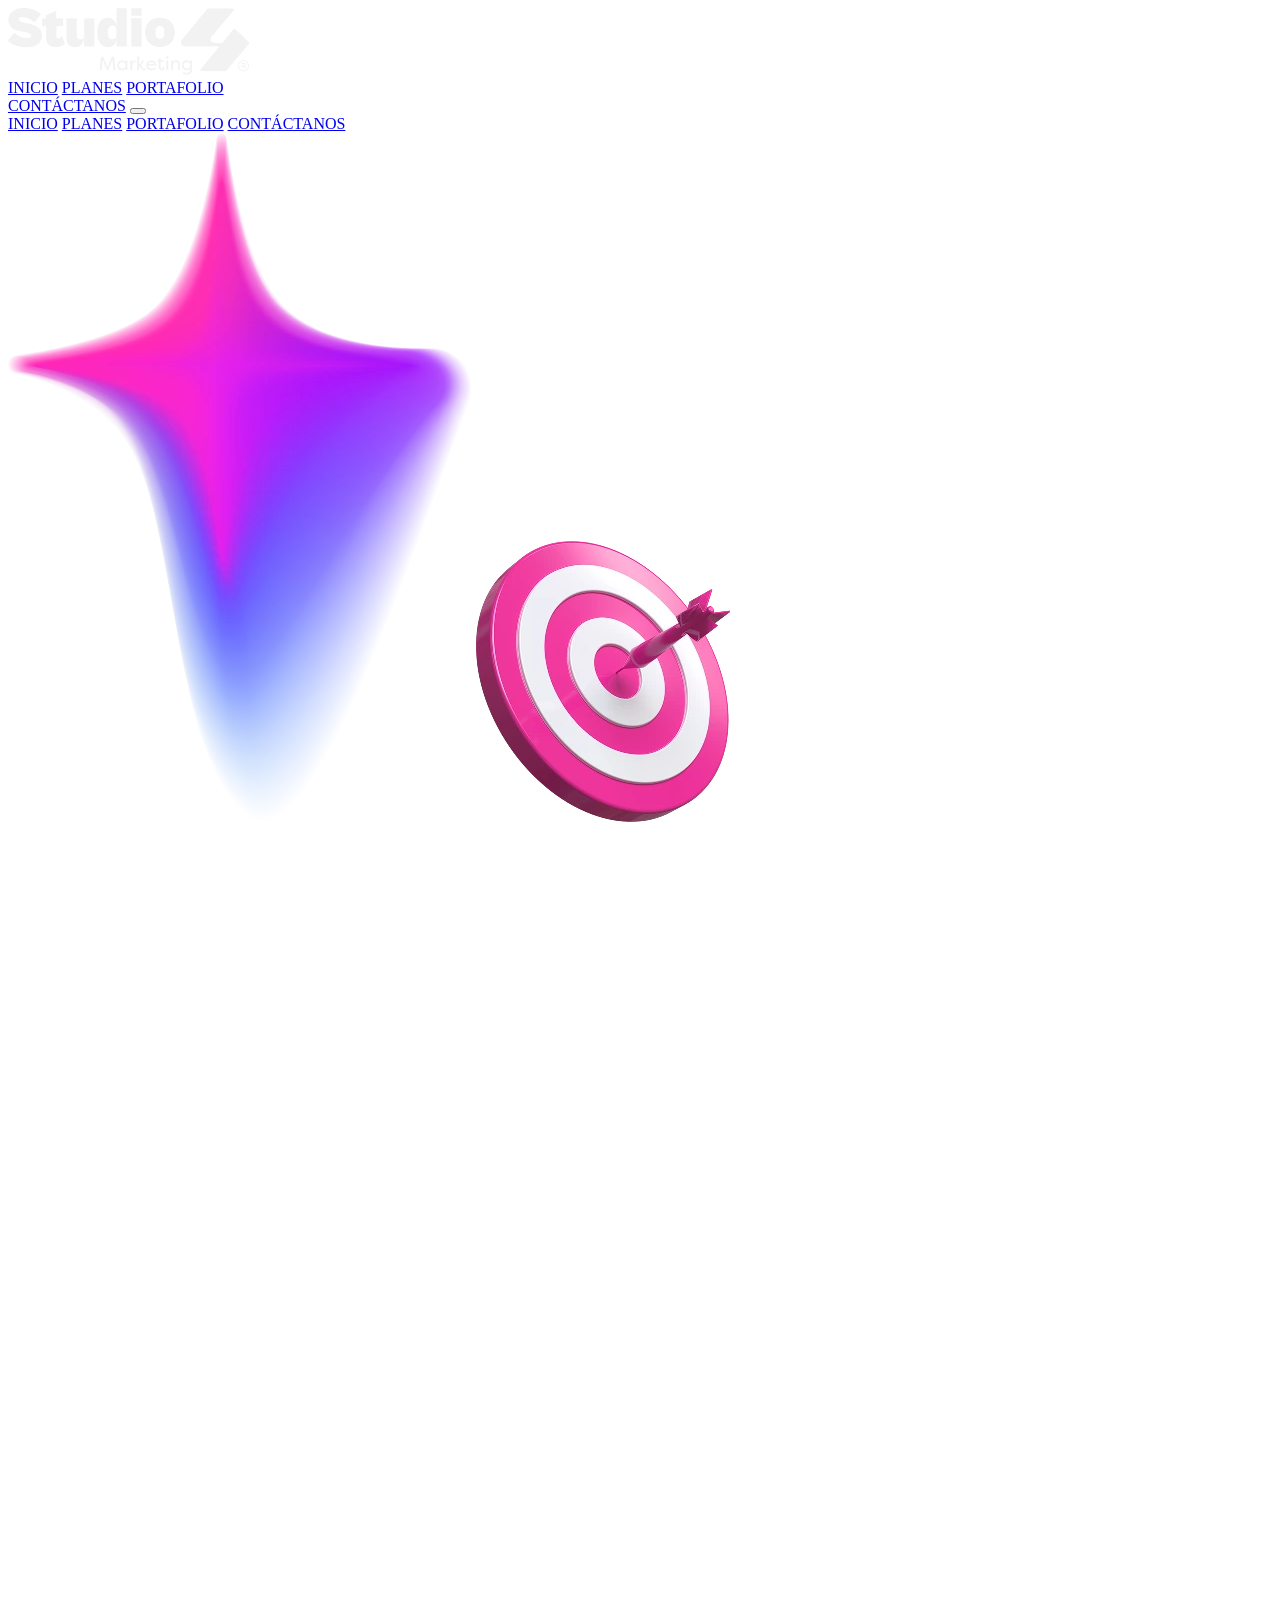
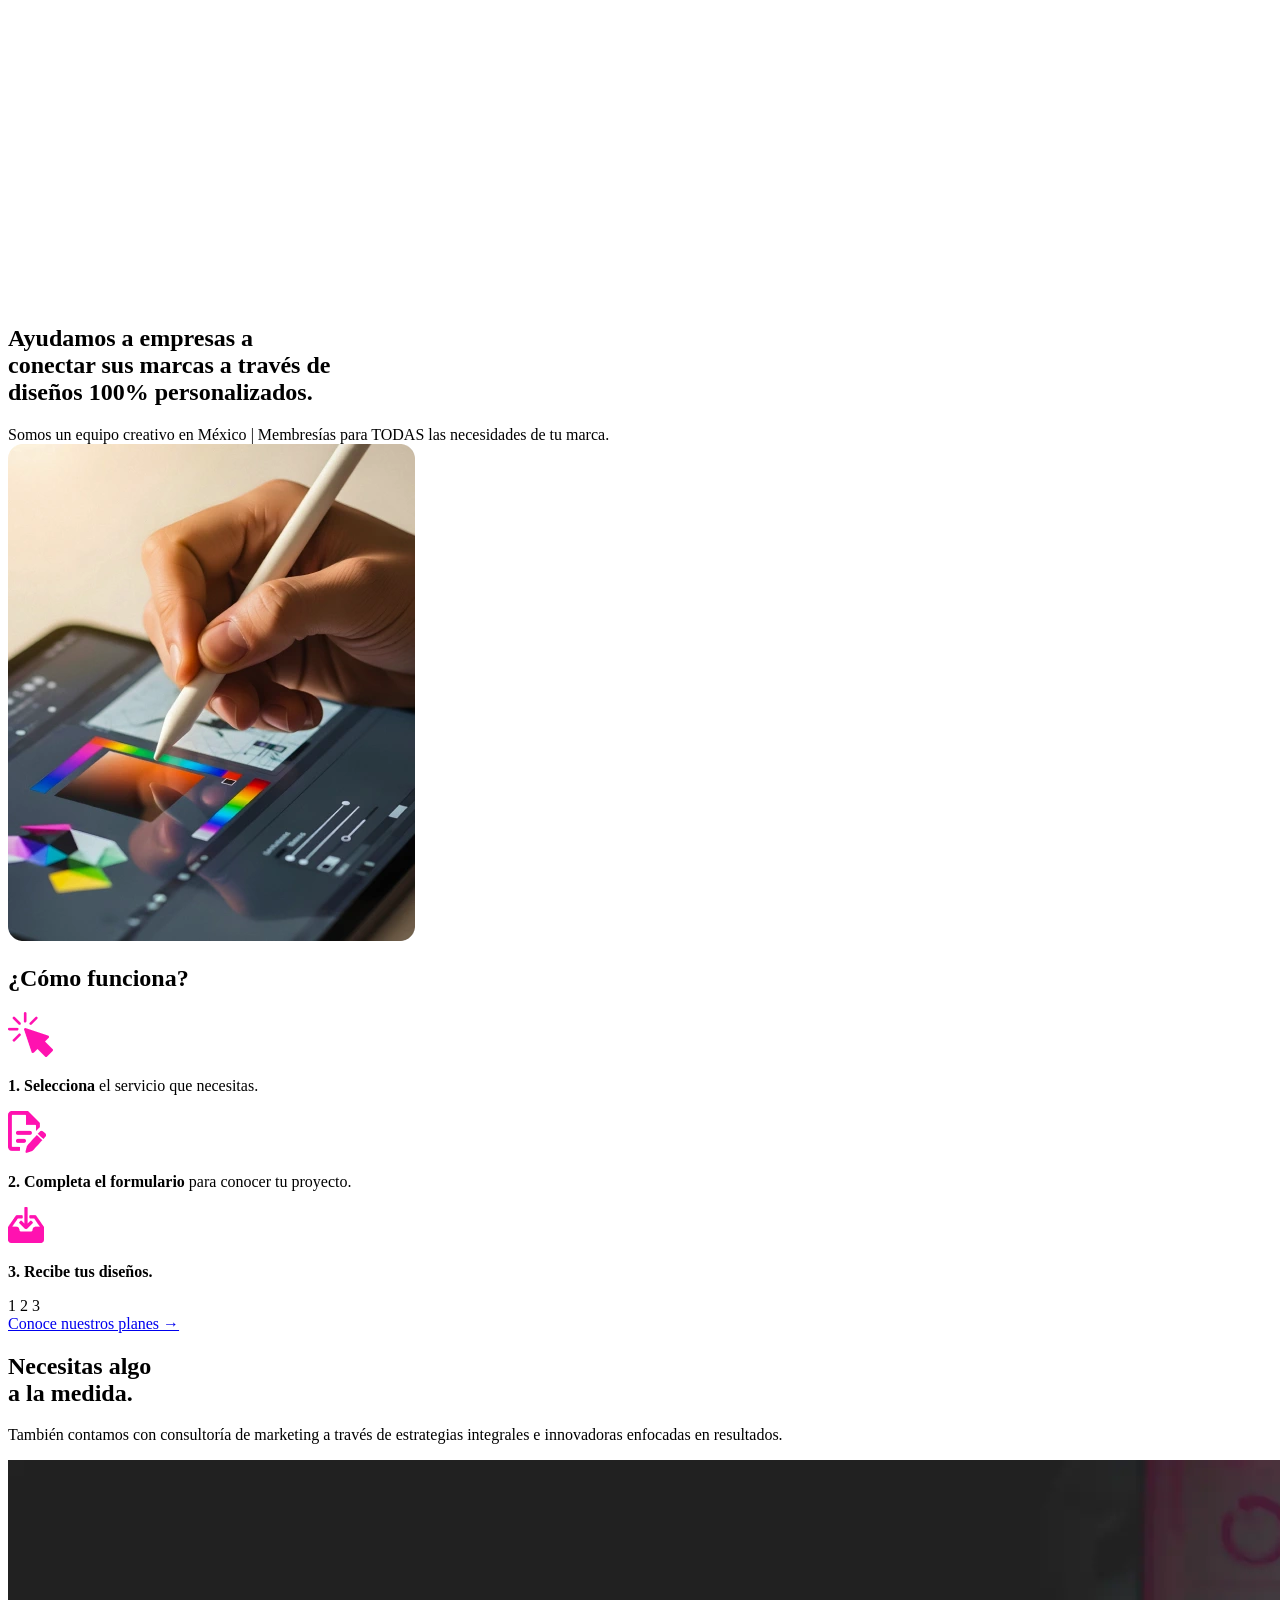
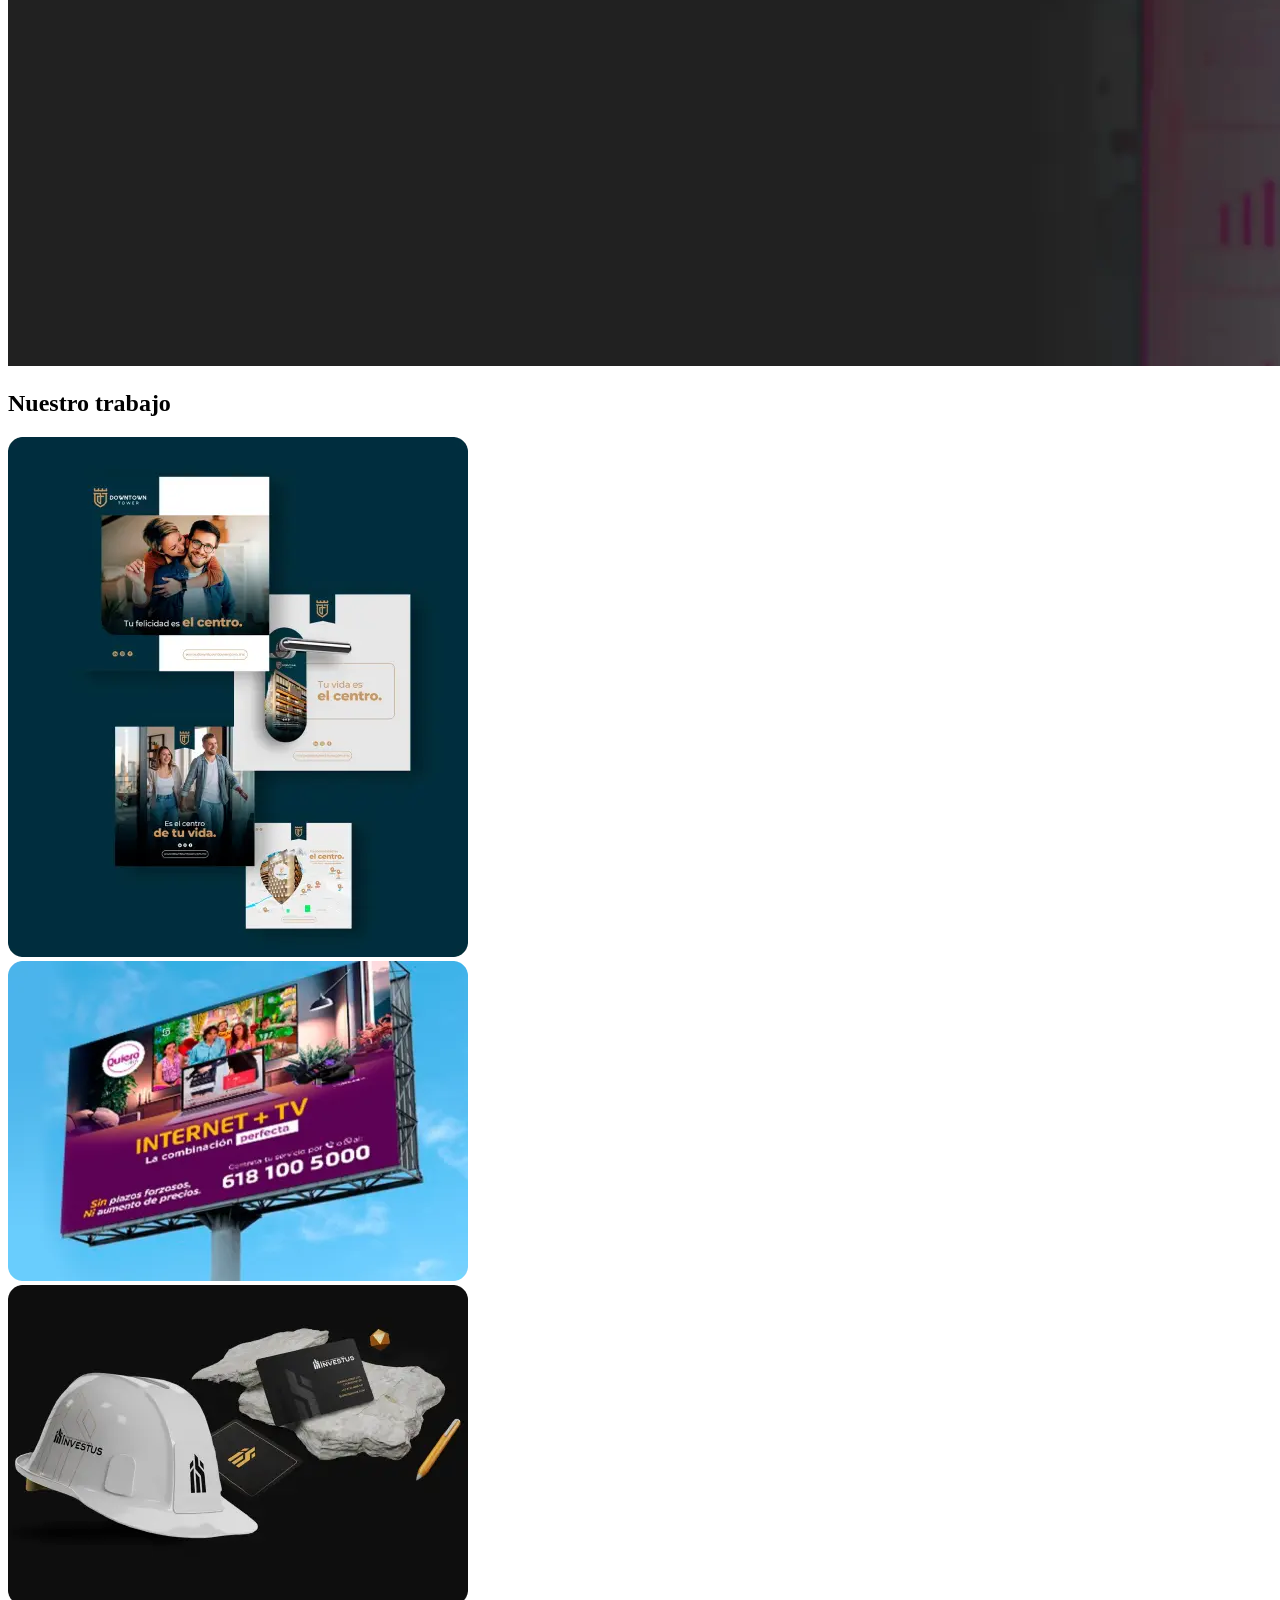
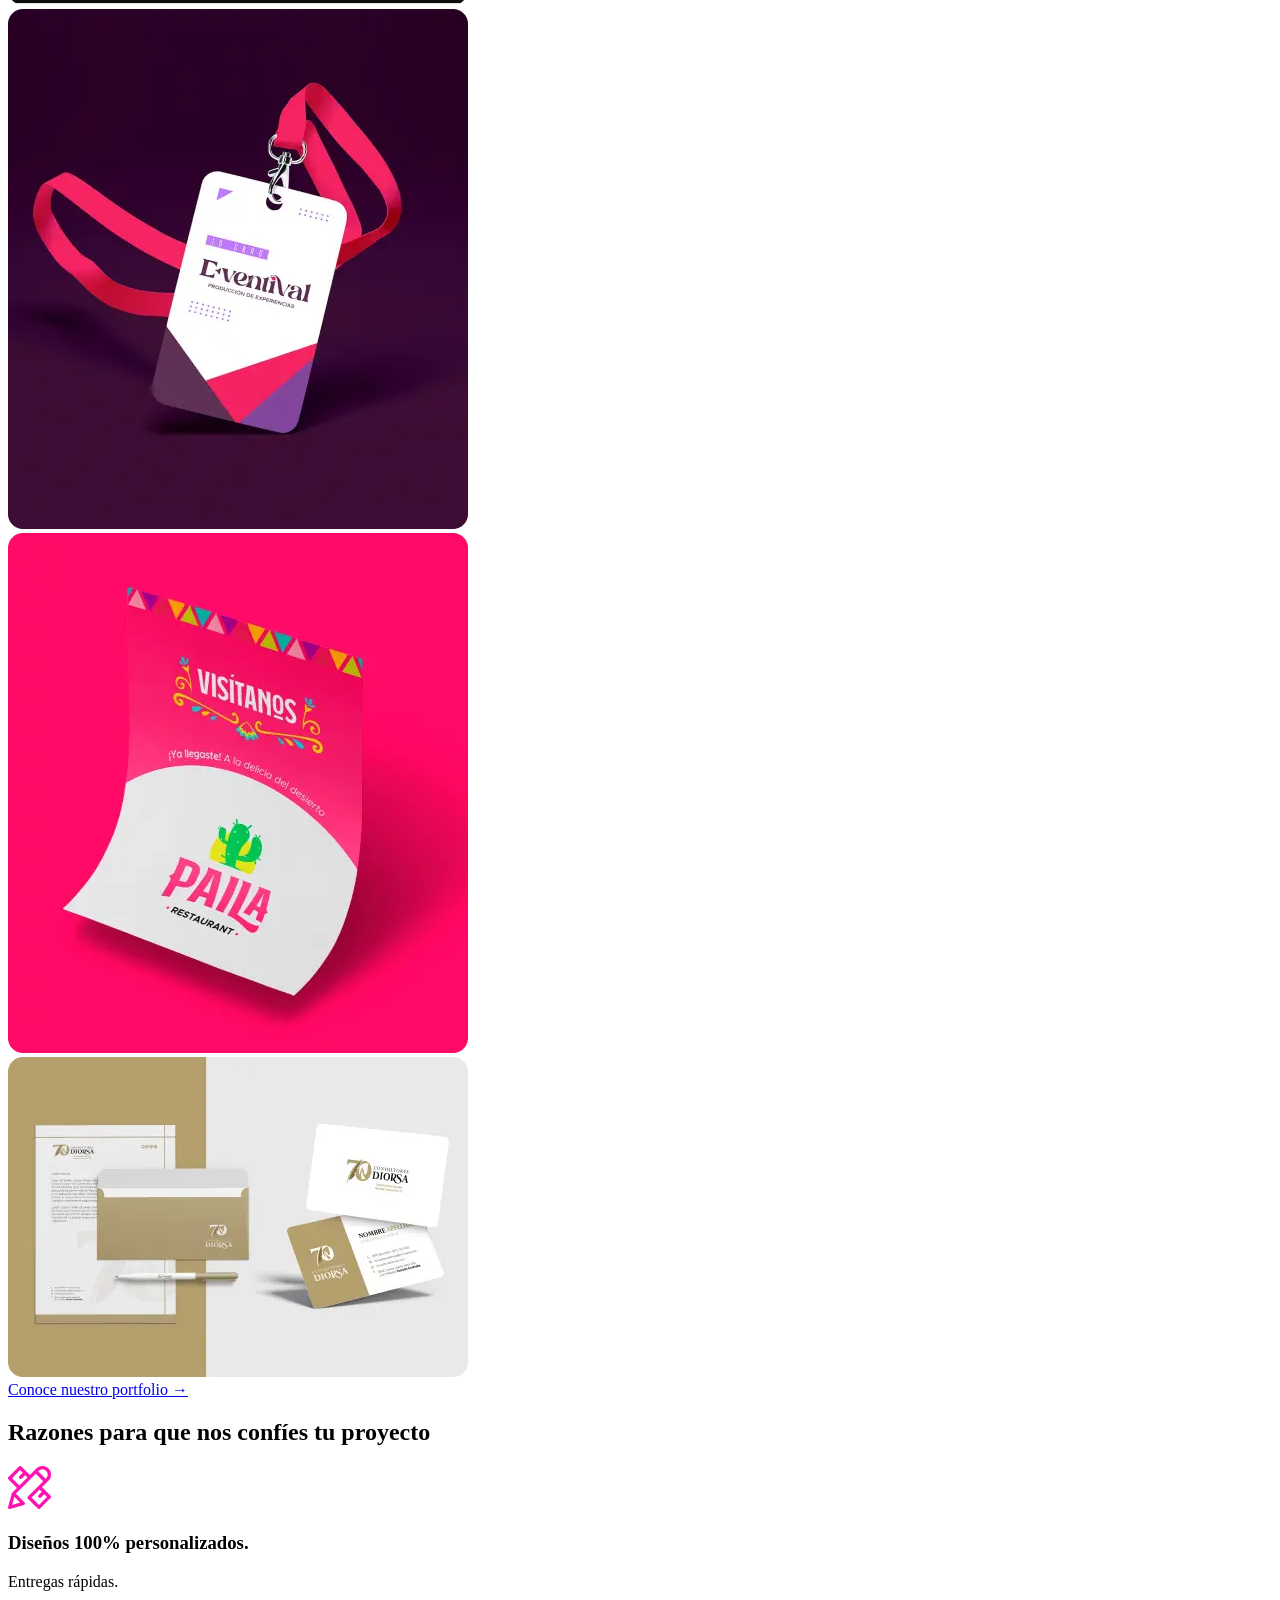
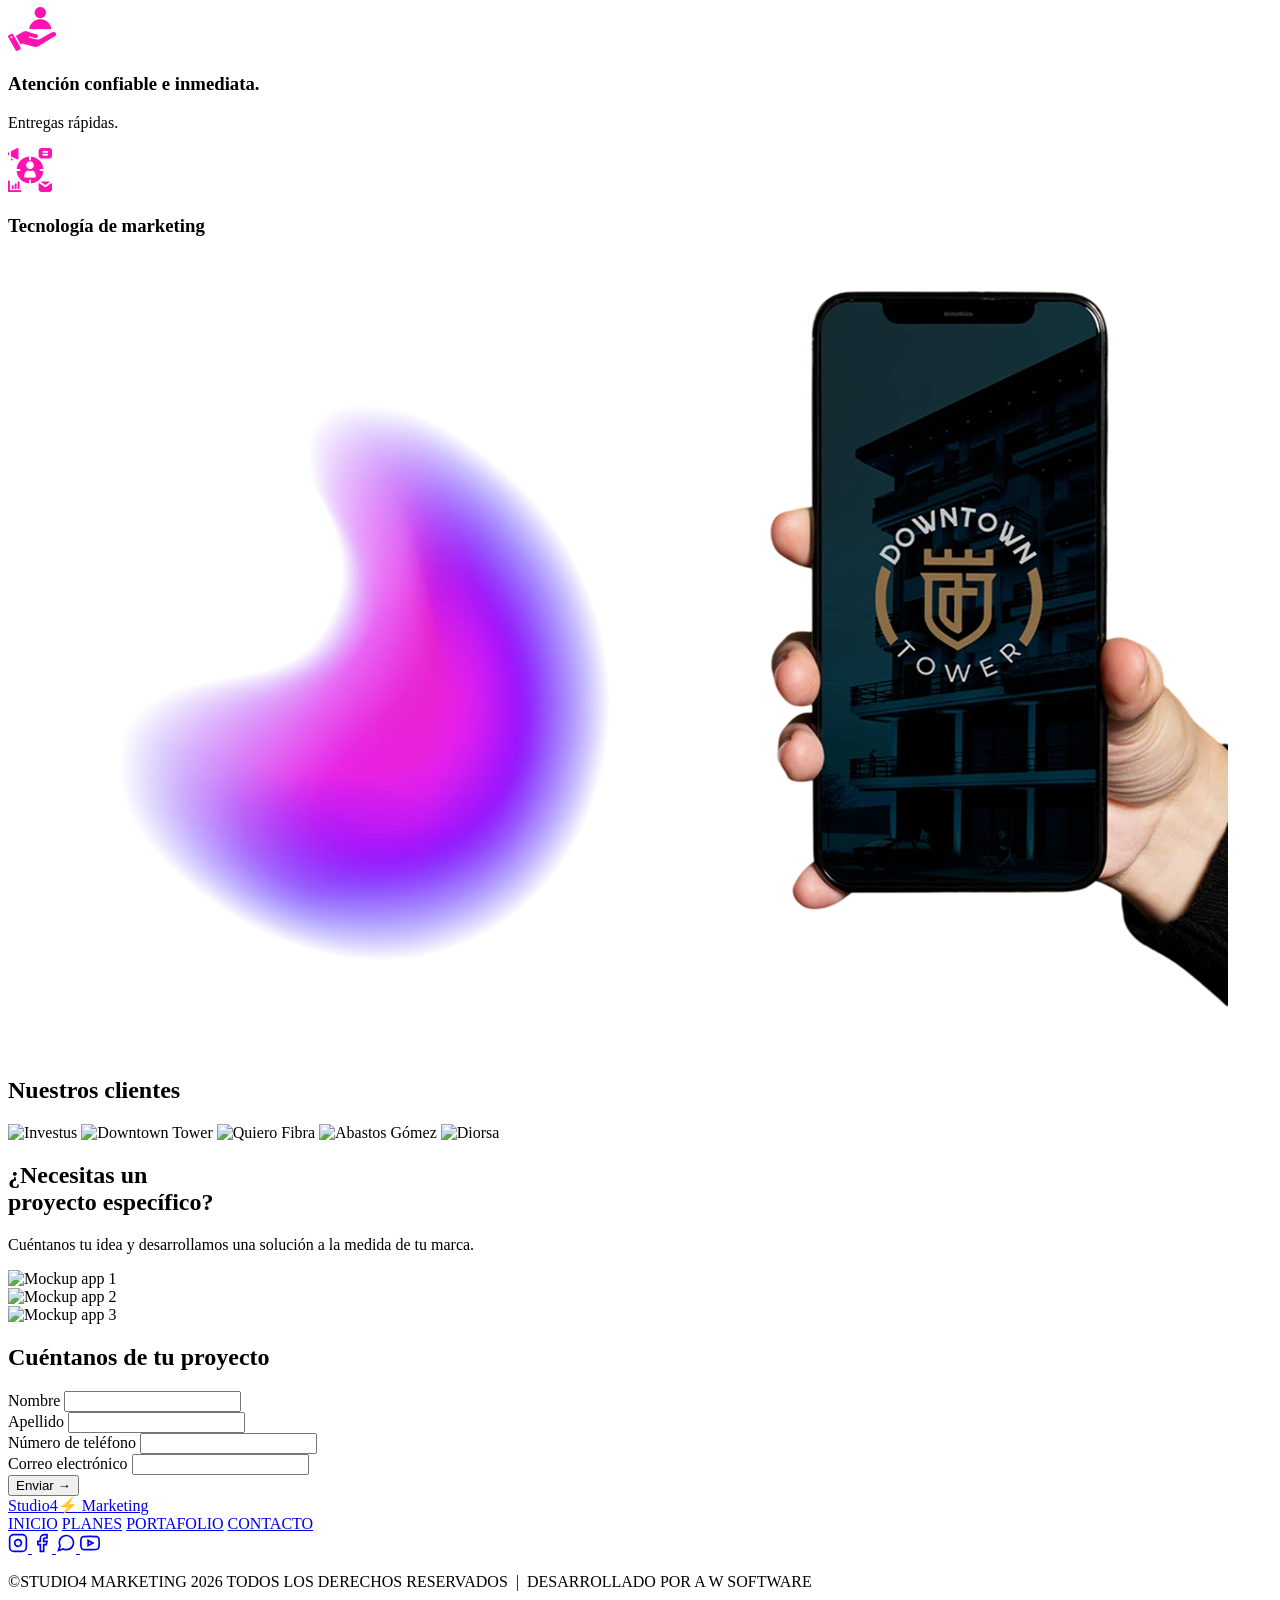
==== INDEX.HTML @ 71b16dcf "formulario" ====
<!DOCTYPE html>
<html lang="es">
<head>
  <meta charset="UTF-8" />
  <meta name="viewport" content="width=device-width, initial-scale=1.0" />
  <title>Studio4 Marketing — Diseños 100% Personalizados</title>
  <link rel="stylesheet" href="STYLES/STYLES.CSS" />
  <link rel="preconnect" href="https://fonts.googleapis.com" />
  <link rel="preconnect" href="https://fonts.gstatic.com" crossorigin />
  <link href="https://fonts.googleapis.com/css2?family=Poppins:wght@300;400;500;600;700;800&display=swap" rel="stylesheet" />
</head>
<body>

  <!-- ============================================================
       NAVBAR
  ============================================================ -->
<div id="navbar-container"></div>

  <main>

    <!-- ============================================================
         HERO
    ============================================================ -->
    <section class="hero" id="inicio">
      <div class="hero-bg-shapes">
        <div class="hero-shape shape-1"></div>
        <div class="hero-shape shape-2"></div>
        <div class="hero-shape shape-3"></div>
      </div>
      <div class="container hero-inner">
          <div class="hero-visual">
      <img src="IMAGES/GRADIENT_ELEMENT1.webp" class="hero-star" alt="">
      <img src="IMAGES/TARGET1.webp" class="hero-target" alt="">
    </div>
          <img src="IMAGES/4OVERLAY.webp" alt="">
        </div>
        <div class="hero-content">
          <h1 class="hero-headline">
            Ayudamos a empresas a<br />
            conectar sus marcas a través de<br />
            <span class="text-magenta">diseños 100% personalizados.</span>
          </h1>
          <div class="hero-sub-row">
            <span class="hero-sub-item">Somos un equipo creativo en México</span>
            <span class="hero-divider" aria-hidden="true">|</span>
            <span class="hero-sub-item">Membresías para TODAS las necesidades de tu marca.</span>
          </div>
        </div>
      </div>
    </section>

    <!-- ============================================================
         CÓMO FUNCIONA
    ============================================================ -->
    <section class="how-it-works" id="como-funciona">
      <div class="container hiw-inner">
        <div class="hiw-image-col">
          <img src="IMAGES/IMAGEN1.webp" alt="">
        </div>
        <div class="hiw-content-col">
          <h2 class="section-title">¿Cómo funciona?</h2>
          <div class="steps-row">
            <div class="step-card">
              <div class="step-icon" aria-hidden="true">
                <img src="ICONS/ICONO1.png" alt="">
            </div>
              <p><strong>1. Selecciona</strong> el servicio que necesitas.</p>
            </div>
            <div class="step-card">
              <div class="step-icon" aria-hidden="true">
                <img src="ICONS/ICONO2.png" alt="">
              </div>
              <p><strong>2. Completa el formulario</strong> para conocer tu proyecto.</p>
            </div>
            <div class="step-card">
              <div class="step-icon" aria-hidden="true">
                <img src="ICONS/ICONO3.png" alt="">
              </div>
              <p><strong>3. Recibe tus diseños.</strong></p>
            </div>
          </div>
          <!-- Progress line -->
          <div class="steps-progress" aria-hidden="true">
            <div class="progress-line"></div>
            <span class="progress-dot">1</span>
            <span class="progress-dot">2</span>
            <span class="progress-dot">3</span>
          </div>
          <div class="hiw-cta">
            <a href="PLANS.HTML" class="btn btn-primary">Conoce nuestros planes &#8594;</a>
          </div>
        </div>
      </div>
    </section>

    <!-- ============================================================
         A LA MEDIDA
    ============================================================ -->
    <section class="ala-medida">
      <div class="ala-medida-inner">
        <div class="ala-medida-text">
          <h2>Necesitas algo<br /><span class="text-magenta">a la medida.</span></h2>
          <p>También contamos con consultoría de marketing a través de estrategias integrales e innovadoras enfocadas en resultados.</p>
        </div>
        <div class="ala-medida-img">
          <img src="BANNERS/BANNER.webp" alt="">
        </div>
      </div>
    </section>

    <!-- ============================================================
         NUESTRO TRABAJO
    ============================================================ -->
    <section class="portfolio-preview" id="trabajo">
      <div class="container">
        <h2 class="section-title text-center">Nuestro trabajo</h2>
        <div class="portfolio-grid">
          <div class="portfolio-item portfolio-item--tall">
            <img src="IMAGES/GALERI╠üA1.webp" alt="">
        </div>
          <div class="portfolio-item">
            <img src="IMAGES/GALERI╠üA2.webp" alt="">
          </div>
          <div class="portfolio-item">
            <img src="IMAGES/GALERI╠üA3.webp" alt="">
          </div>
          <div class="portfolio-item">
            <img src="IMAGES/GALERI╠üA4.webp" alt="">
          </div>
          <div class="portfolio-item">
            <img src="IMAGES/GALERI╠üA5.webp" alt="">
          </div>
          <div class="portfolio-item">
            <img src="IMAGES/GALERI╠üA6.webp" alt="">
          </div>
        </div>
        <div class="portfolio-cta">
          <a href="PORTFOLIO.HTML" class="btn btn-outline-dark">Conoce nuestro portfolio &#8594;</a>
        </div>
      </div>
    </section>

    <!-- ============================================================
         RAZONES PARA CONFIARNOS
    ============================================================ -->
    <section class="reasons" id="razones">
      <div class="container reasons-inner">
        <div class="reasons-content">
          <h2 class="section-title">Razones para que nos confíes <span class="text-magenta">tu proyecto</span></h2>
          <div class="reasons-cards">
            <div class="reason-card">
              <div class="reason-icon" aria-hidden="true">
                <img src="ICONS/ICONO4.png" alt="">
              </div>
              <div class="reason-text">
                <h3>Diseños 100% personalizados.</h3>
                <p>Entregas rápidas.</p>
              </div>
            </div>
            <div class="reason-card">
              <div class="reason-icon" aria-hidden="true">
                <img src="ICONS/ICONO5.png" alt="">
              </div>
              <div class="reason-text">
                <h3>Atención confiable e inmediata.</h3>
                <p>Entregas rápidas.</p>
              </div>
            </div>
            <div class="reason-card">
              <div class="reason-icon" aria-hidden="true">
                <img src="ICONS/ICONO6.png" alt="">
              </div>
              <div class="reason-text">
                <h3>Tecnología de marketing</h3>
              </div>
            </div>
          </div>
        </div>
        <div class="reasons-visual">
          <div class="reasons-glow"></div>
          <img src="IMAGES/GRADIENT_ELEMENT2.webp" alt="">
          <img src="IMAGES/IMAGEN3.webp" alt="">
      </div>
    </section>

    <!-- ============================================================
         CLIENTES
    ============================================================ -->
    <section class="clients">
      <div class="container">
        <h2 class="section-title text-center text-white">Nuestros clientes</h2>
        <div class="clients-logos">
          <img src="https://placehold.co/160x60/ffffff/333333?text=INVESTUS" alt="Investus" loading="lazy" />
          <img src="https://placehold.co/120x60/ffffff/333333?text=DOWNTOWN" alt="Downtown Tower" loading="lazy" />
          <img src="https://placehold.co/140x60/ffffff/333333?text=QuieroFibra" alt="Quiero Fibra" loading="lazy" />
          <img src="https://placehold.co/150x60/ffffff/333333?text=AbastosGomez" alt="Abastos Gómez" loading="lazy" />
          <img src="https://placehold.co/120x60/ffffff/333333?text=DIORSA" alt="Diorsa" loading="lazy" />
        </div>
      </div>
    </section>

    <!-- ============================================================
         PROYECTO ESPECÍFICO CTA
    ============================================================ -->
    <section class="specific-project">
      <div class="container">
        <div class="sp-card">
          <div class="sp-text">
            <h2>¿Necesitas un<br /><span class="text-magenta">proyecto específico?</span></h2>
            <p>Cuéntanos tu idea y desarrollamos una solución a la medida de tu marca.</p>
          </div>
          <div class="sp-mockups">
            <div class="sp-phone sp-phone--left">
              <img src="https://placehold.co/160x310/00474f/ffffff?text=App+Screen+1" alt="Mockup app 1" loading="lazy" />
            </div>
            <div class="sp-phone sp-phone--center">
              <img src="https://placehold.co/180x350/00363b/ffffff?text=App+Screen+2" alt="Mockup app 2" loading="lazy" />
            </div>
            <div class="sp-phone sp-phone--right">
              <img src="https://placehold.co/160x310/3d1c00/ffffff?text=App+Screen+3" alt="Mockup app 3" loading="lazy" />
            </div>
          </div>
        </div>
      </div>
    </section>

    <!-- ============================================================
         CONTACTO / FORMULARIO
    ============================================================ -->
    <section class="contact" id="contacto">
      <div class="container contact-inner">
        <h2 class="section-title text-center">Cuéntanos de <span class="text-magenta">tu proyecto</span></h2>
        <form class="contact-form" action="#" method="post" novalidate>
          <div class="form-row">
            <div class="form-group">
              <label for="nombre">Nombre</label>
              <input type="text" id="nombre" name="nombre" autocomplete="given-name" required />
            </div>
            <div class="form-group">
              <label for="apellido">Apellido</label>
              <input type="text" id="apellido" name="apellido" autocomplete="family-name" required />
            </div>
          </div>
          <div class="form-group">
            <label for="telefono">Número de teléfono</label>
            <input type="tel" id="telefono" name="telefono" autocomplete="tel" required maxlength="12"/>
          </div>
          <div class="form-group">
            <label for="correo">Correo electrónico</label>
            <input type="email" id="correo" name="correo" autocomplete="email" required />
          </div>
          <div>
            <div class="alert alert-danger" role="alert" style="display: none;">
              Por favor, completa todos los campos correctamente.
            </div>
          </div>
          <div class="form-submit">
            <button type="submit" class="btn btn-primary">Enviar &#8594;</button>
          </div>
        </form>
      </div>
    </section>

  </main>

  <!-- ============================================================
       FOOTER
  ============================================================ -->
  <div id="footer-container"></div>

  <script src="JS/MAIN.JS"></script>
  <script src="JS/COMPONENTS.JS"></script>
</body>
</html>
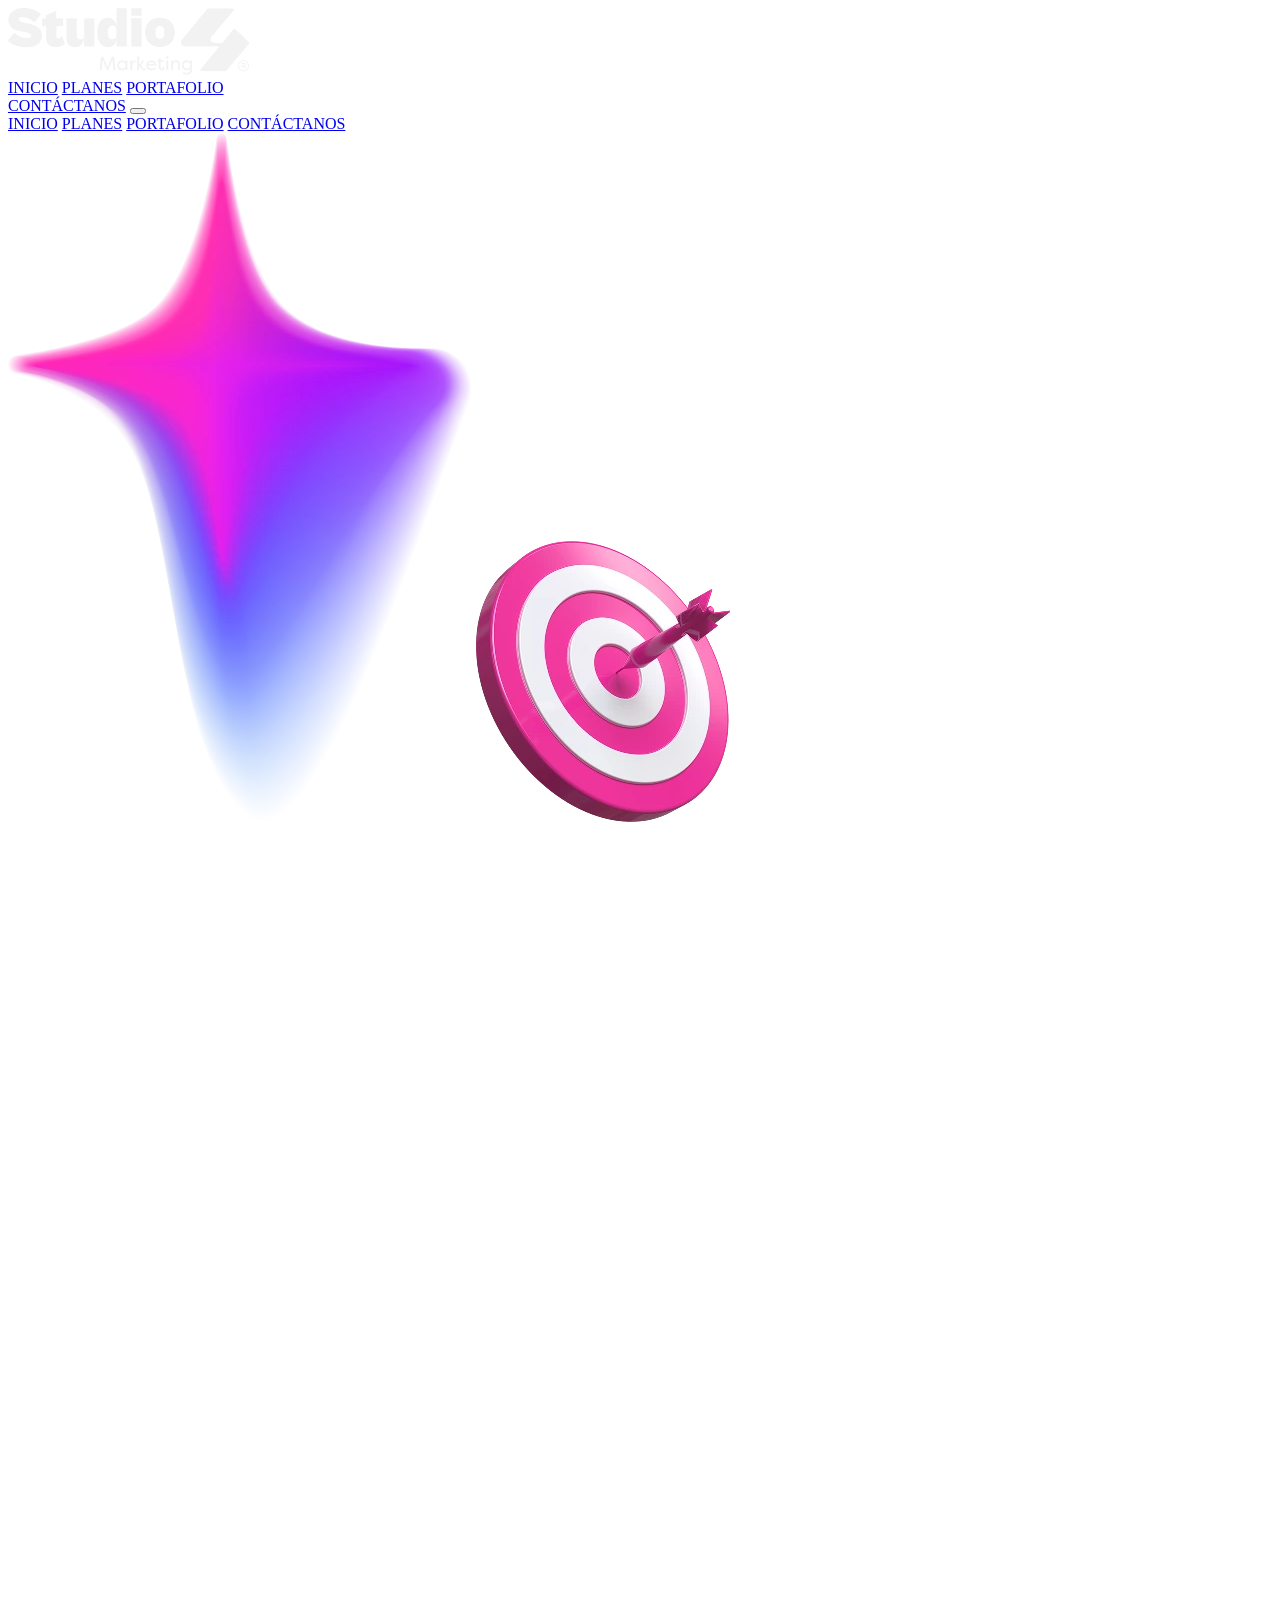
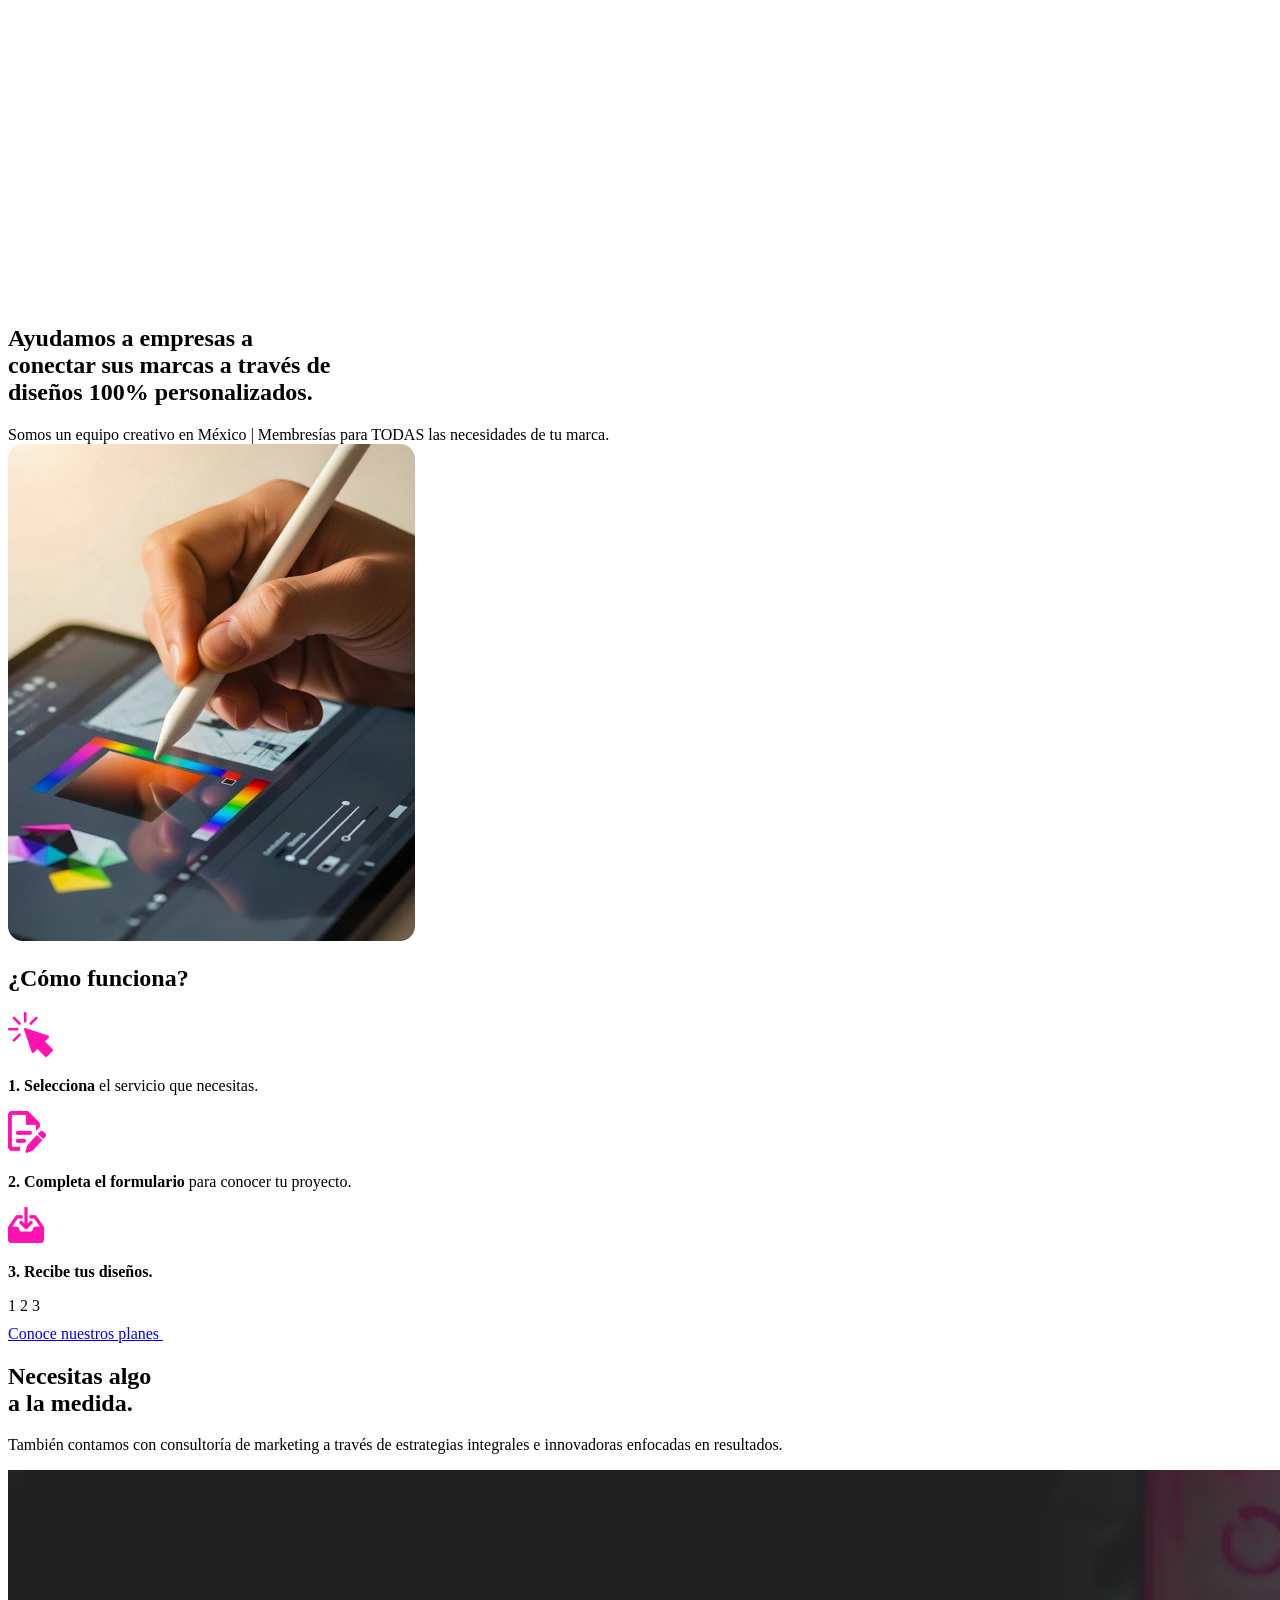
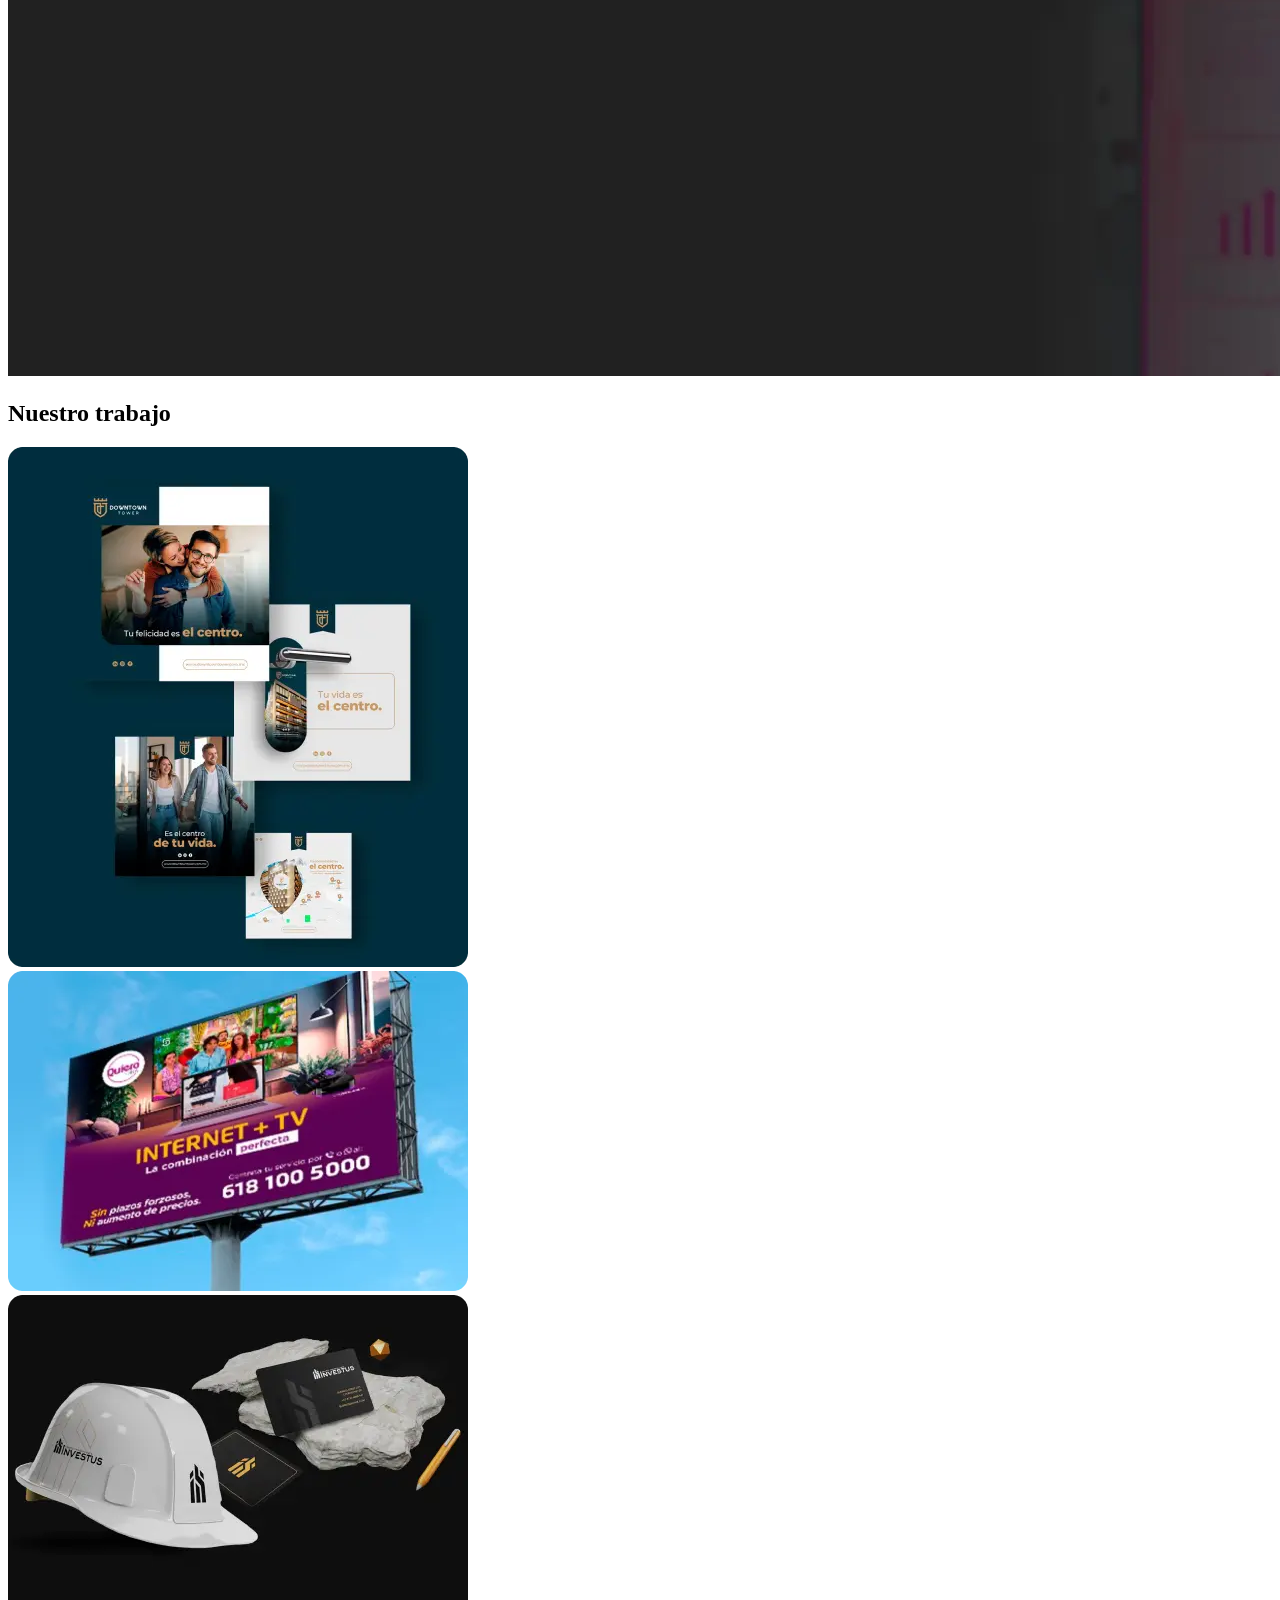
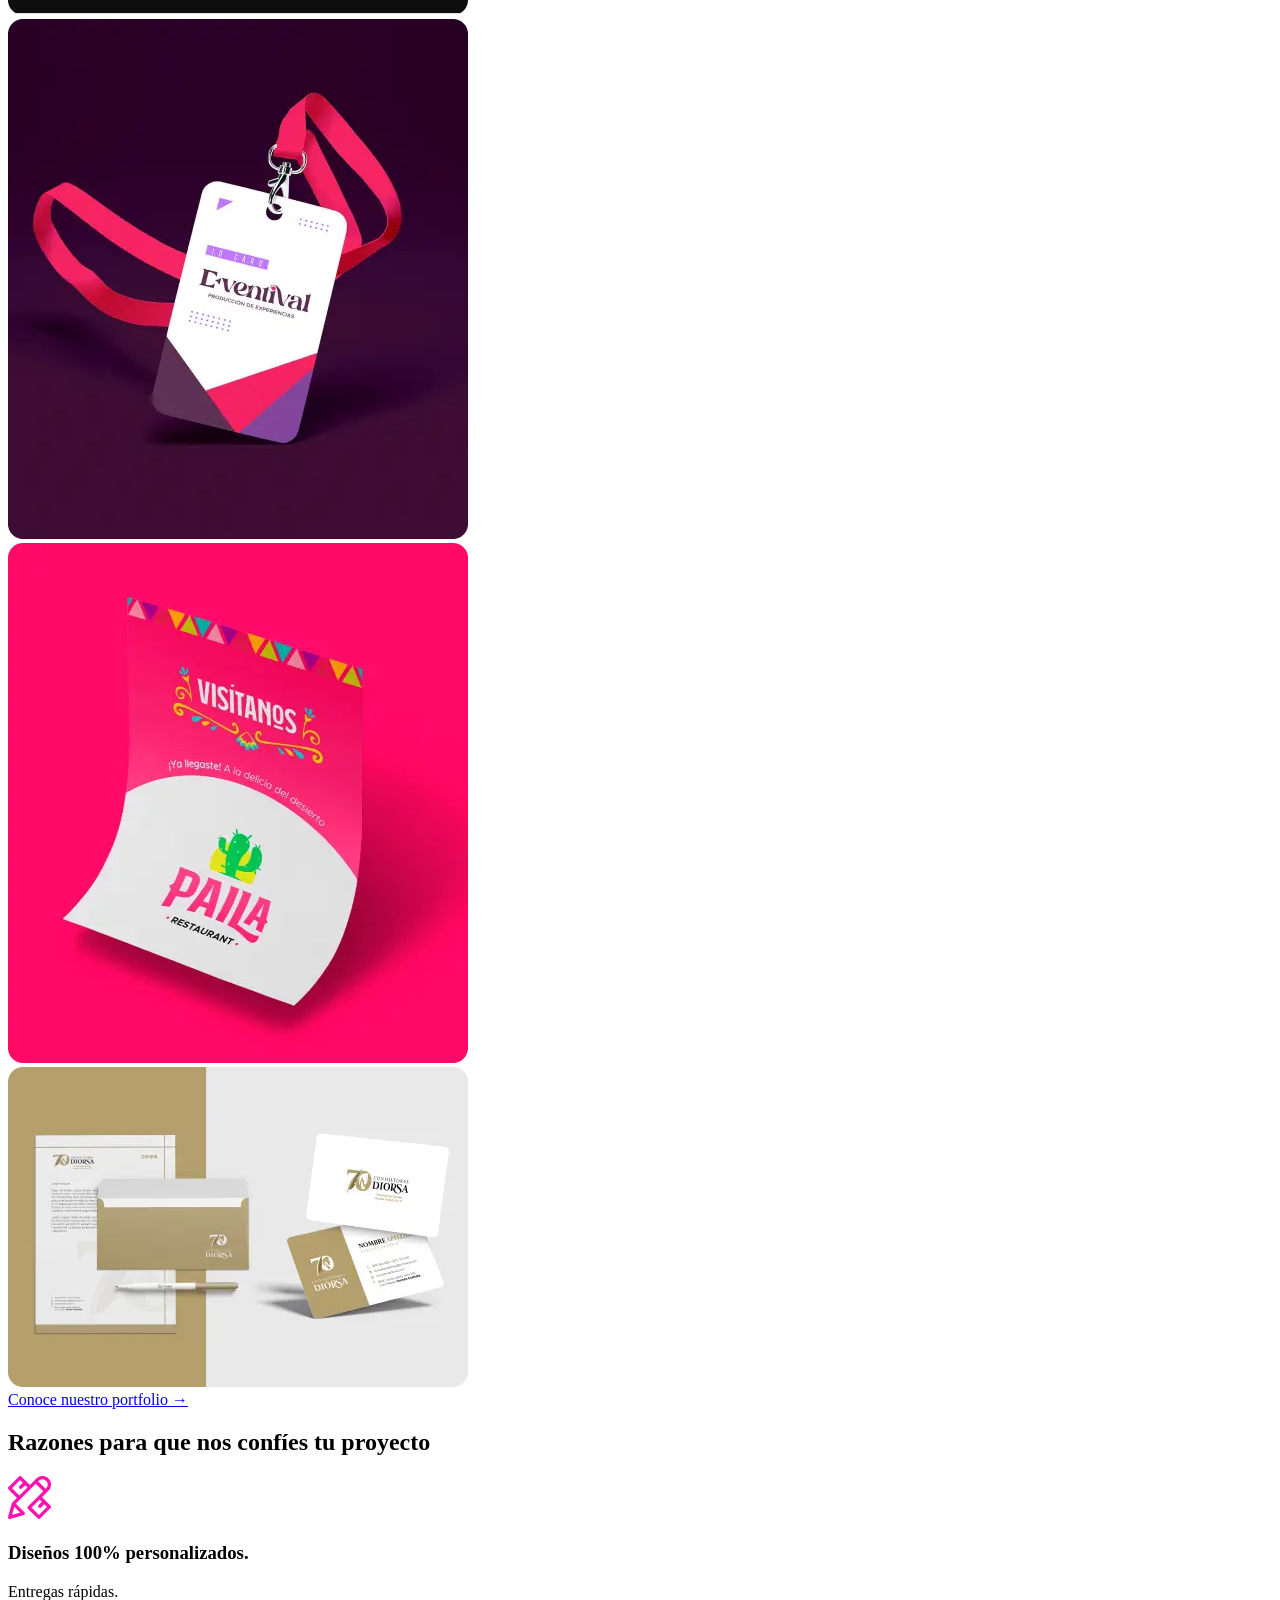
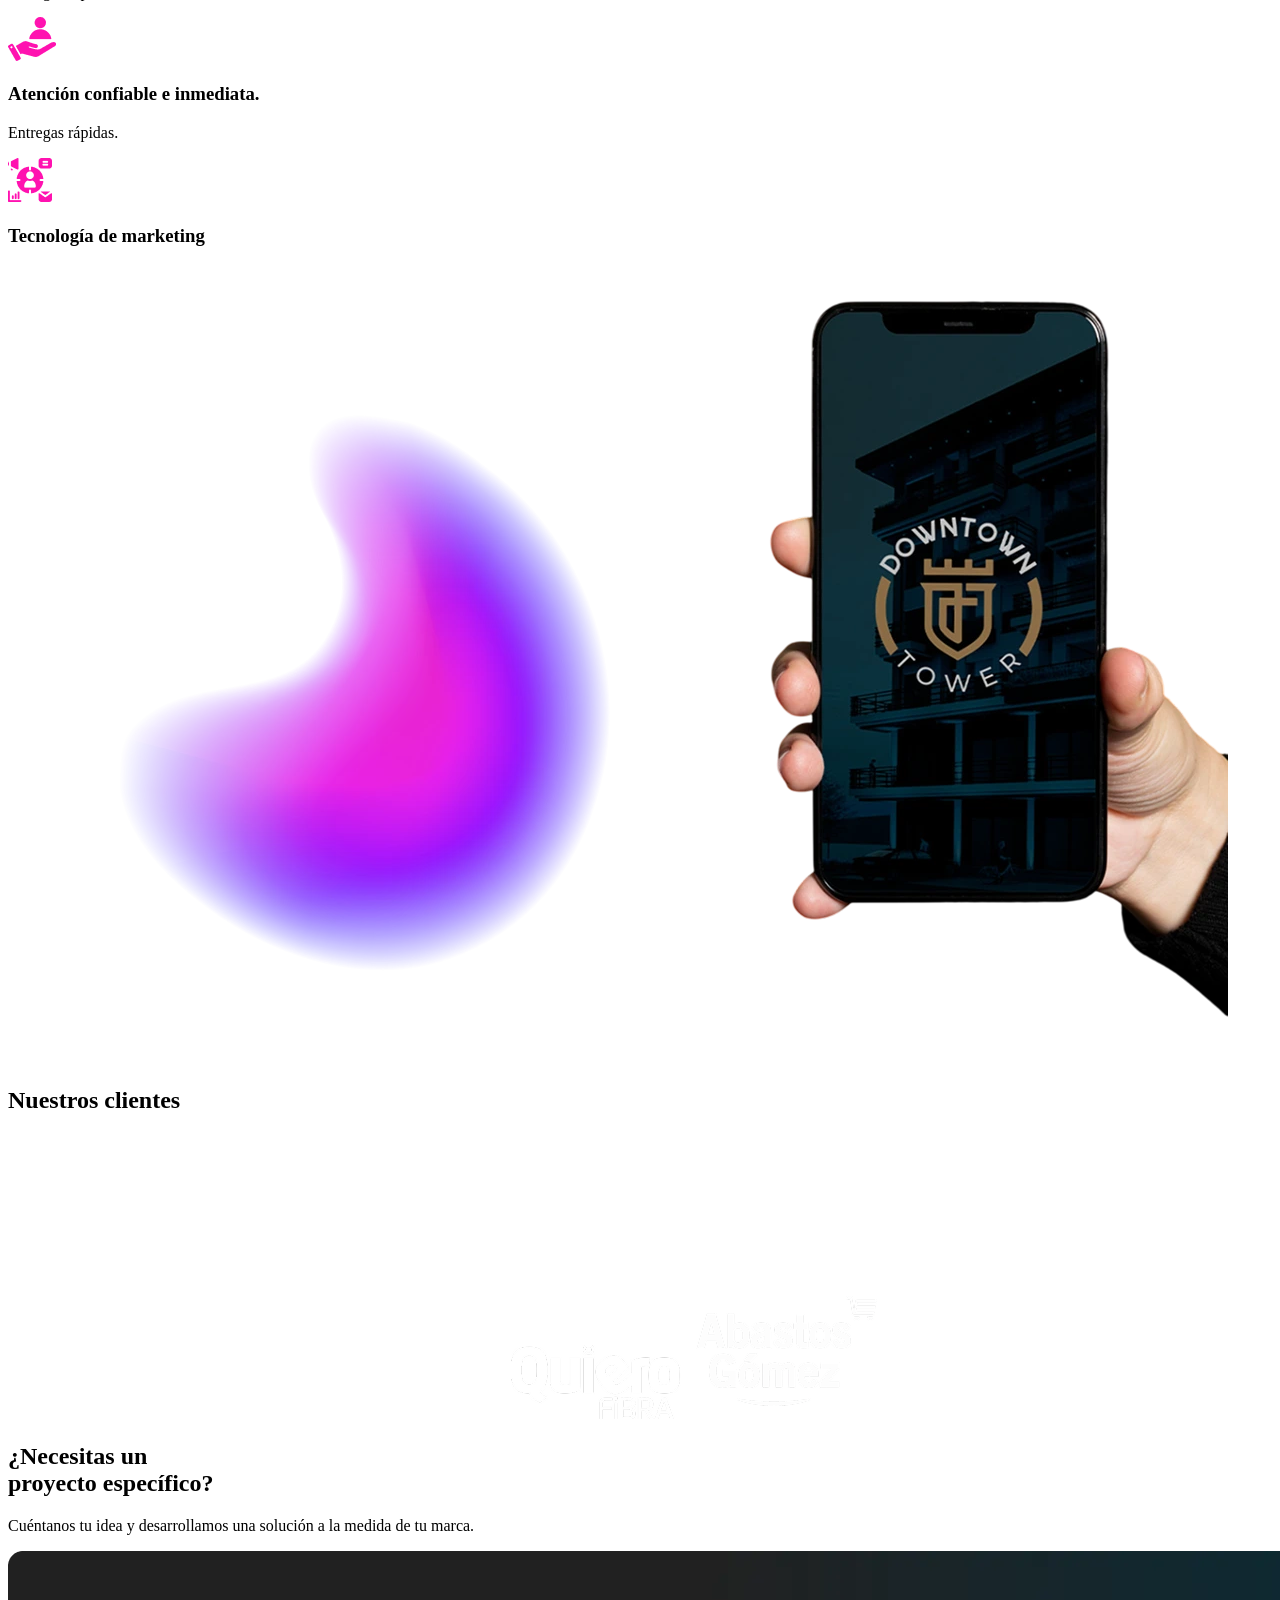
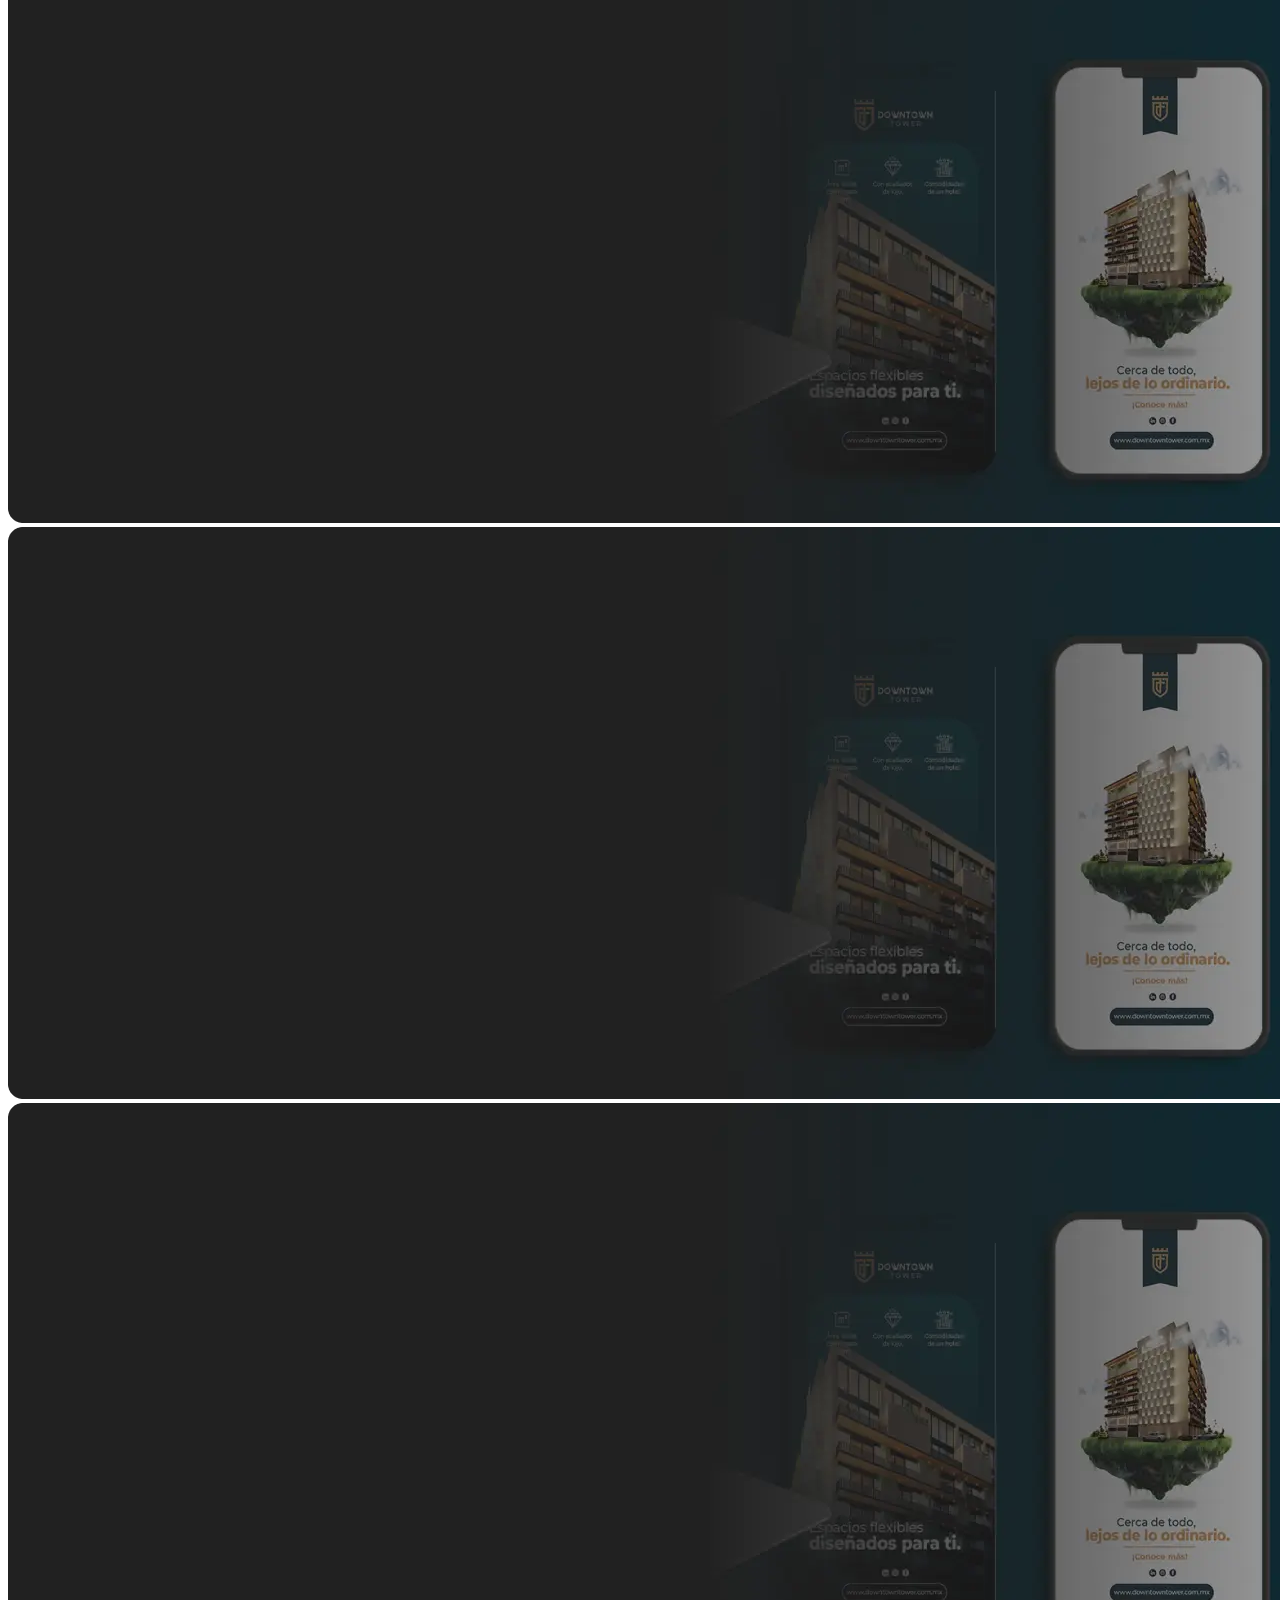
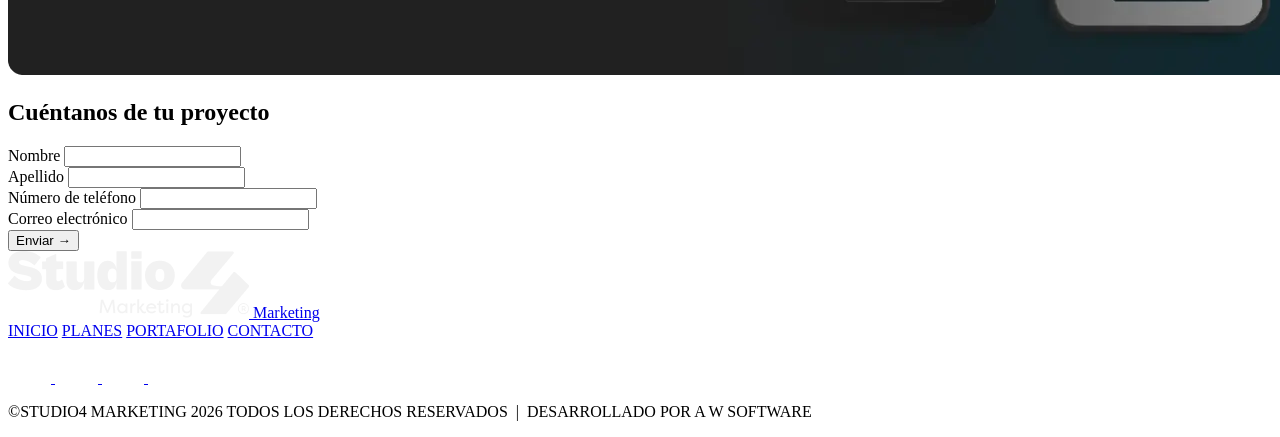
==== commit 153c2362: "studio pulito5" ====
--- a/INDEX.HTML
+++ b/INDEX.HTML
@@ -87,7 +87,7 @@
             <span class="progress-dot">3</span>
           </div>
           <div class="hiw-cta">
-            <a href="PLANS.HTML" class="btn btn-primary">Conoce nuestros planes &#8594;</a>
+            <a href="PLANS.HTML" class="btn btn-primary">Conoce nuestros planes <img src="ICONS/Arrowright.png" alt=""></a>
           </div>
         </div>
       </div>
@@ -190,11 +190,11 @@
       <div class="container">
         <h2 class="section-title text-center text-white">Nuestros clientes</h2>
         <div class="clients-logos">
-          <img src="https://placehold.co/160x60/ffffff/333333?text=INVESTUS" alt="Investus" loading="lazy" />
-          <img src="https://placehold.co/120x60/ffffff/333333?text=DOWNTOWN" alt="Downtown Tower" loading="lazy" />
-          <img src="https://placehold.co/140x60/ffffff/333333?text=QuieroFibra" alt="Quiero Fibra" loading="lazy" />
-          <img src="https://placehold.co/150x60/ffffff/333333?text=AbastosGomez" alt="Abastos Gómez" loading="lazy" />
-          <img src="https://placehold.co/120x60/ffffff/333333?text=DIORSA" alt="Diorsa" loading="lazy" />
+          <img src="CUSTOMERS/CLIENTE1.png" alt="Investus" loading="lazy" />
+          <img src="CUSTOMERS/CLIENTE2.png" alt="Downtown Tower" loading="lazy" />
+          <img src="CUSTOMERS/CLIENTE3.png" alt="Quiero Fibra" loading="lazy" />
+          <img src="CUSTOMERS/CLIENTE4.png" alt="Abastos Gómez" loading="lazy" />
+          <img src="CUSTOMERS/CLIENTE5.png" alt="Diorsa" loading="lazy" />
         </div>
       </div>
     </section>
@@ -211,13 +211,13 @@
           </div>
           <div class="sp-mockups">
             <div class="sp-phone sp-phone--left">
-              <img src="https://placehold.co/160x310/00474f/ffffff?text=App+Screen+1" alt="Mockup app 1" loading="lazy" />
+              <img src="BANNERS/BANNER2.webp" alt="Mockup app 1" loading="lazy" />
             </div>
             <div class="sp-phone sp-phone--center">
-              <img src="https://placehold.co/180x350/00363b/ffffff?text=App+Screen+2" alt="Mockup app 2" loading="lazy" />
+              <img src="BANNERS/BANNER2.webp" alt="Mockup app 2" loading="lazy" />
             </div>
             <div class="sp-phone sp-phone--right">
-              <img src="https://placehold.co/160x310/3d1c00/ffffff?text=App+Screen+3" alt="Mockup app 3" loading="lazy" />
+              <img src="BANNERS/BANNER2.webp" alt="Mockup app 3" loading="lazy" />
             </div>
           </div>
         </div>
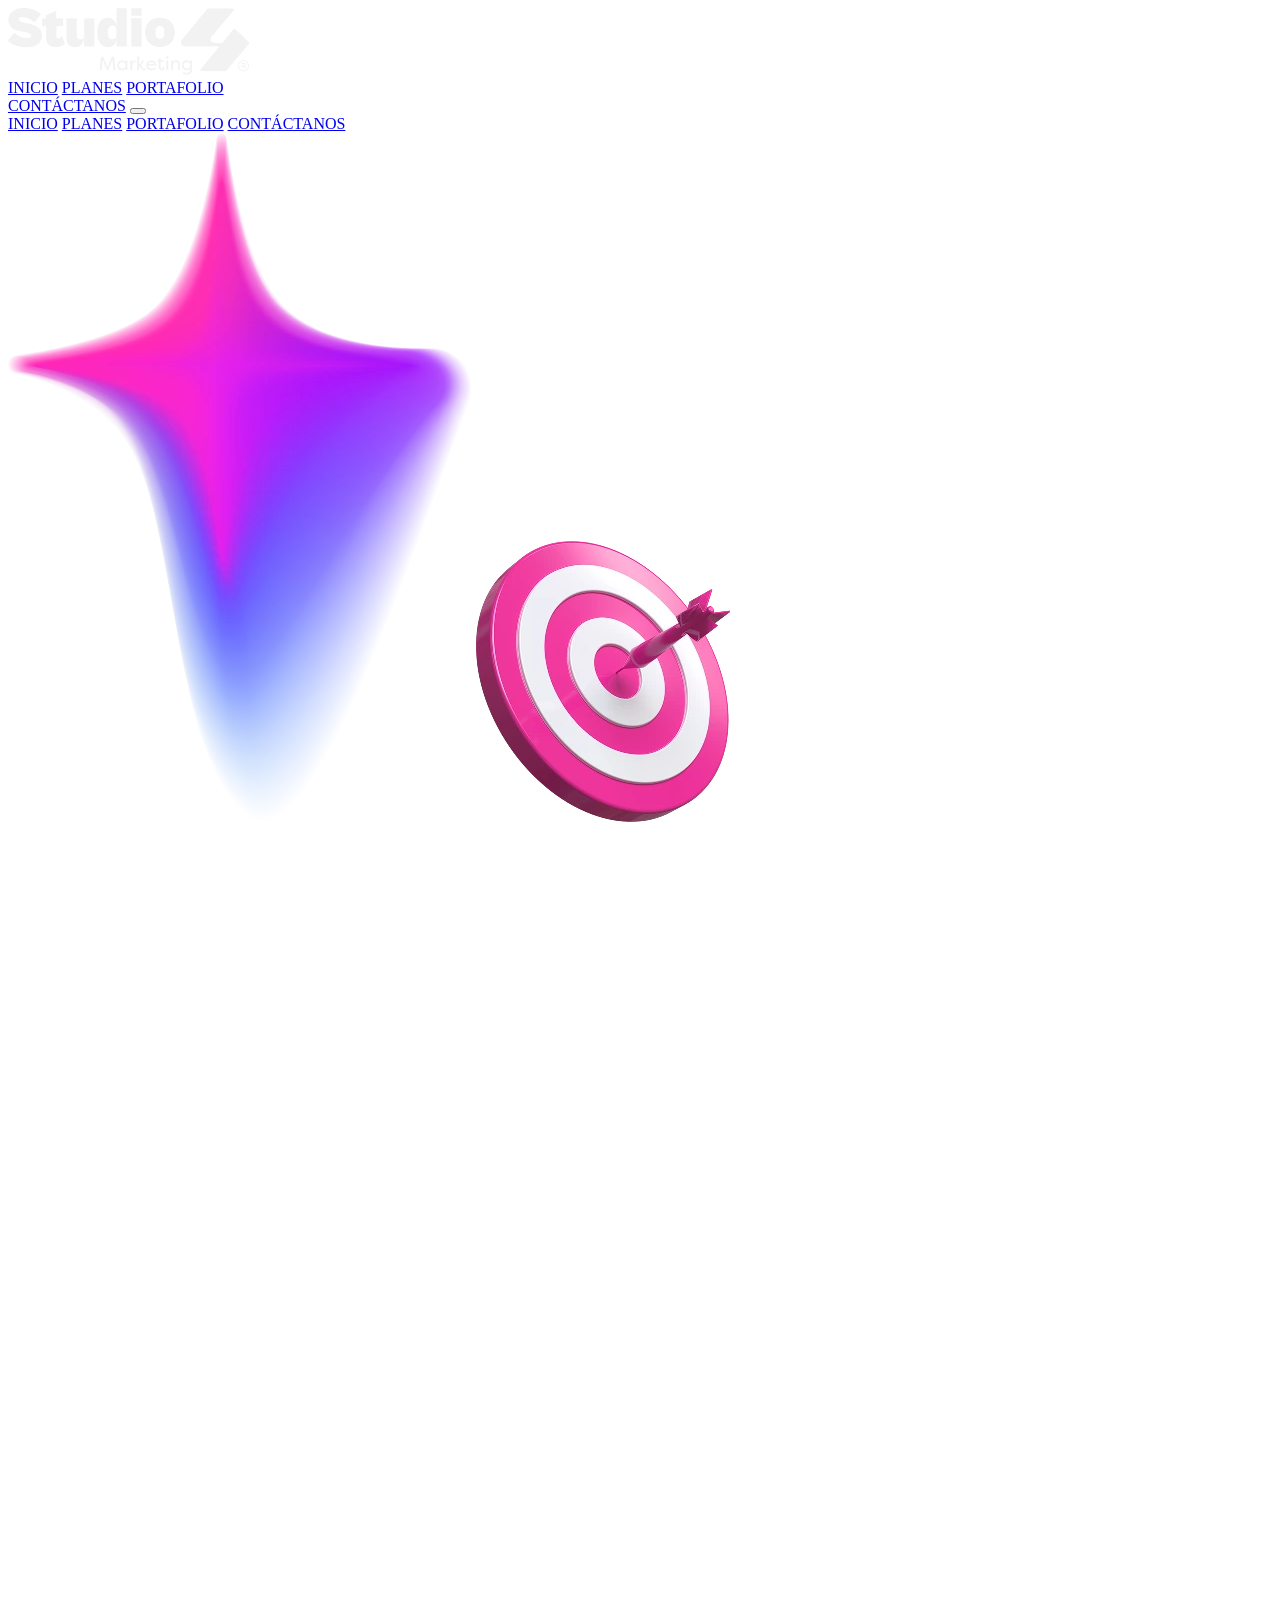
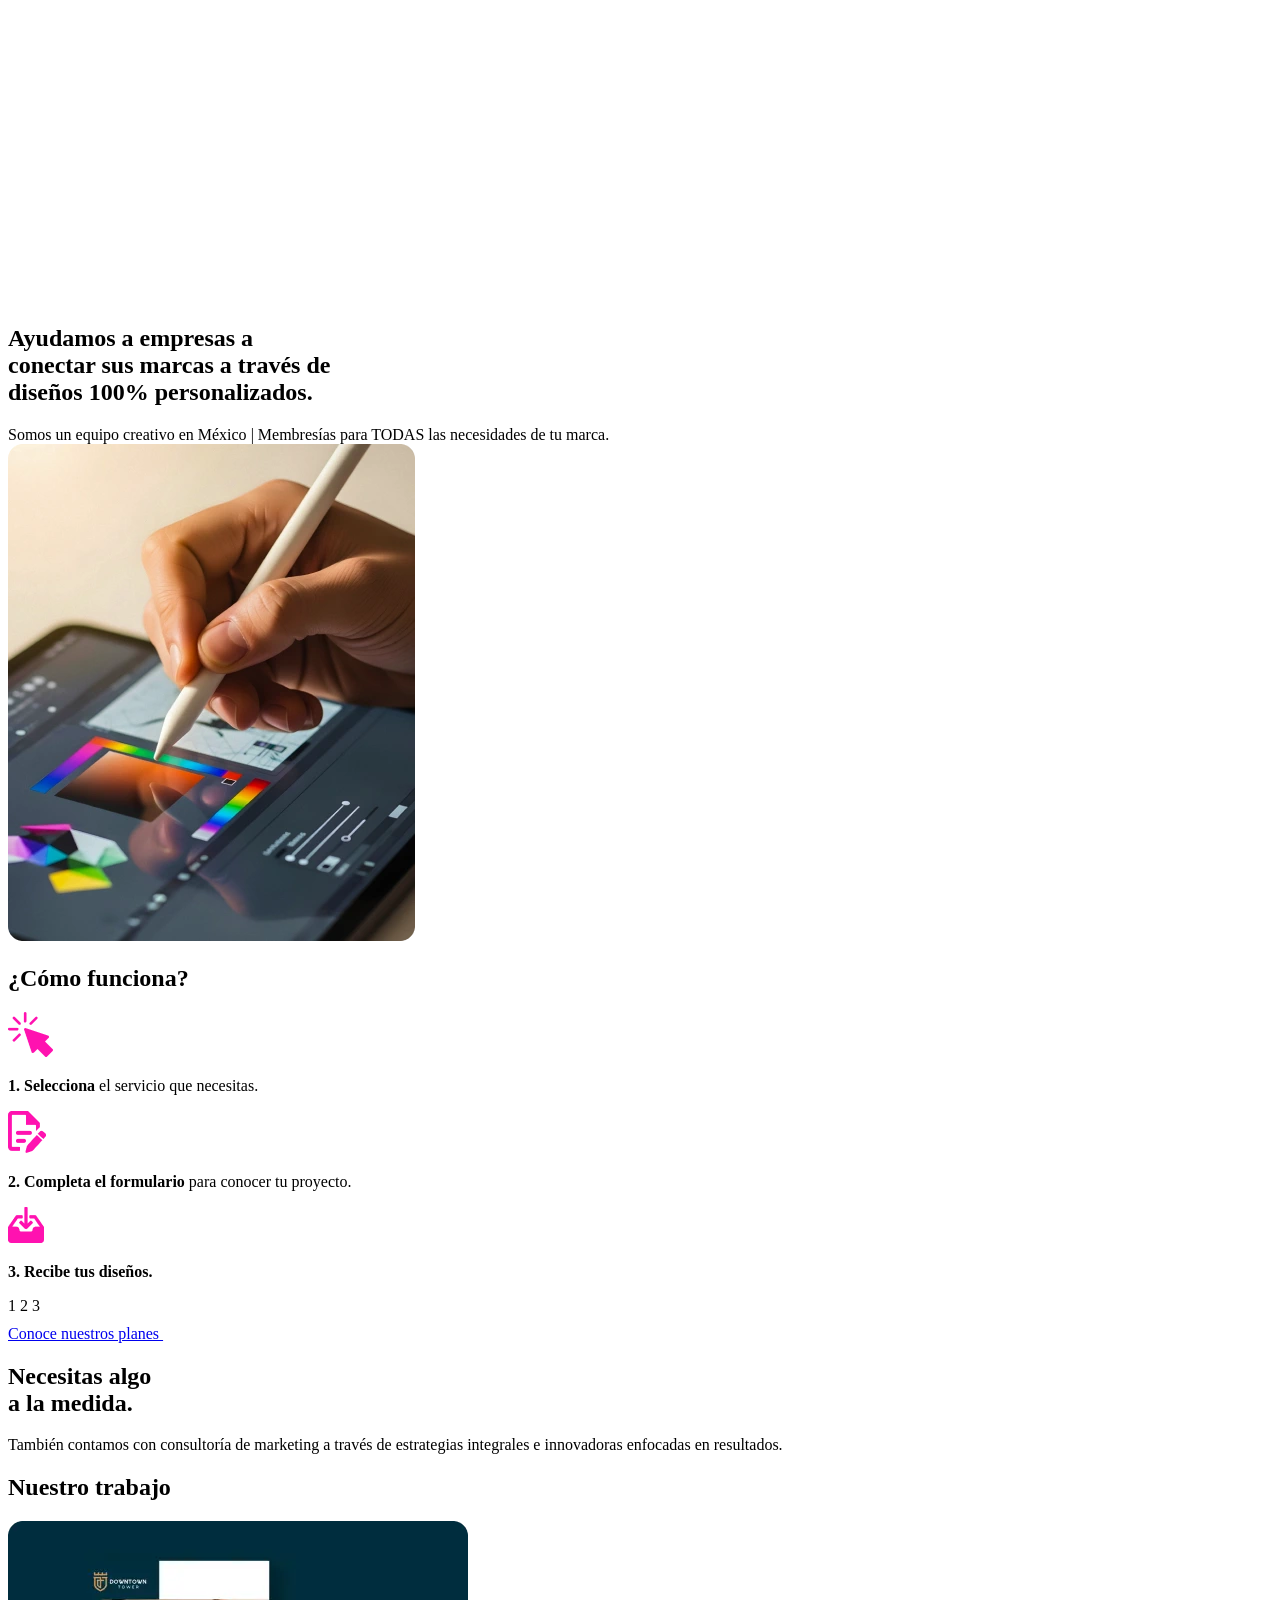
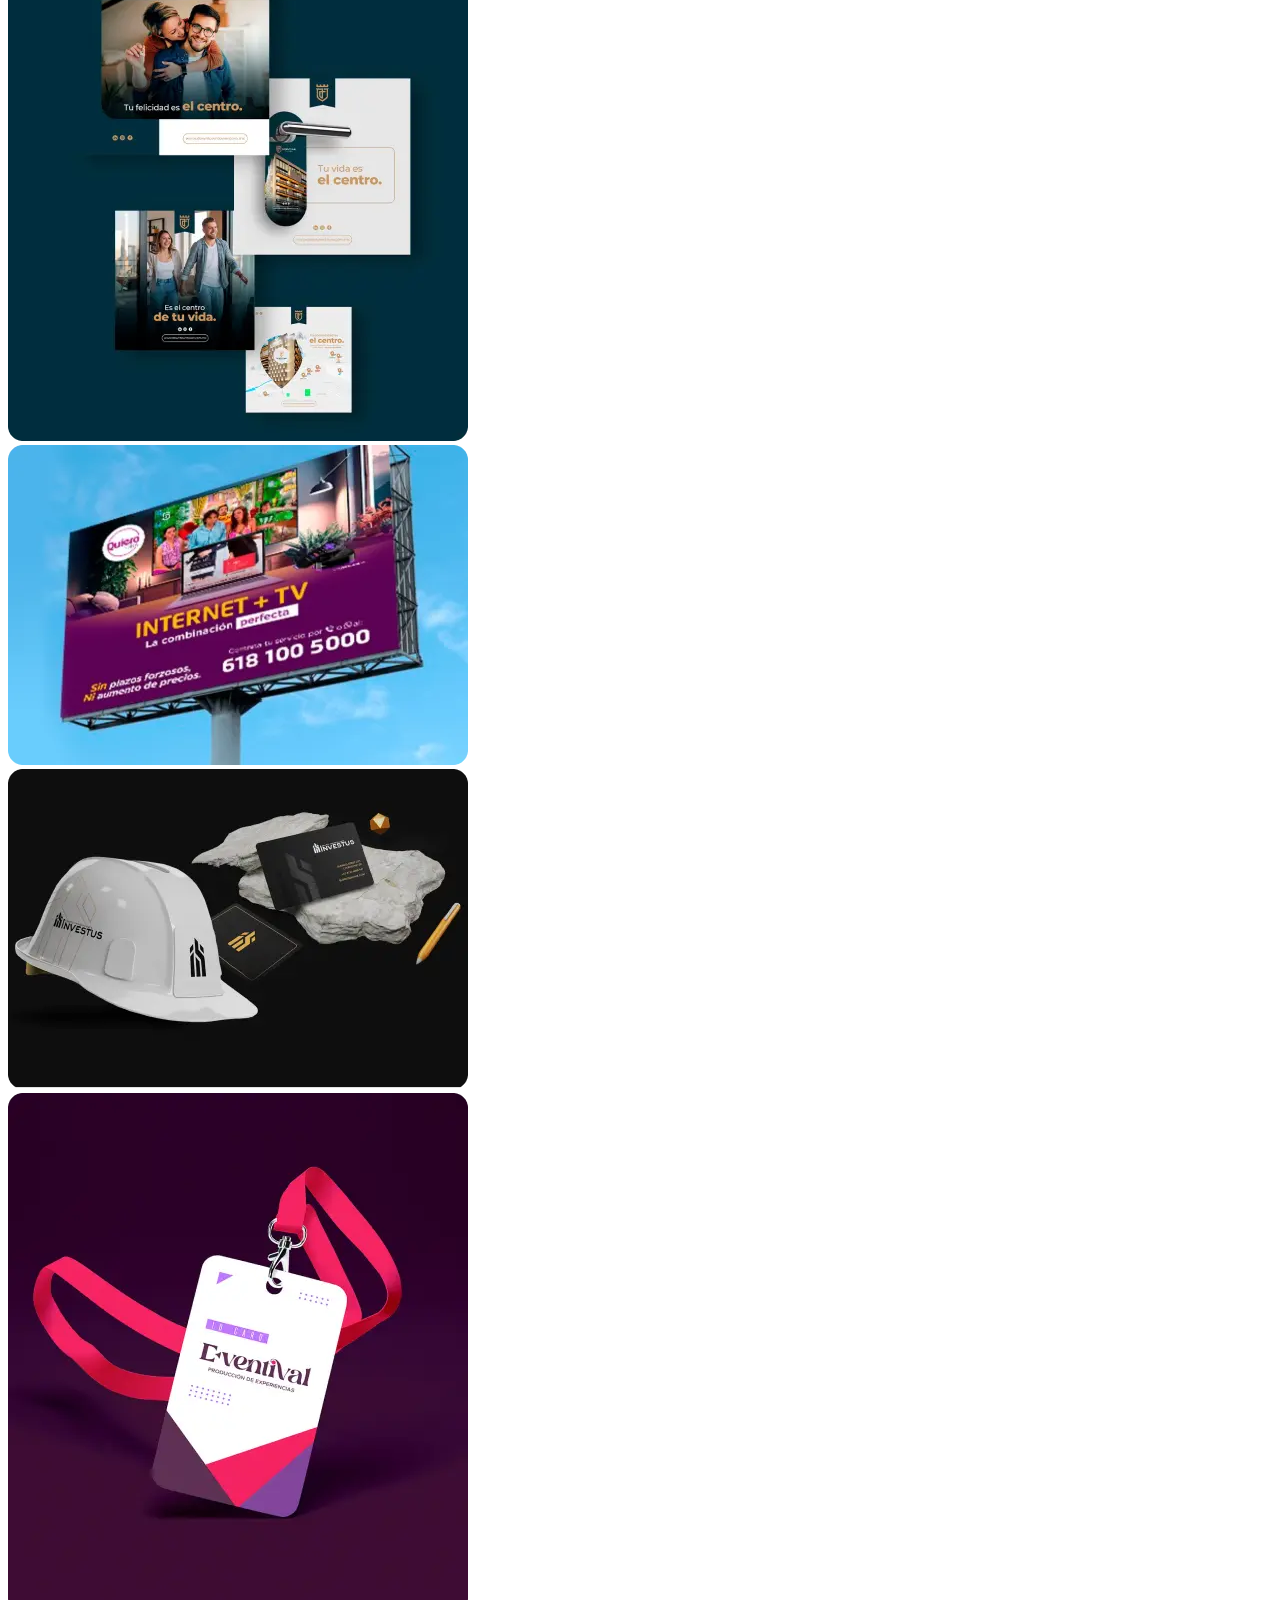
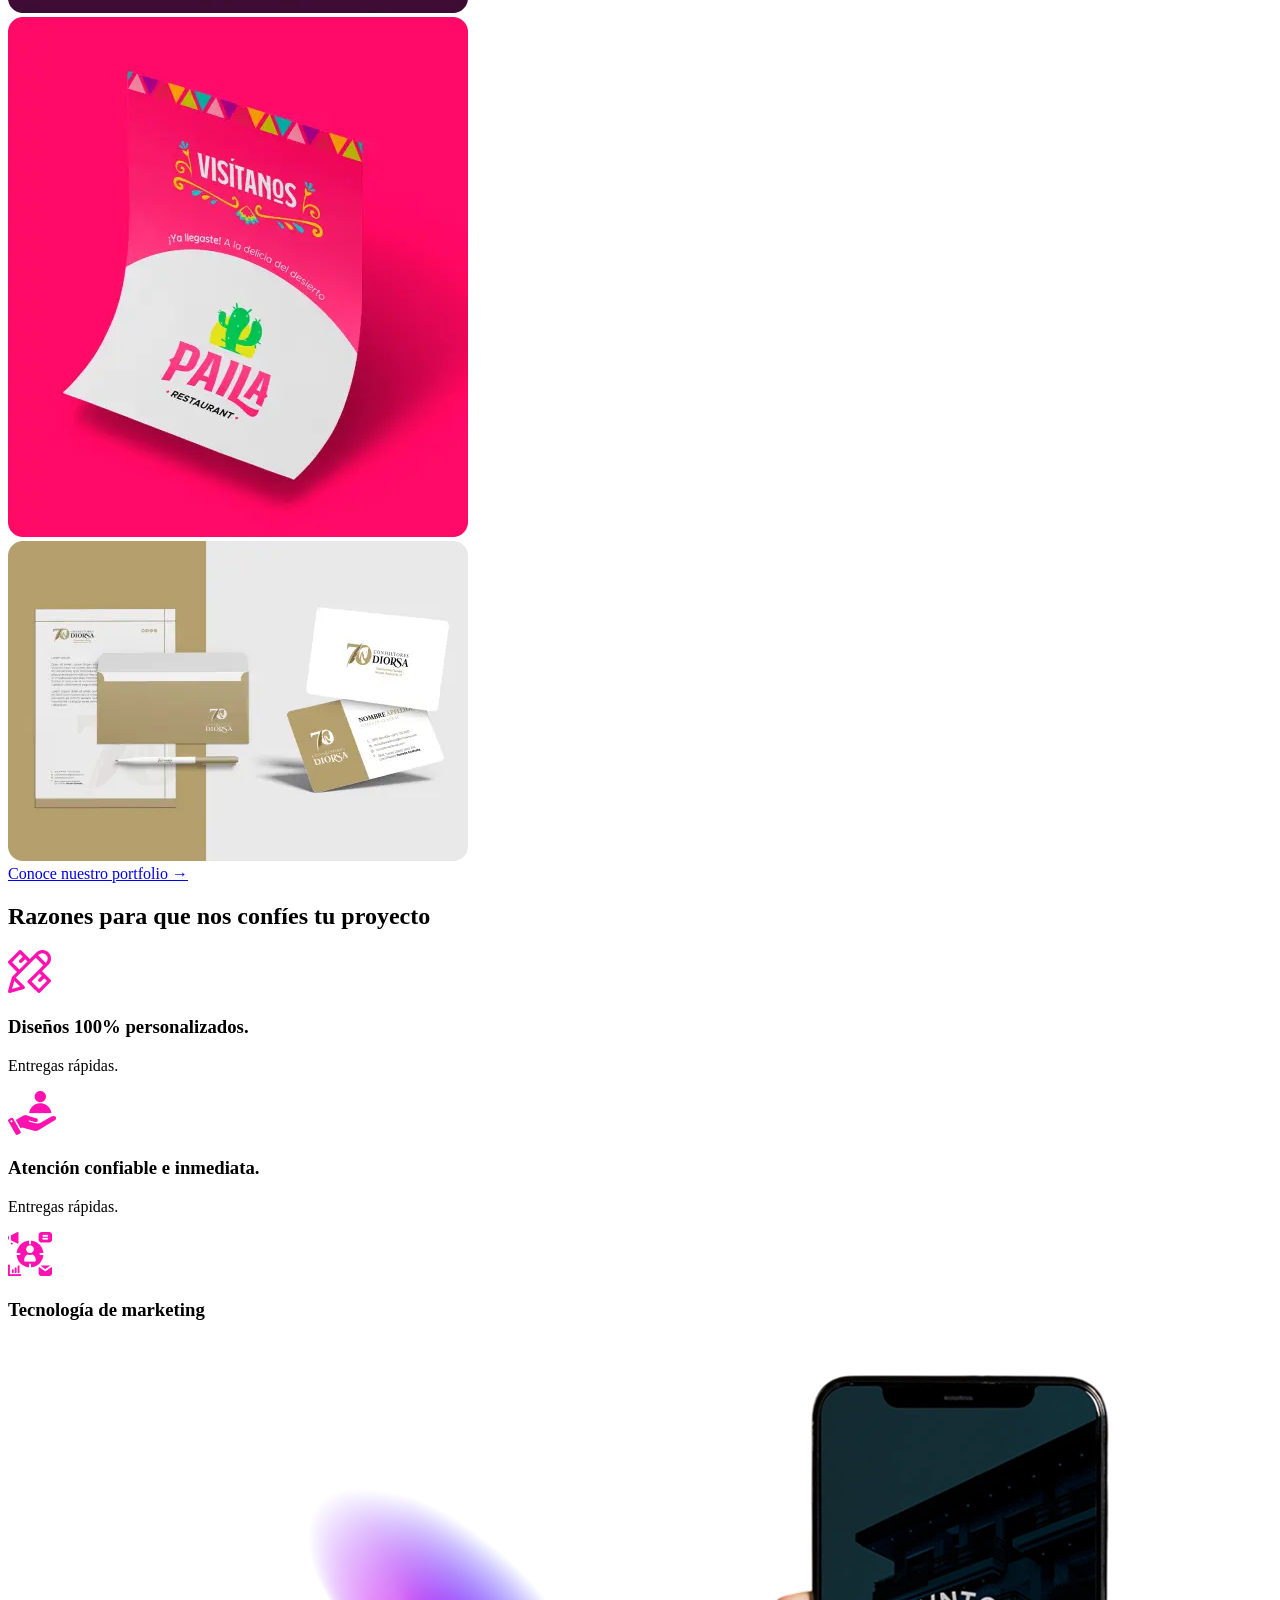
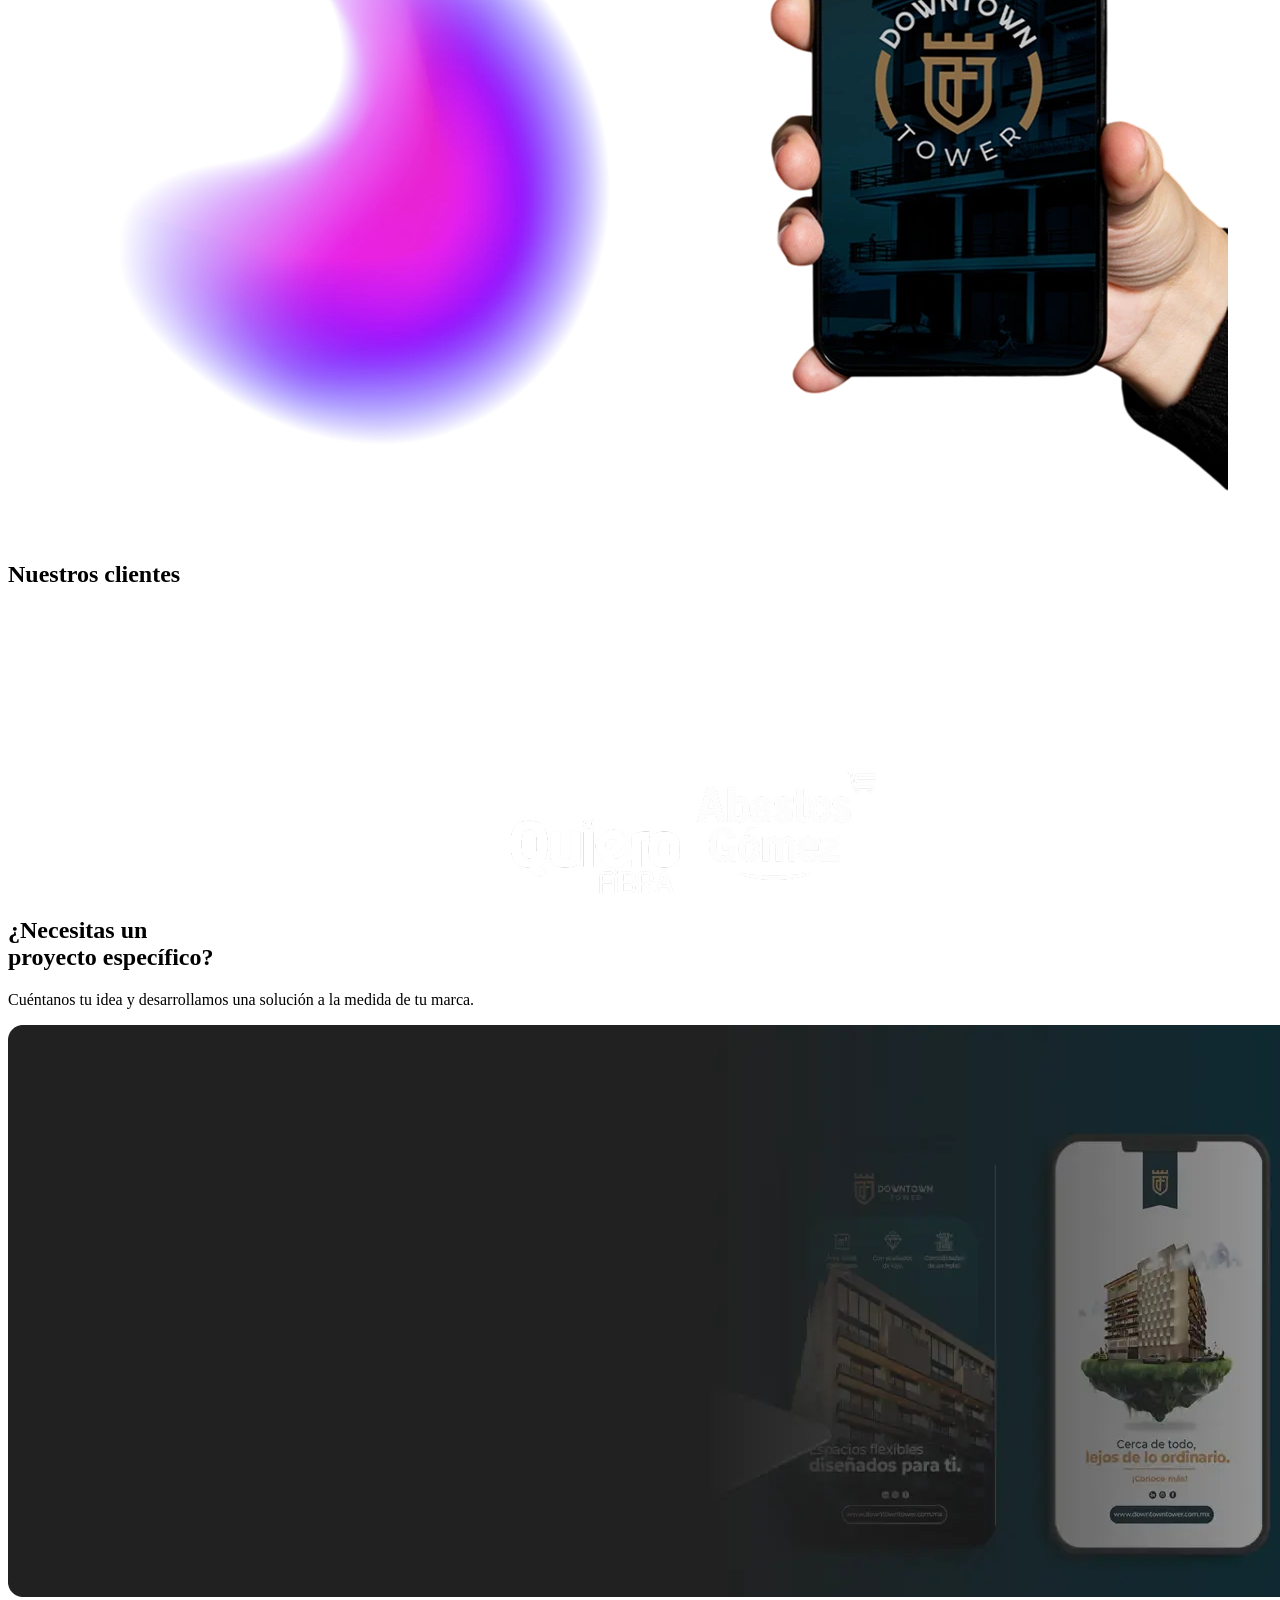
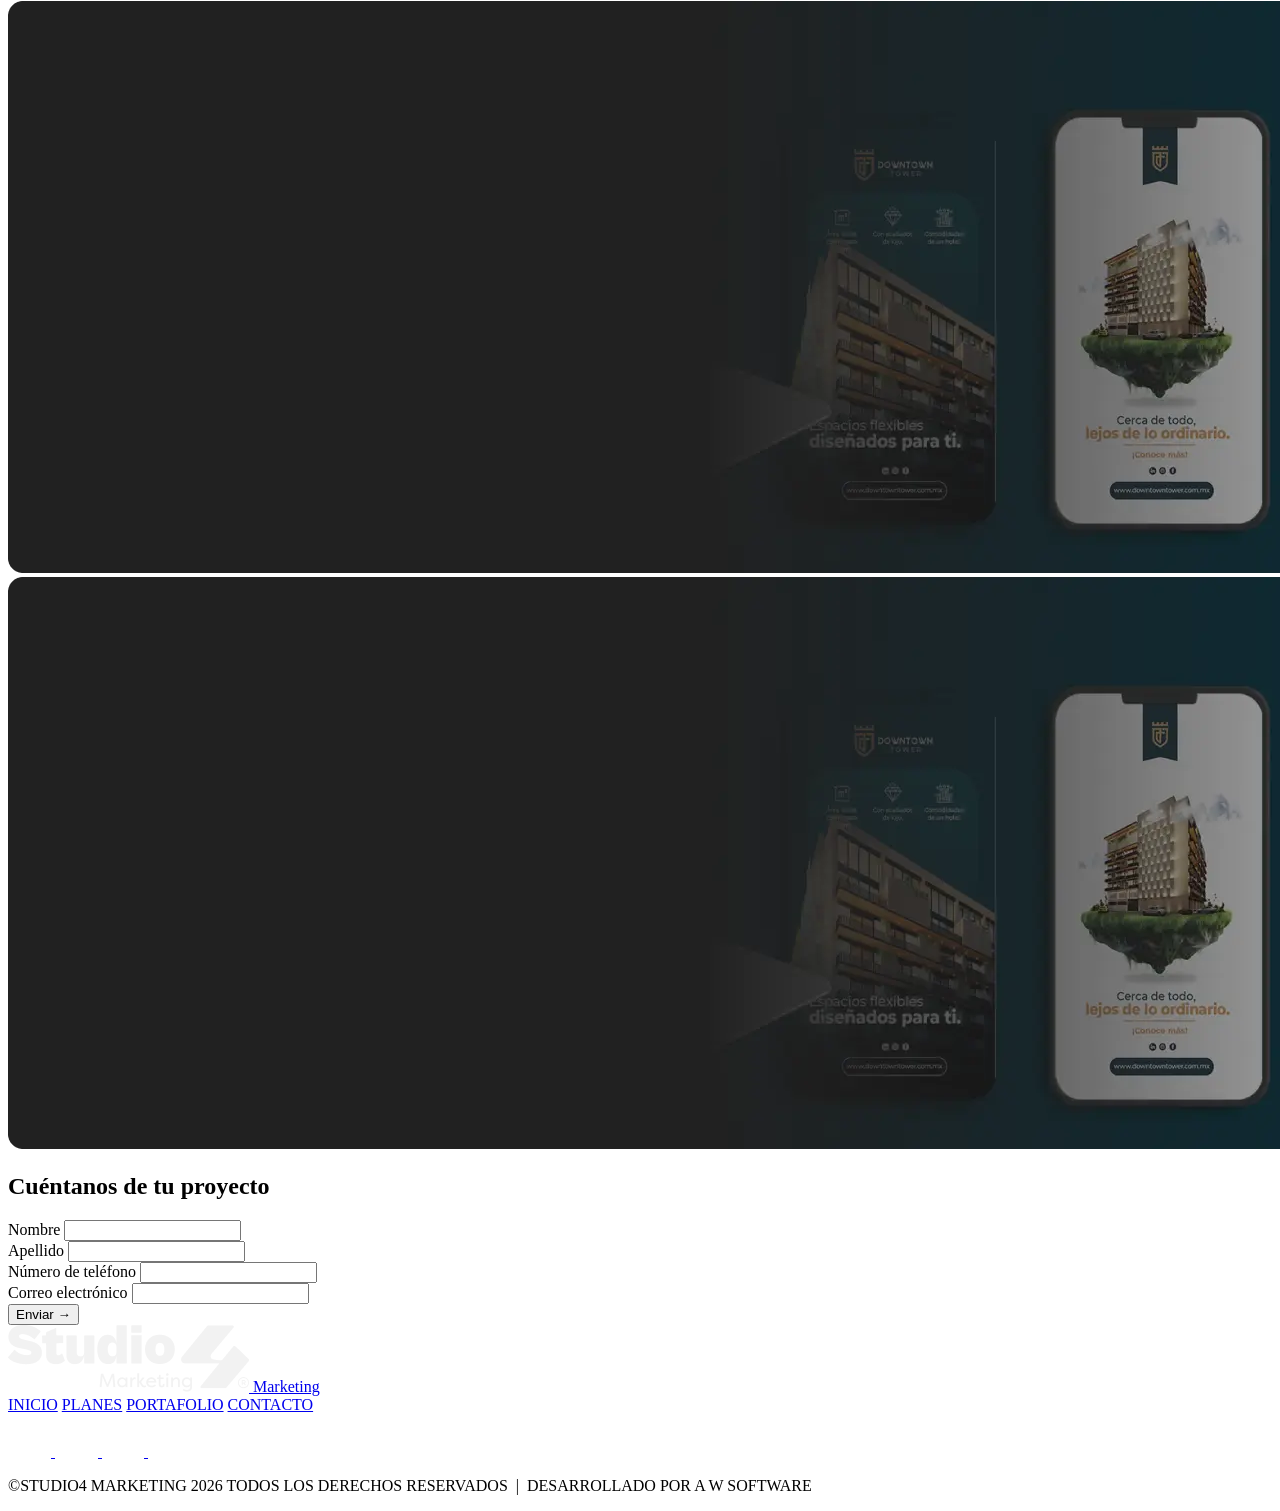
==== commit 5a91f4cf: "studio pulito7" ====
--- a/INDEX.HTML
+++ b/INDEX.HTML
@@ -96,17 +96,16 @@
     <!-- ============================================================
          A LA MEDIDA
     ============================================================ -->
-    <section class="ala-medida">
-      <div class="ala-medida-inner">
-        <div class="ala-medida-text">
-          <h2>Necesitas algo<br /><span class="text-magenta">a la medida.</span></h2>
-          <p>También contamos con consultoría de marketing a través de estrategias integrales e innovadoras enfocadas en resultados.</p>
-        </div>
-        <div class="ala-medida-img">
-          <img src="BANNERS/BANNER.webp" alt="">
-        </div>
-      </div>
-    </section>
+   <section class="ala-medida">
+  <div class="ala-medida-inner">
+    <div class="ala-medida-text">
+      <h2>Necesitas algo<br /><span class="text-magenta">a la medida.</span></h2>
+      <p>
+        También contamos con consultoría de marketing a través de estrategias integrales e innovadoras enfocadas en resultados.
+      </p>
+    </div>
+  </div>
+</section>
 
     <!-- ============================================================
          NUESTRO TRABAJO
@@ -144,44 +143,56 @@
          RAZONES PARA CONFIARNOS
     ============================================================ -->
     <section class="reasons" id="razones">
-      <div class="container reasons-inner">
-        <div class="reasons-content">
-          <h2 class="section-title">Razones para que nos confíes <span class="text-magenta">tu proyecto</span></h2>
-          <div class="reasons-cards">
-            <div class="reason-card">
-              <div class="reason-icon" aria-hidden="true">
-                <img src="ICONS/ICONO4.png" alt="">
-              </div>
-              <div class="reason-text">
-                <h3>Diseños 100% personalizados.</h3>
-                <p>Entregas rápidas.</p>
-              </div>
-            </div>
-            <div class="reason-card">
-              <div class="reason-icon" aria-hidden="true">
-                <img src="ICONS/ICONO5.png" alt="">
-              </div>
-              <div class="reason-text">
-                <h3>Atención confiable e inmediata.</h3>
-                <p>Entregas rápidas.</p>
-              </div>
-            </div>
-            <div class="reason-card">
-              <div class="reason-icon" aria-hidden="true">
-                <img src="ICONS/ICONO6.png" alt="">
-              </div>
-              <div class="reason-text">
-                <h3>Tecnología de marketing</h3>
-              </div>
-            </div>
-          </div>
-        </div>
-        <div class="reasons-visual">
-          <div class="reasons-glow"></div>
-          <img src="IMAGES/GRADIENT_ELEMENT2.webp" alt="">
-          <img src="IMAGES/IMAGEN3.webp" alt="">
-      </div>
-    </section>
+  <div class="container reasons-inner">
+
+    <!-- CONTENIDO -->
+    <div class="reasons-content">
+      <h2 class="section-title">
+        Razones para que nos confíes <span class="text-magenta">tu proyecto</span>
+      </h2>
+
+      <div class="reasons-cards">
+
+        <div class="reason-card">
+          <div class="reason-icon">
+            <img src="ICONS/ICONO4.png" alt="">
+          </div>
+          <div class="reason-text">
+            <h3>Diseños 100% personalizados.</h3>
+            <p>Entregas rápidas.</p>
+          </div>
+        </div>
+
+        <div class="reason-card">
+          <div class="reason-icon">
+            <img src="ICONS/ICONO5.png" alt="">
+          </div>
+          <div class="reason-text">
+            <h3>Atención confiable e inmediata.</h3>
+            <p>Entregas rápidas.</p>
+          </div>
+        </div>
+
+        <div class="reason-card">
+          <div class="reason-icon">
+            <img src="ICONS/ICONO6.png" alt="">
+          </div>
+          <div class="reason-text">
+            <h3>Tecnología de marketing</h3>
+          </div>
+        </div>
+
+      </div>
+    </div>
+
+    <!-- VISUAL -->
+    <div class="reasons-visual">
+      <img src="IMAGES/GRADIENT_ELEMENT2.webp" alt="">
+      <img src="IMAGES/IMAGEN3.webp" alt="">
+    </div>
+
+  </div>
+</section>
 
     <!-- ============================================================
          CLIENTES
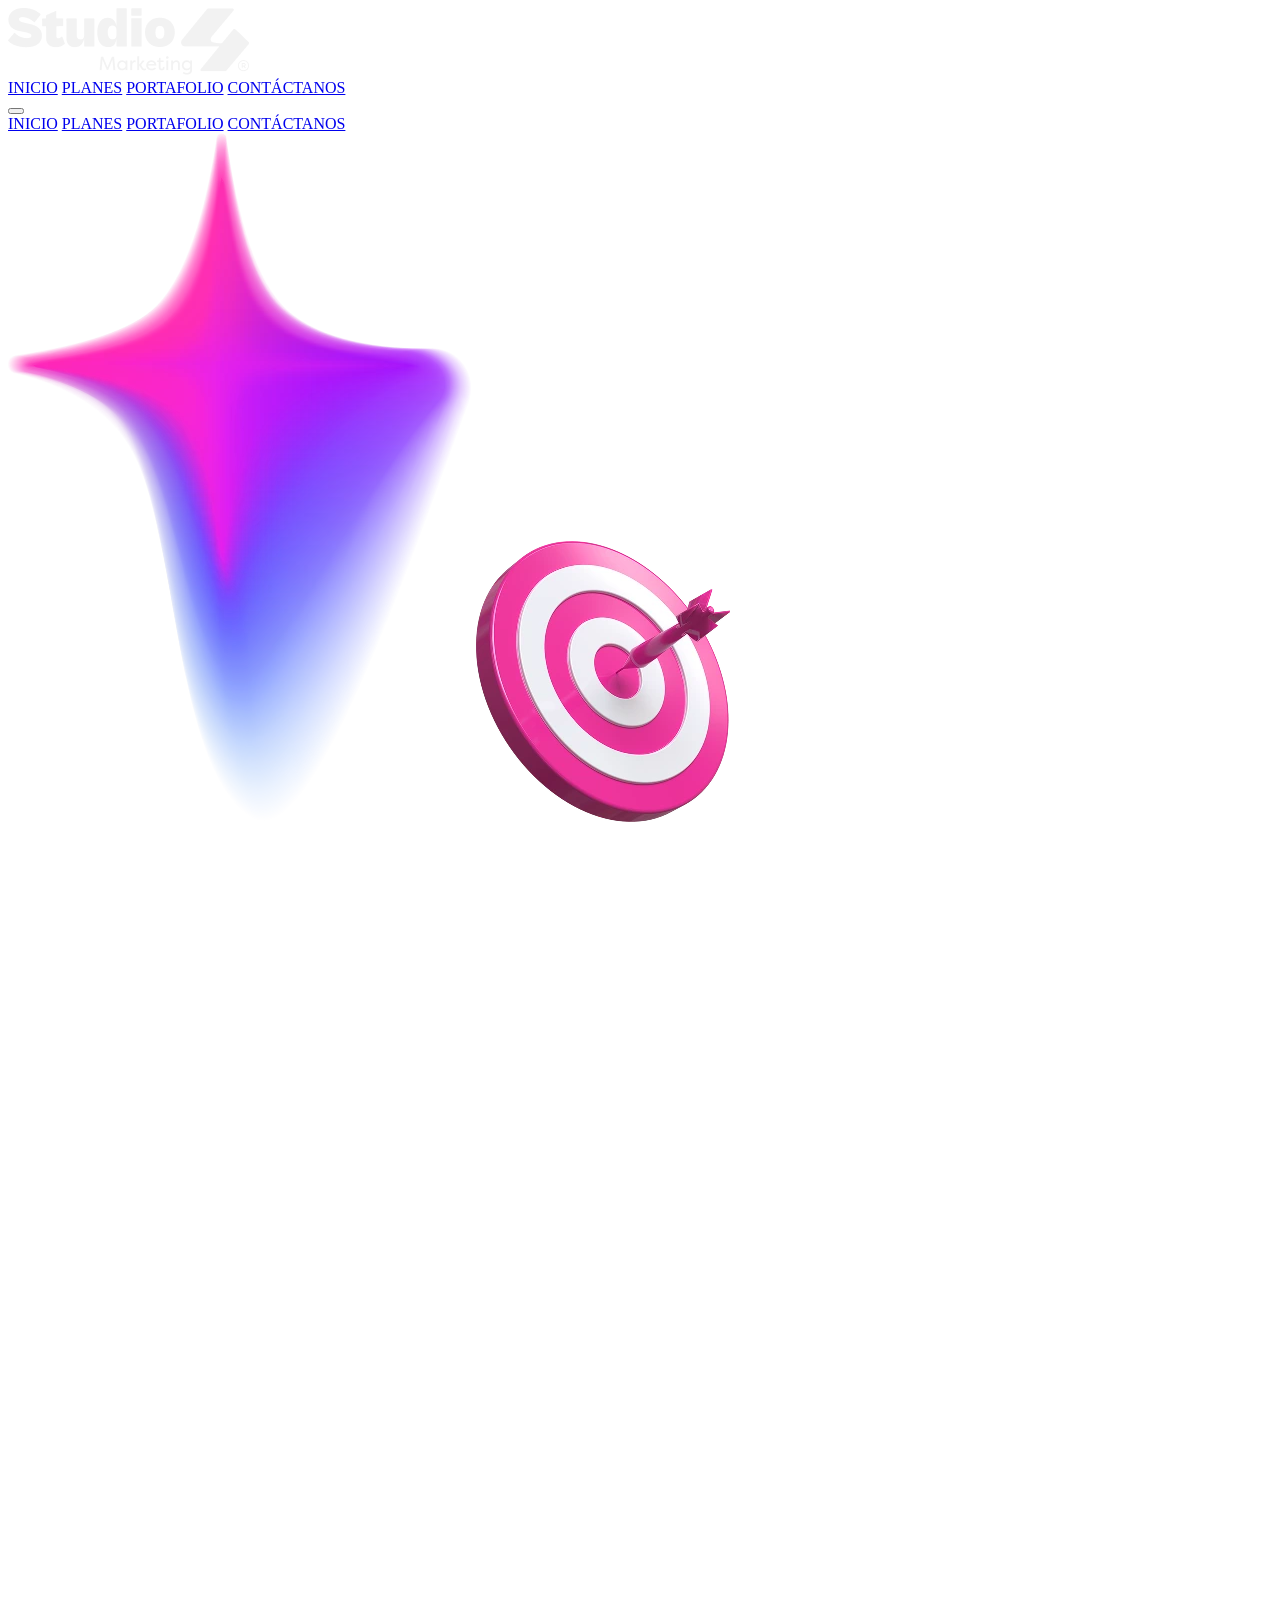
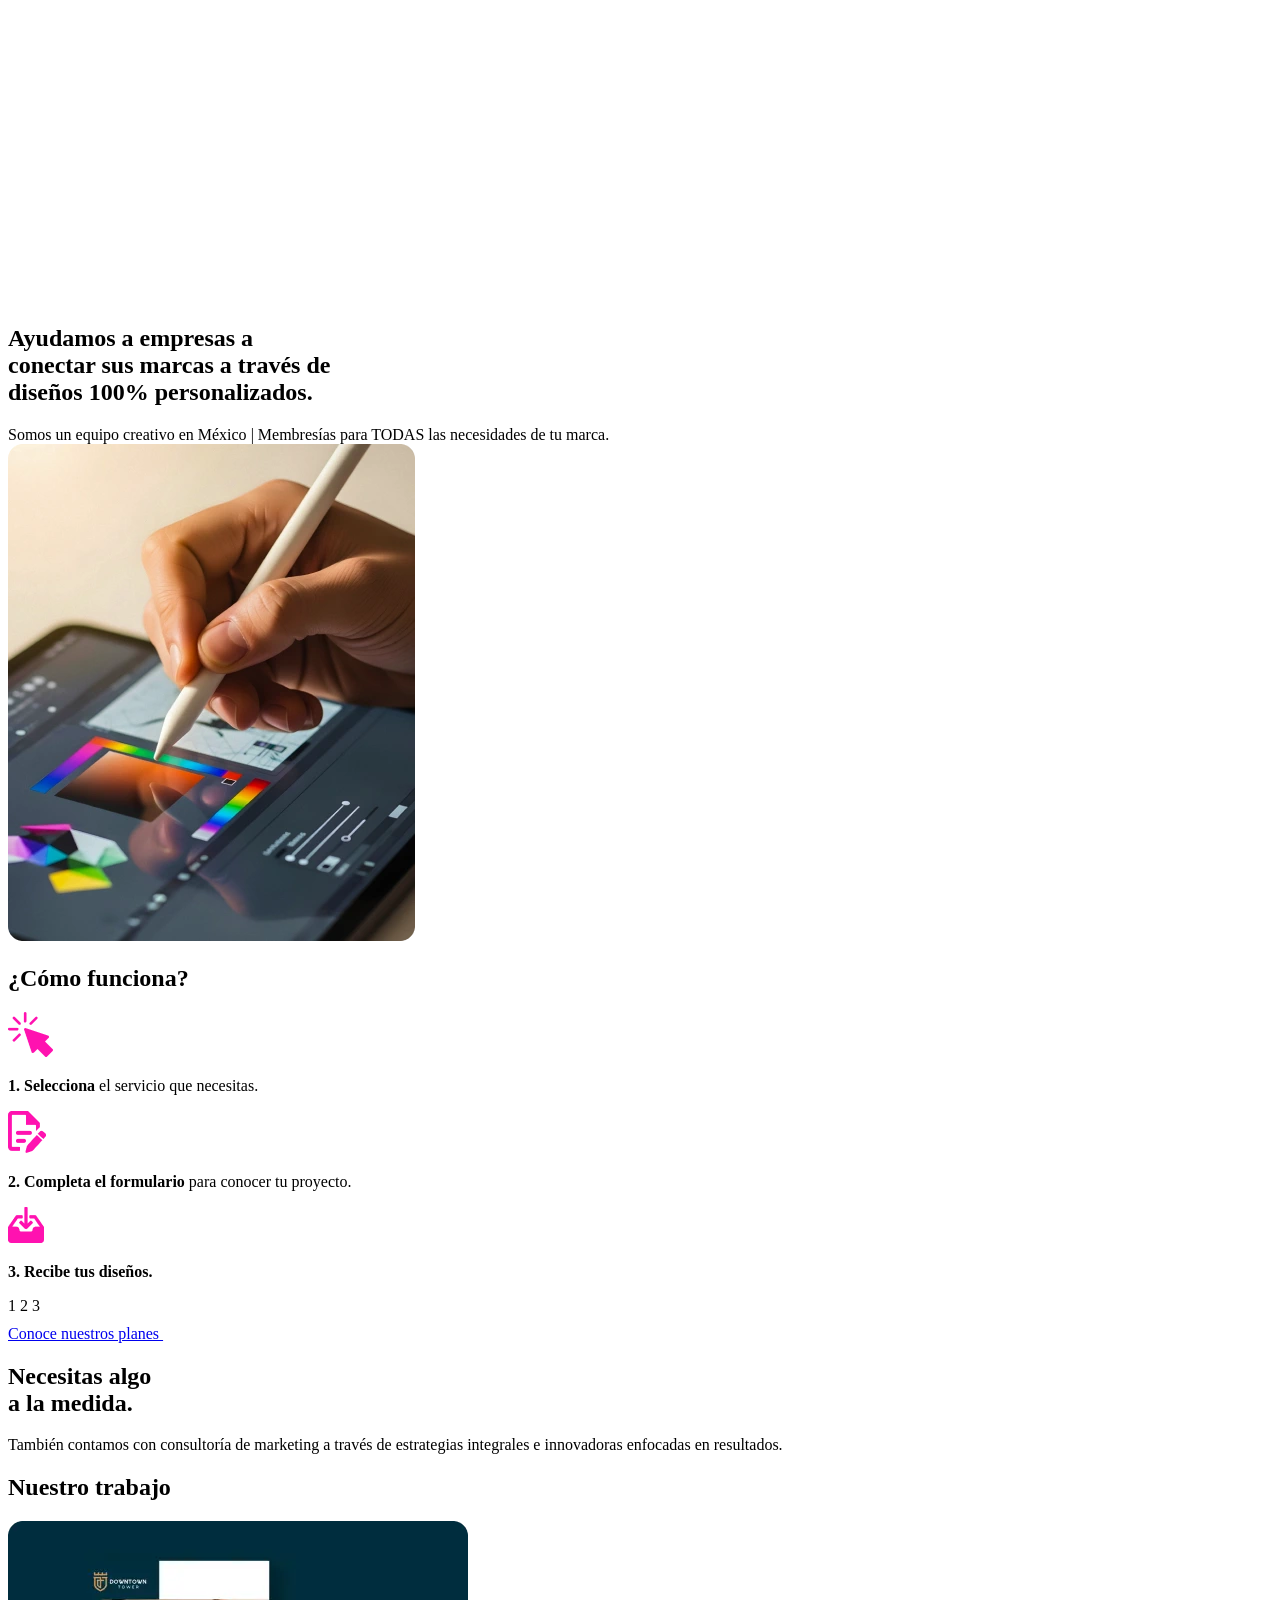
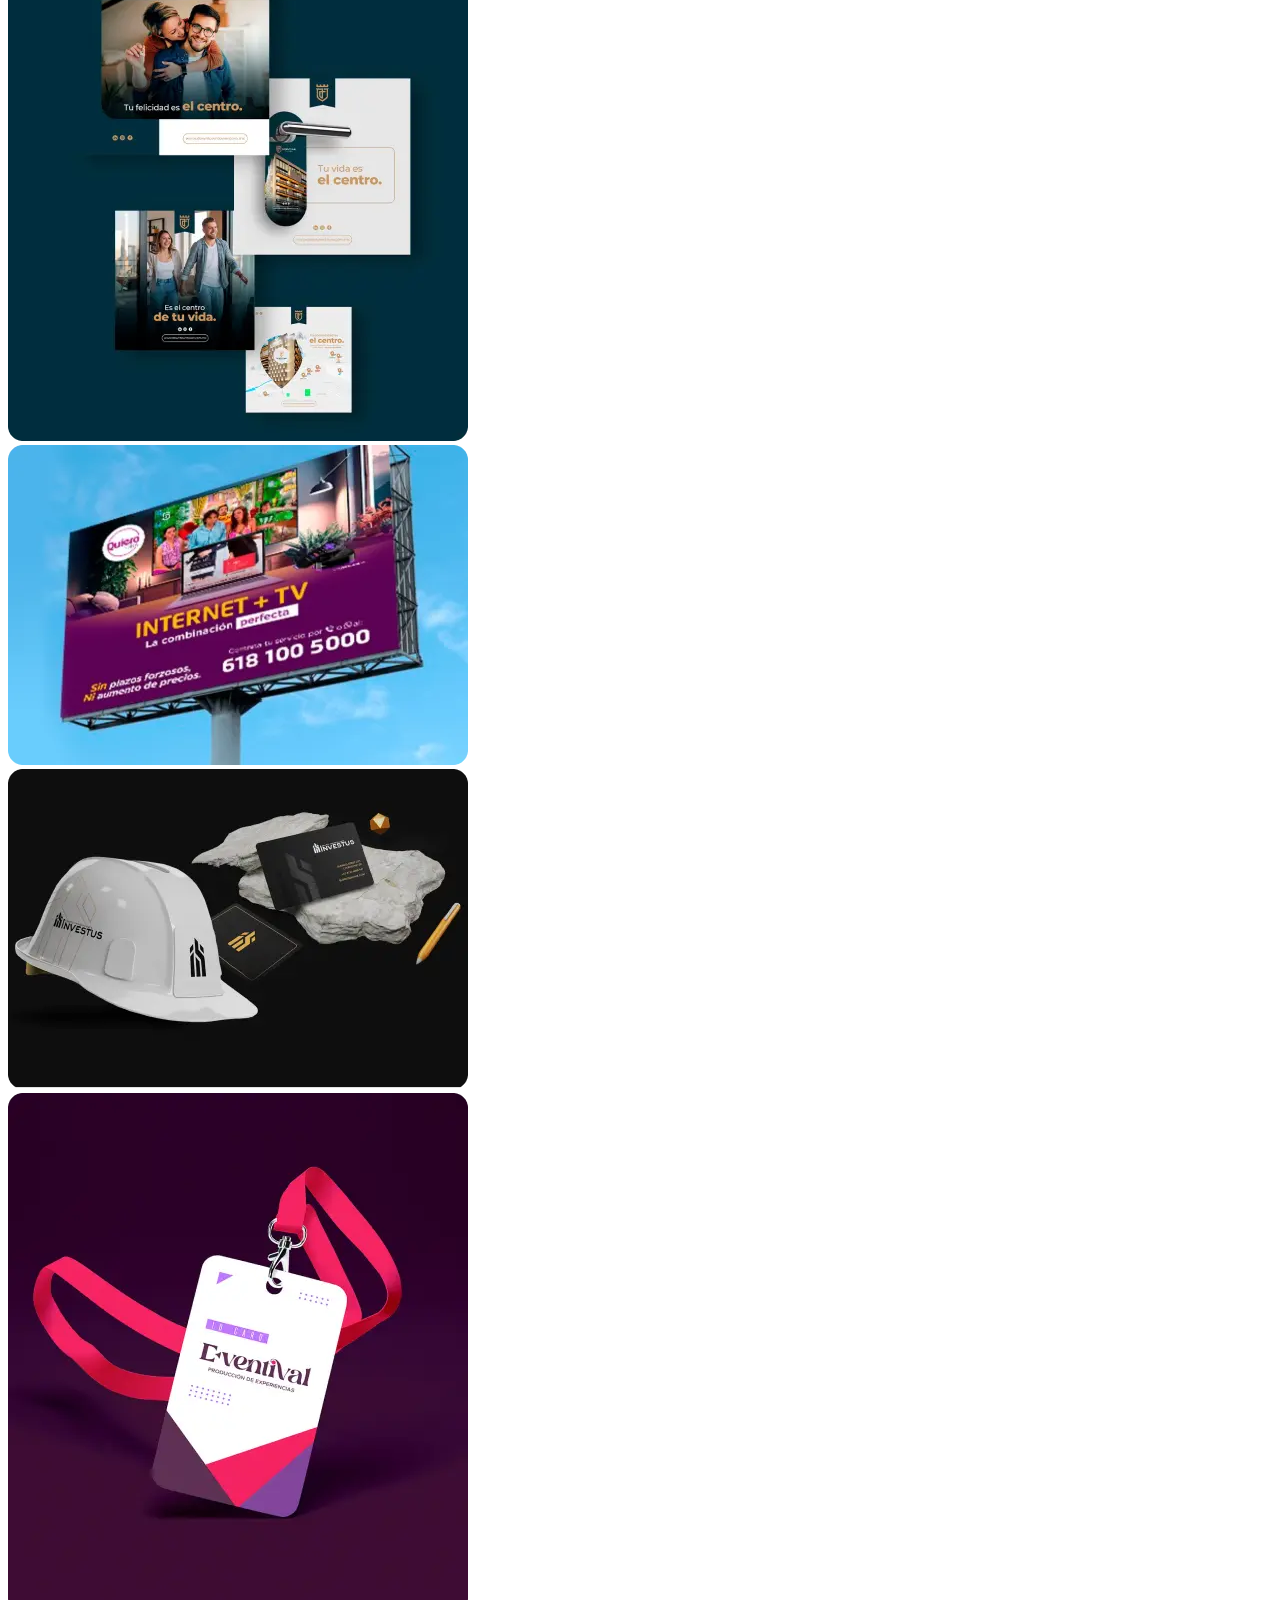
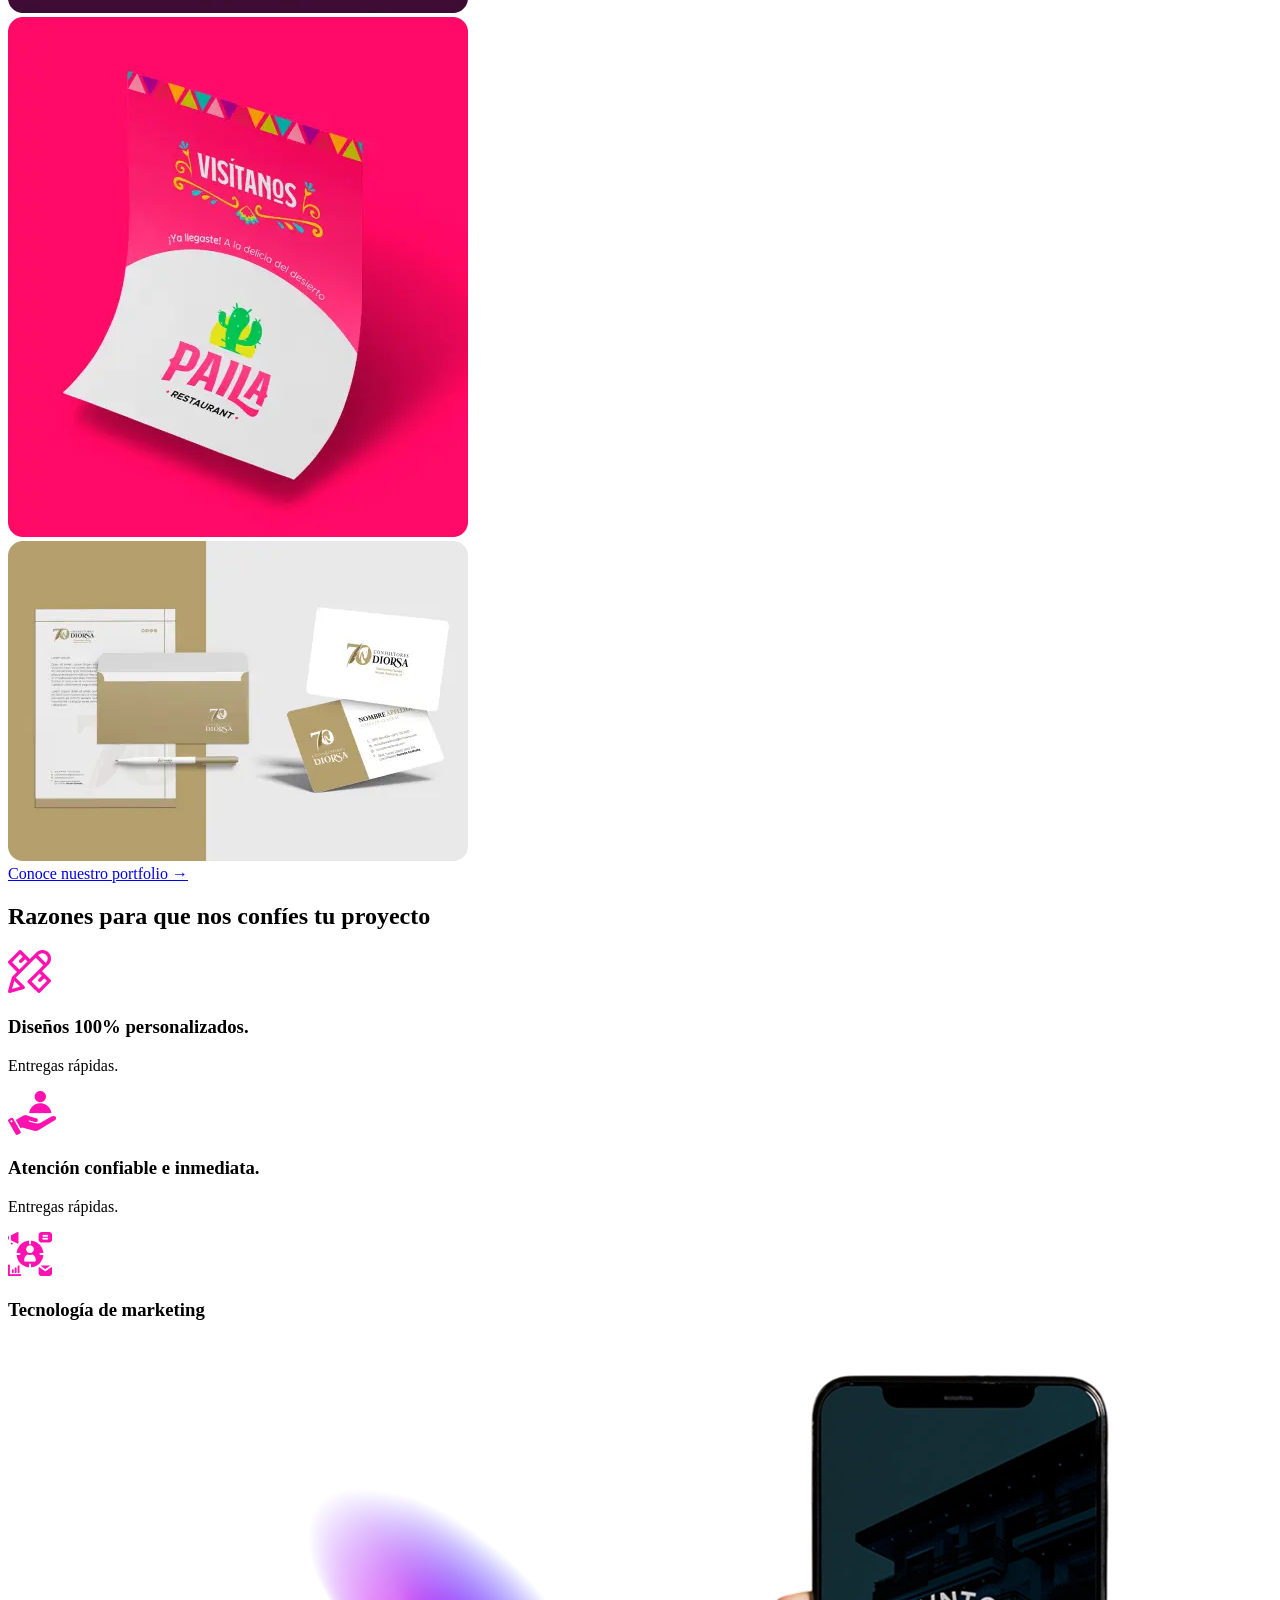
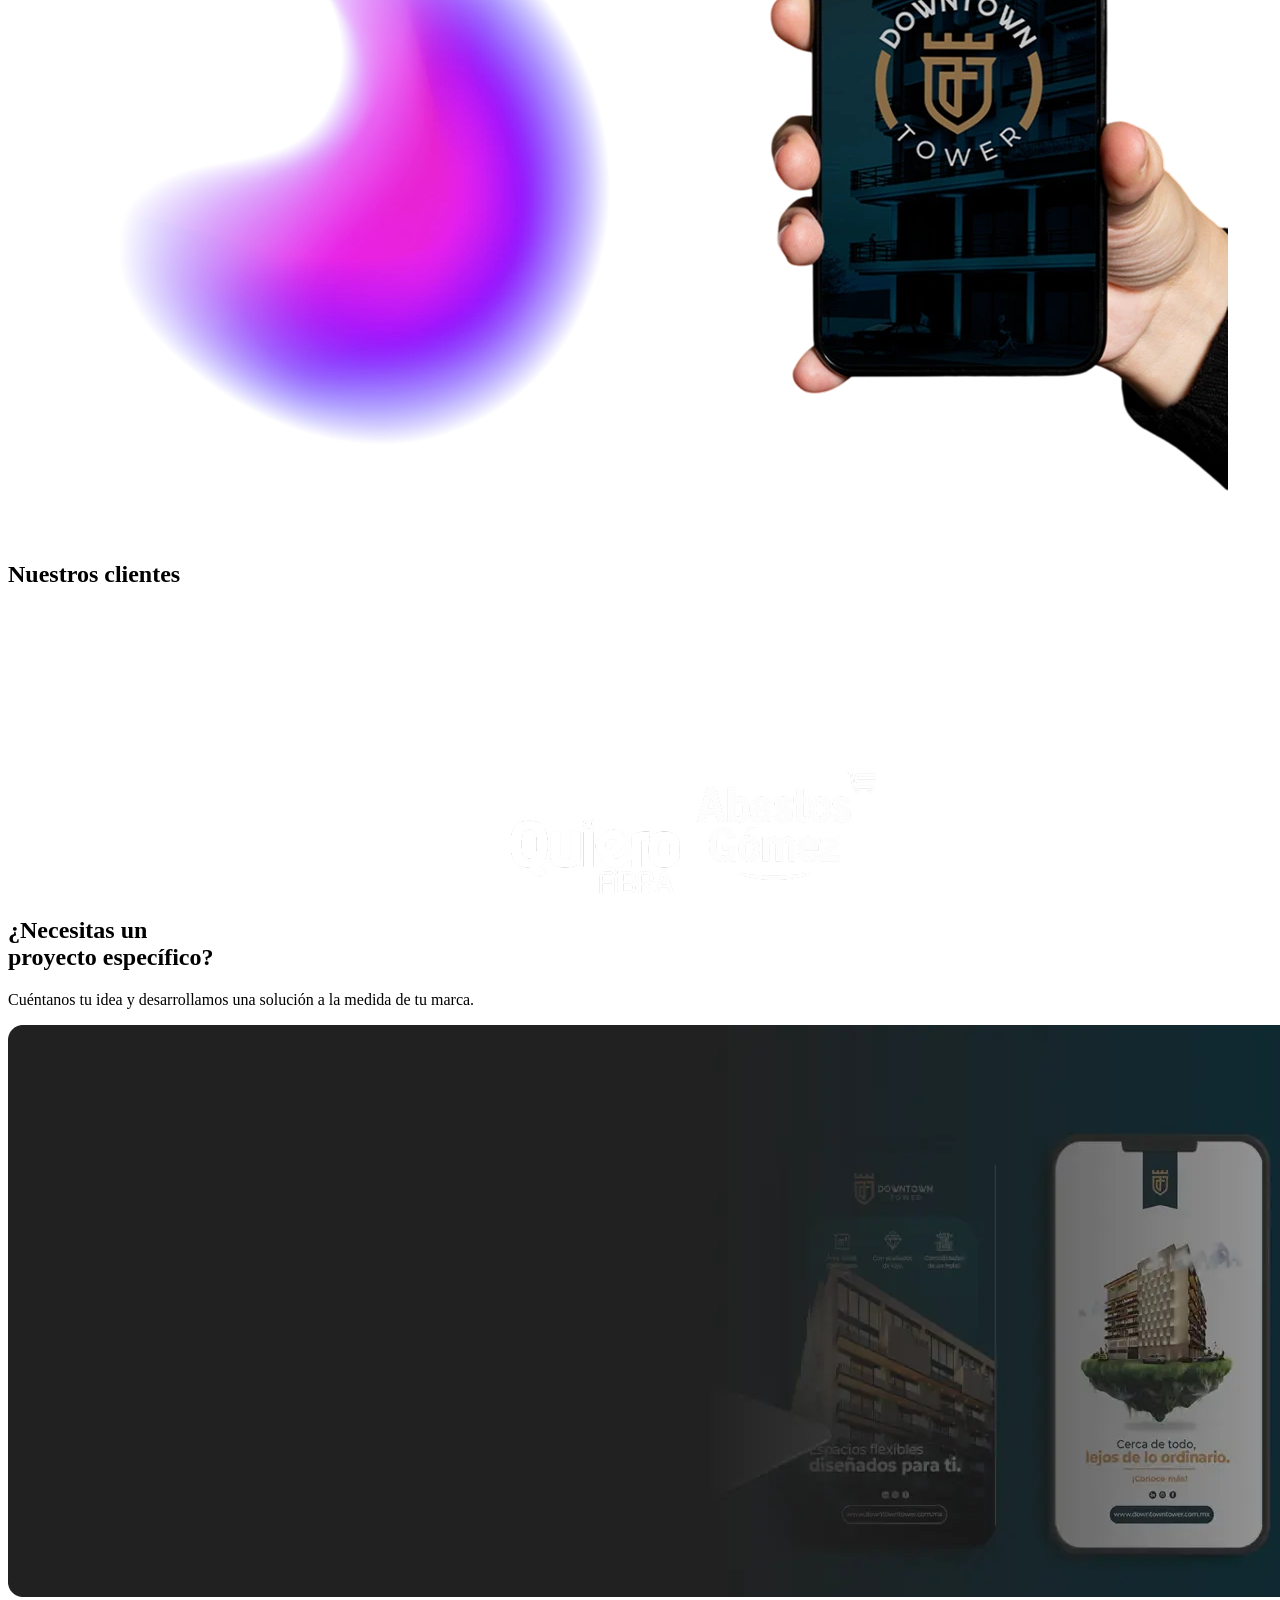
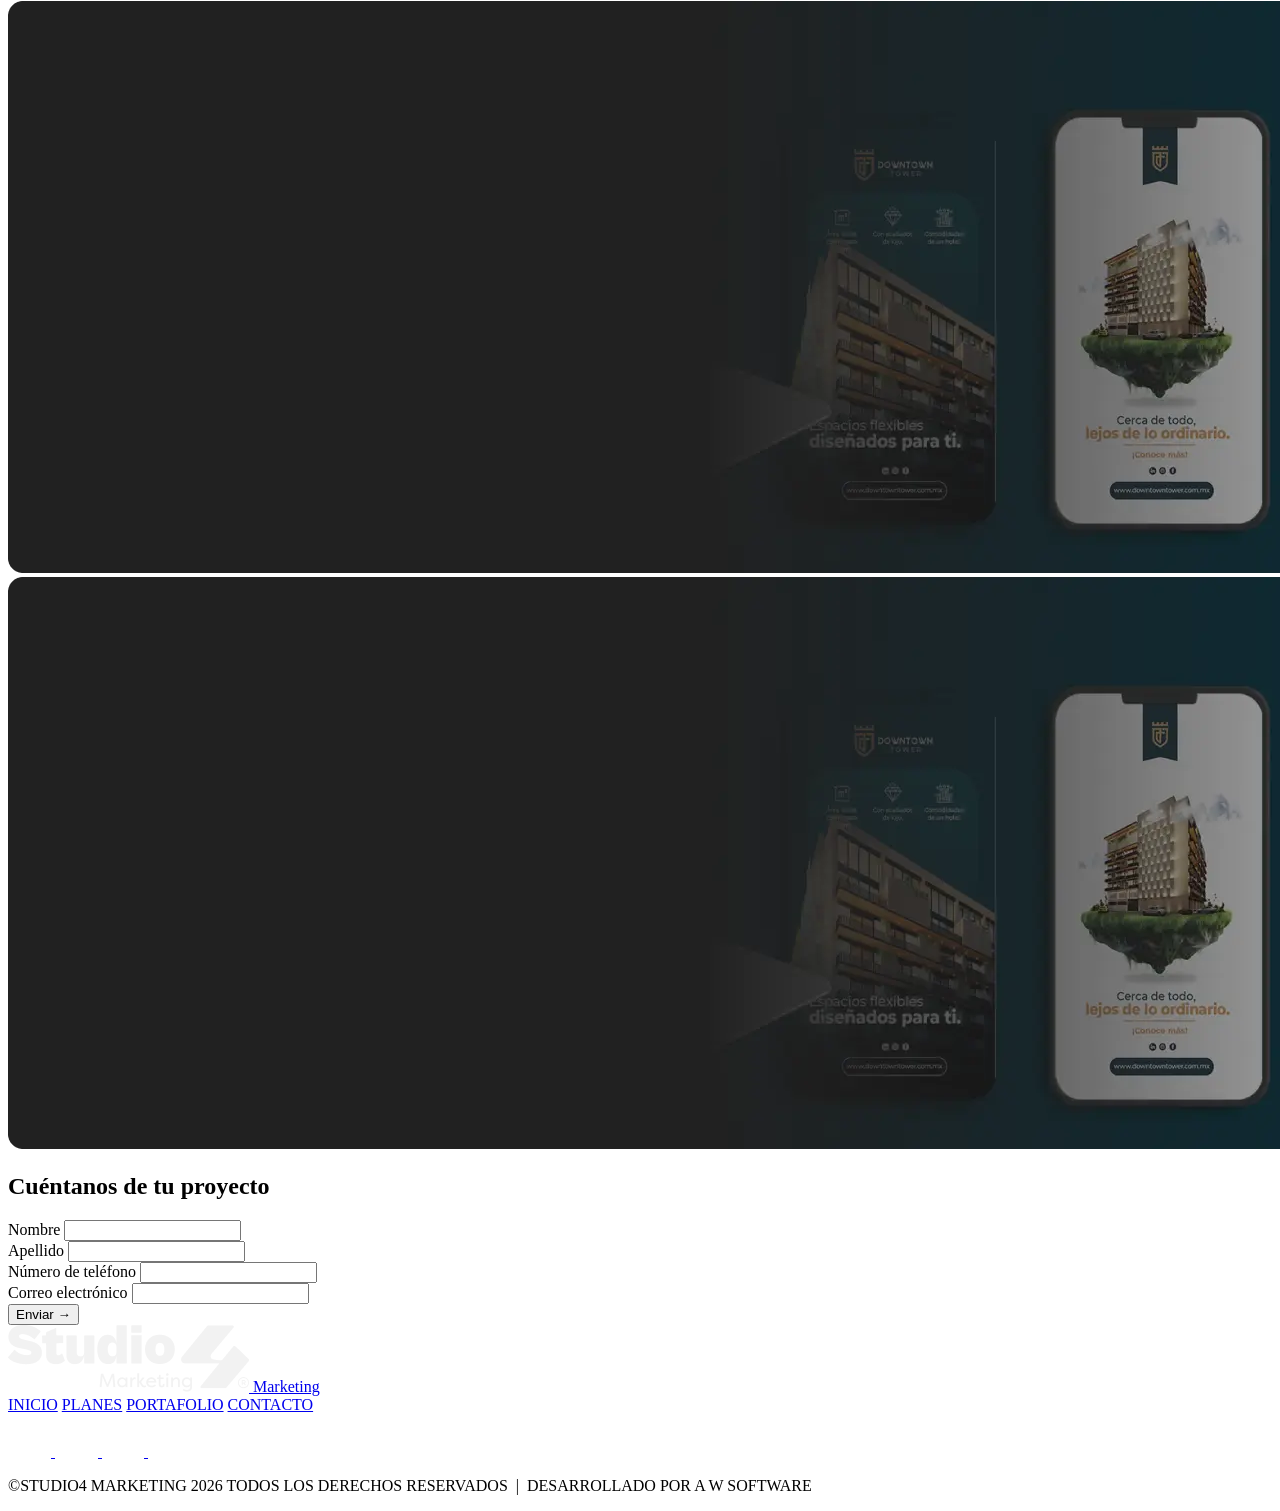
==== commit ebfcd48e: "fix: hero" ====
--- a/INDEX.HTML
+++ b/INDEX.HTML
@@ -22,22 +22,17 @@
          HERO
     ============================================================ -->
     <section class="hero" id="inicio">
-      <div class="hero-bg-shapes">
-        <div class="hero-shape shape-1"></div>
-        <div class="hero-shape shape-2"></div>
-        <div class="hero-shape shape-3"></div>
-      </div>
-      <div class="container hero-inner">
+      <div class="hero-inner">
           <div class="hero-visual">
-      <img src="IMAGES/GRADIENT_ELEMENT1.webp" class="hero-star" alt="">
-      <img src="IMAGES/TARGET1.webp" class="hero-target" alt="">
-    </div>
+            <img src="IMAGES/GRADIENT_ELEMENT1.webp" class="hero-star" alt="">
+            <img src="IMAGES/TARGET1.webp" class="hero-target" alt="">
+          </div>
           <img src="IMAGES/4OVERLAY.webp" alt="">
         </div>
         <div class="hero-content">
           <h1 class="hero-headline">
-            Ayudamos a empresas a<br />
-            conectar sus marcas a través de<br />
+            Ayudamos a empresas a <br>
+            conectar sus marcas a través de <br>
             <span class="text-magenta">diseños 100% personalizados.</span>
           </h1>
           <div class="hero-sub-row">
@@ -97,15 +92,15 @@
          A LA MEDIDA
     ============================================================ -->
    <section class="ala-medida">
-  <div class="ala-medida-inner">
-    <div class="ala-medida-text">
-      <h2>Necesitas algo<br /><span class="text-magenta">a la medida.</span></h2>
-      <p>
-        También contamos con consultoría de marketing a través de estrategias integrales e innovadoras enfocadas en resultados.
-      </p>
+    <div class="ala-medida-inner">
+      <div class="ala-medida-text">
+        <h2>Necesitas algo<br /><span class="text-magenta">a la medida.</span></h2>
+        <p>
+          También contamos con consultoría de marketing a través de estrategias integrales e innovadoras enfocadas en resultados.
+        </p>
+      </div>
     </div>
-  </div>
-</section>
+  </section>
 
     <!-- ============================================================
          NUESTRO TRABAJO
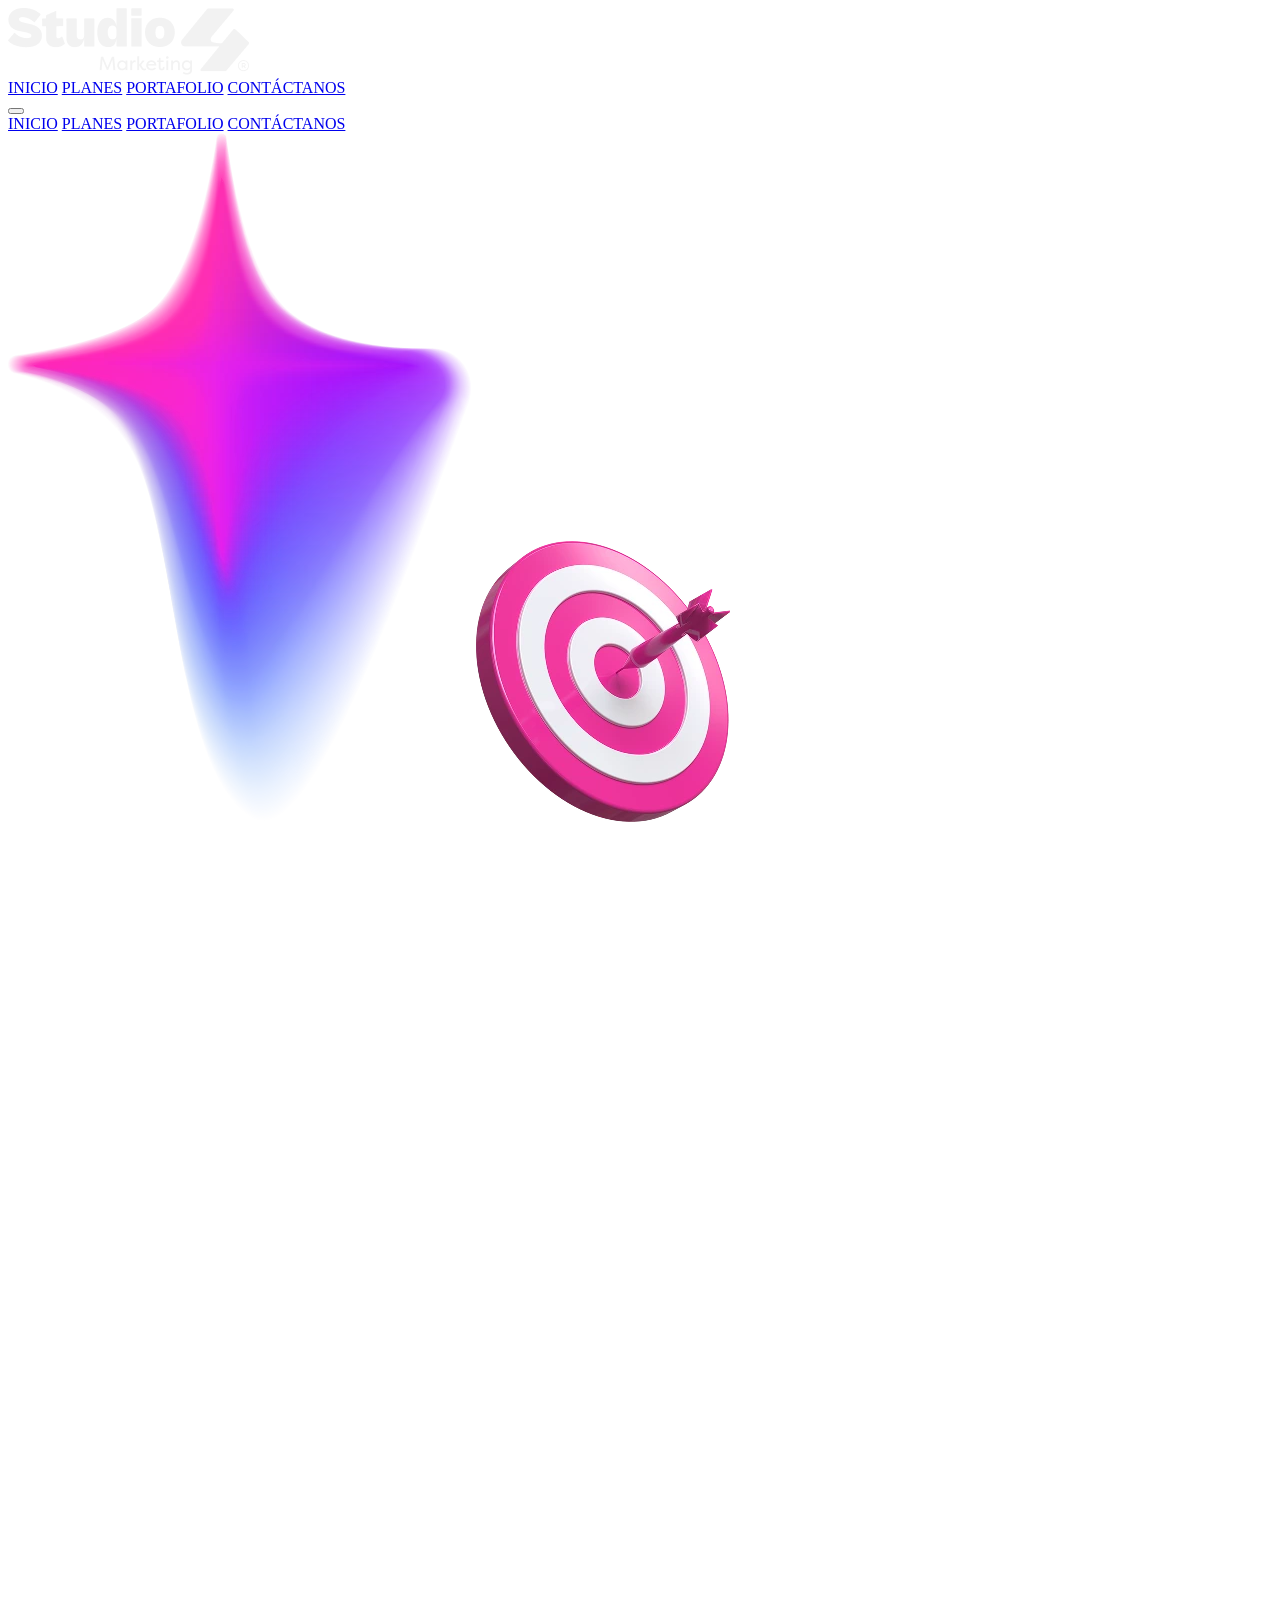
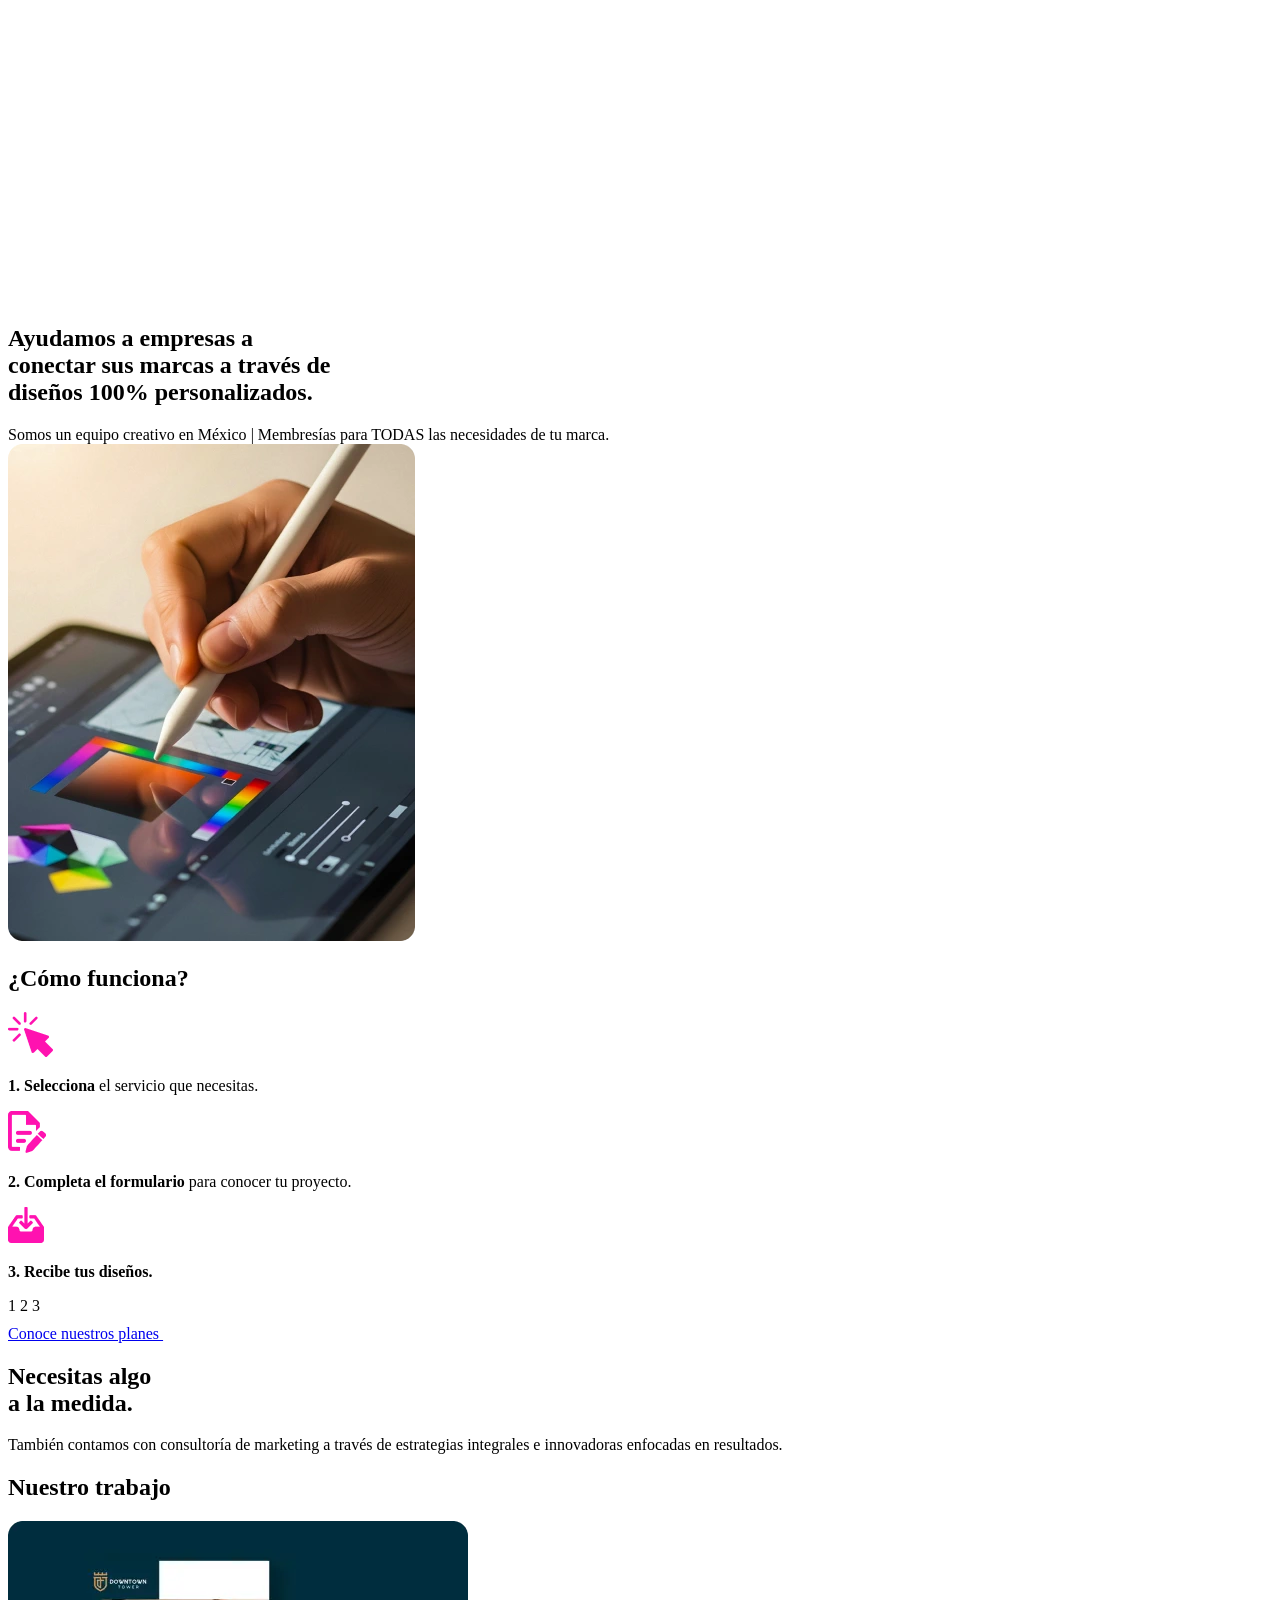
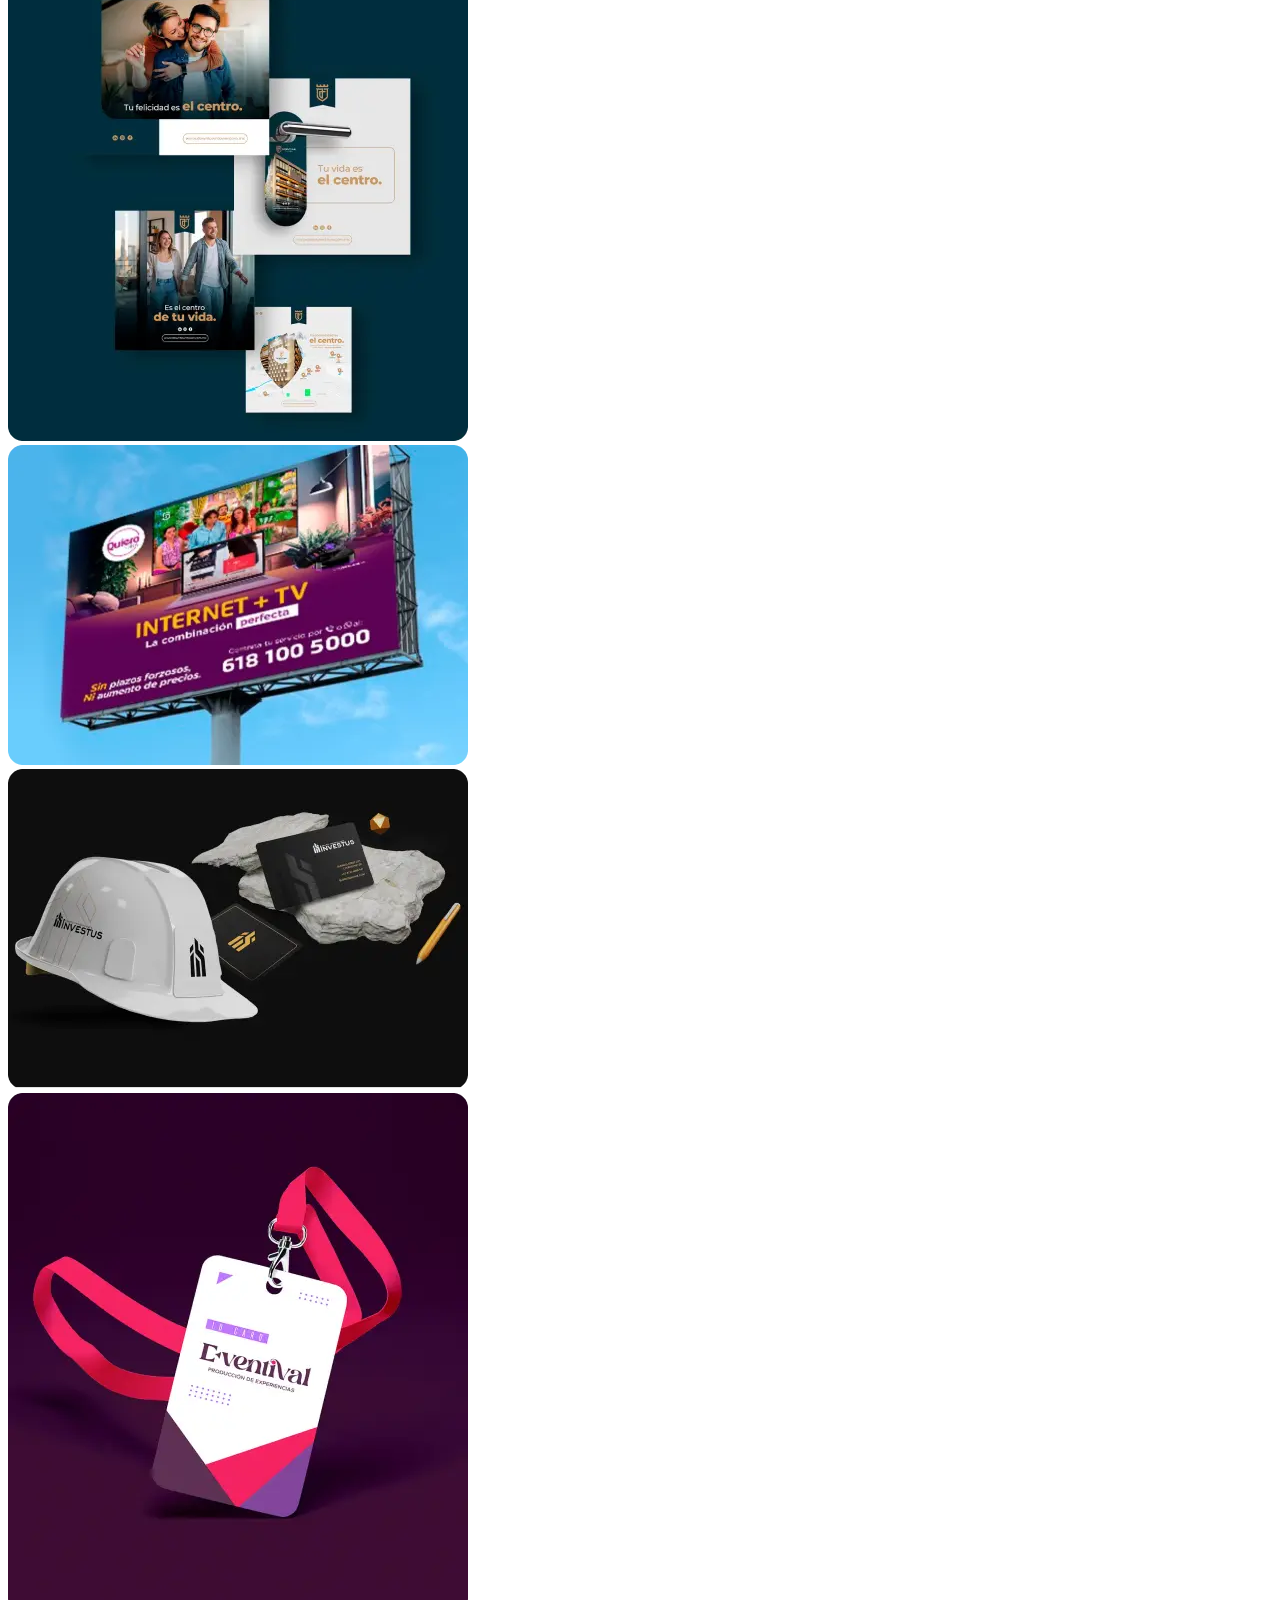
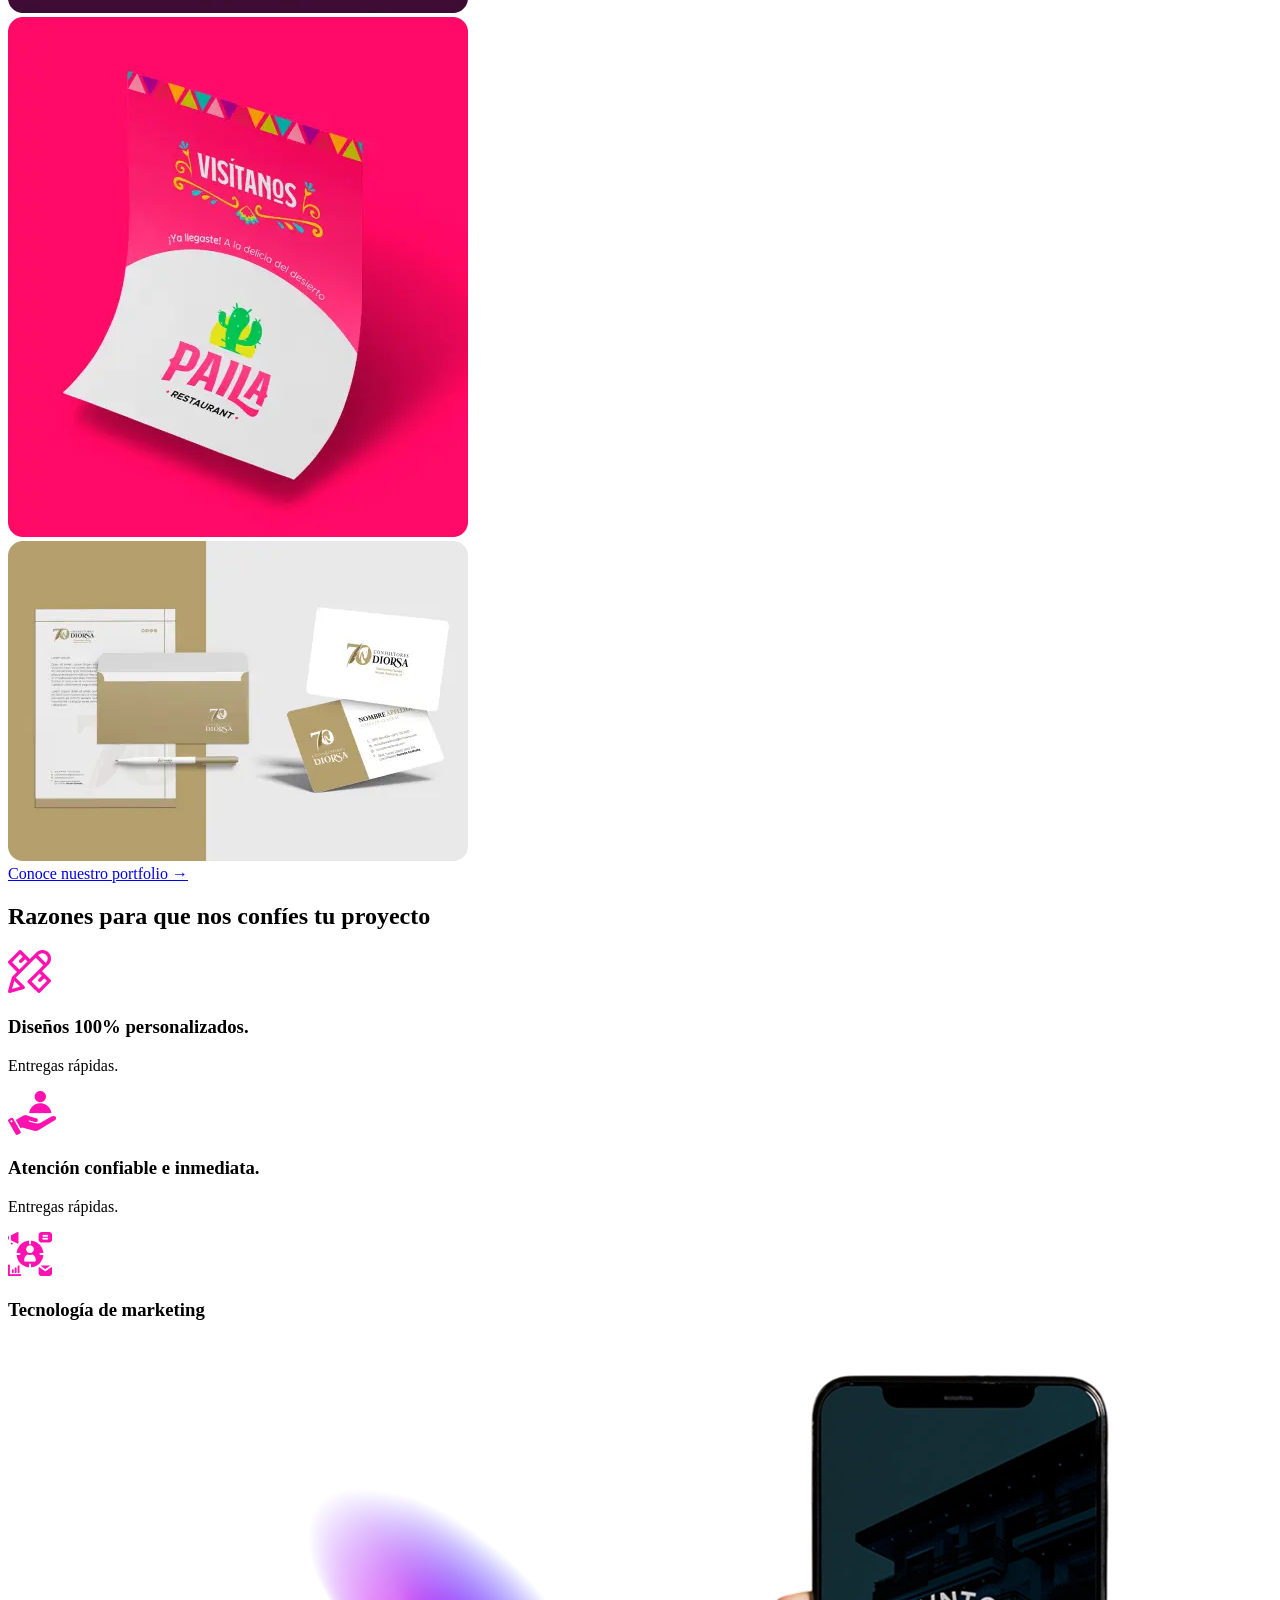
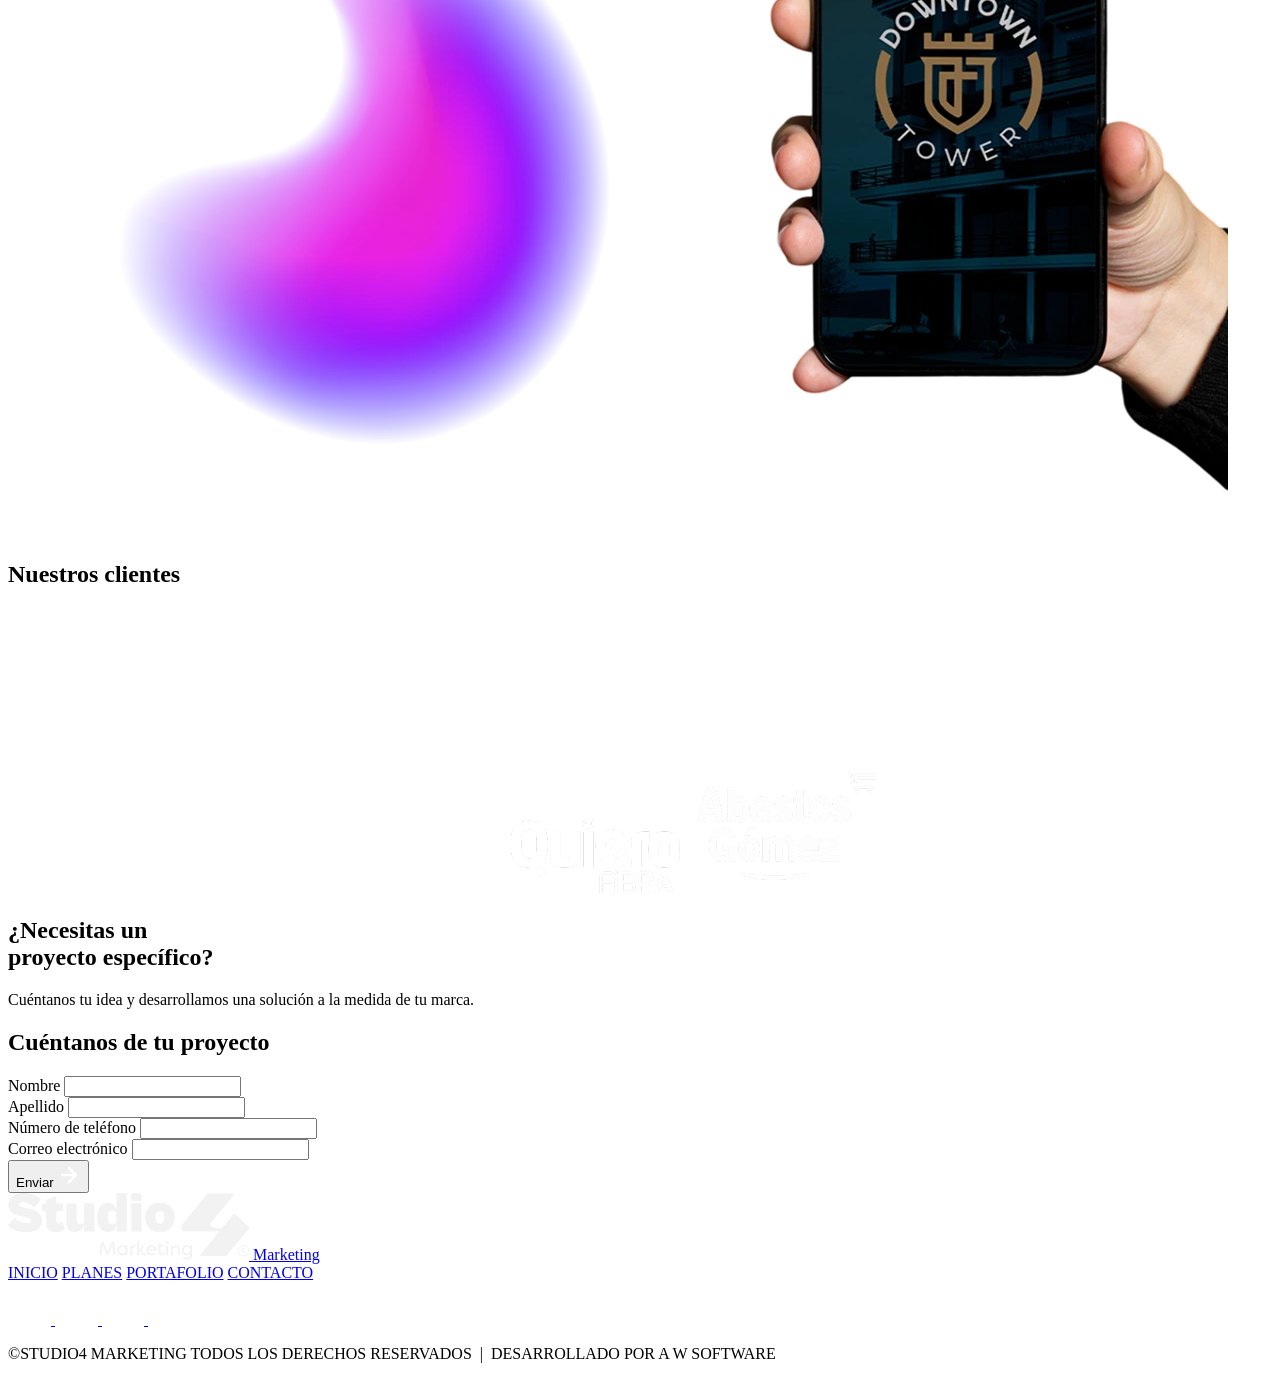
==== commit 2d5f7727: "studio pulito9" ====
--- a/INDEX.HTML
+++ b/INDEX.HTML
@@ -208,27 +208,25 @@
     <!-- ============================================================
          PROYECTO ESPECÍFICO CTA
     ============================================================ -->
-    <section class="specific-project">
-      <div class="container">
-        <div class="sp-card">
-          <div class="sp-text">
-            <h2>¿Necesitas un<br /><span class="text-magenta">proyecto específico?</span></h2>
-            <p>Cuéntanos tu idea y desarrollamos una solución a la medida de tu marca.</p>
-          </div>
-          <div class="sp-mockups">
-            <div class="sp-phone sp-phone--left">
-              <img src="BANNERS/BANNER2.webp" alt="Mockup app 1" loading="lazy" />
-            </div>
-            <div class="sp-phone sp-phone--center">
-              <img src="BANNERS/BANNER2.webp" alt="Mockup app 2" loading="lazy" />
-            </div>
-            <div class="sp-phone sp-phone--right">
-              <img src="BANNERS/BANNER2.webp" alt="Mockup app 3" loading="lazy" />
-            </div>
-          </div>
-        </div>
-      </div>
-    </section>
+  
+<section class="specific-project">
+  <div class="container">
+    <div class="sp-card">
+      
+      <div class="sp-text">
+        <h2>
+          ¿Necesitas un<br />
+          <span class="text-magenta">proyecto específico?</span>
+        </h2>
+
+        <p>
+          Cuéntanos tu idea y desarrollamos una solución a la medida de tu marca.
+        </p>
+      </div>
+
+    </div>
+  </div>
+</section>
 
     <!-- ============================================================
          CONTACTO / FORMULARIO
@@ -261,7 +259,7 @@
             </div>
           </div>
           <div class="form-submit">
-            <button type="submit" class="btn btn-primary">Enviar &#8594;</button>
+            <button type="submit" class="btn btn-primary">Enviar <img src="ICONS/Arrowright.png" alt=""></button>
           </div>
         </form>
       </div>
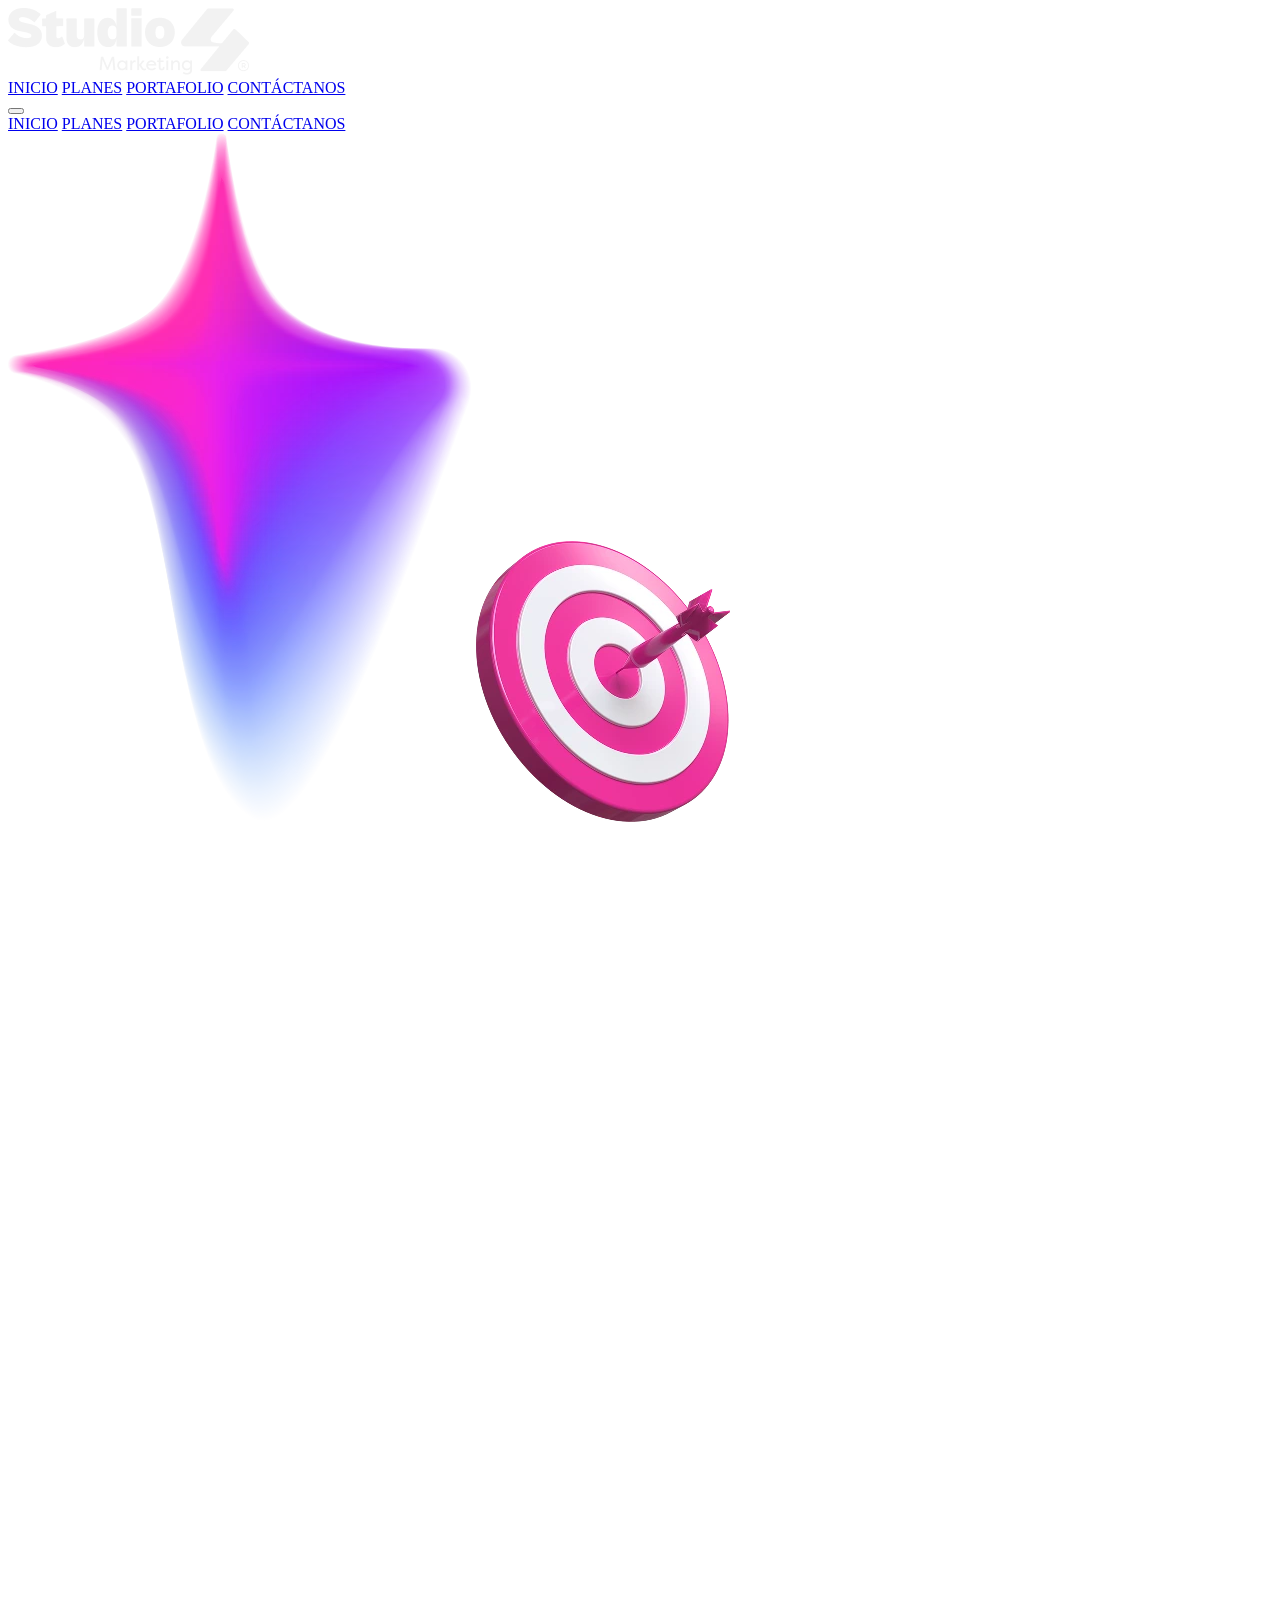
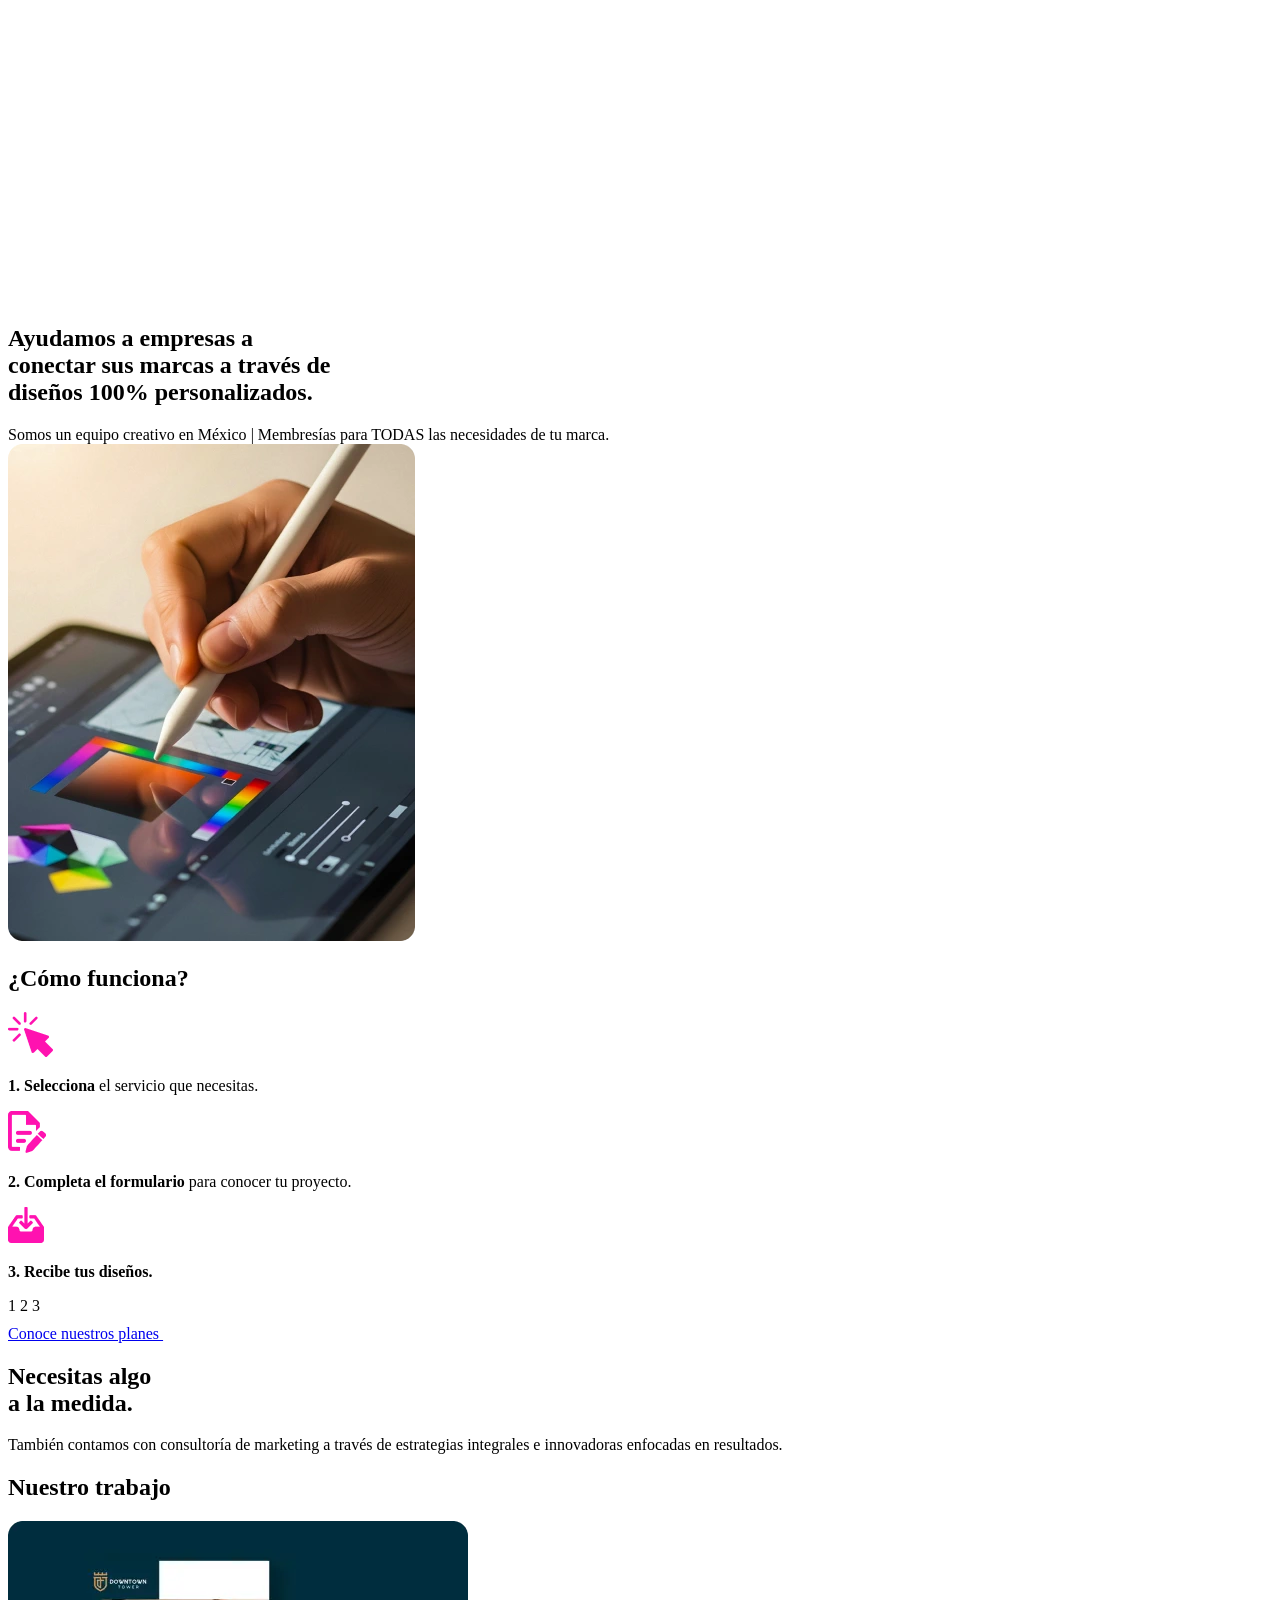
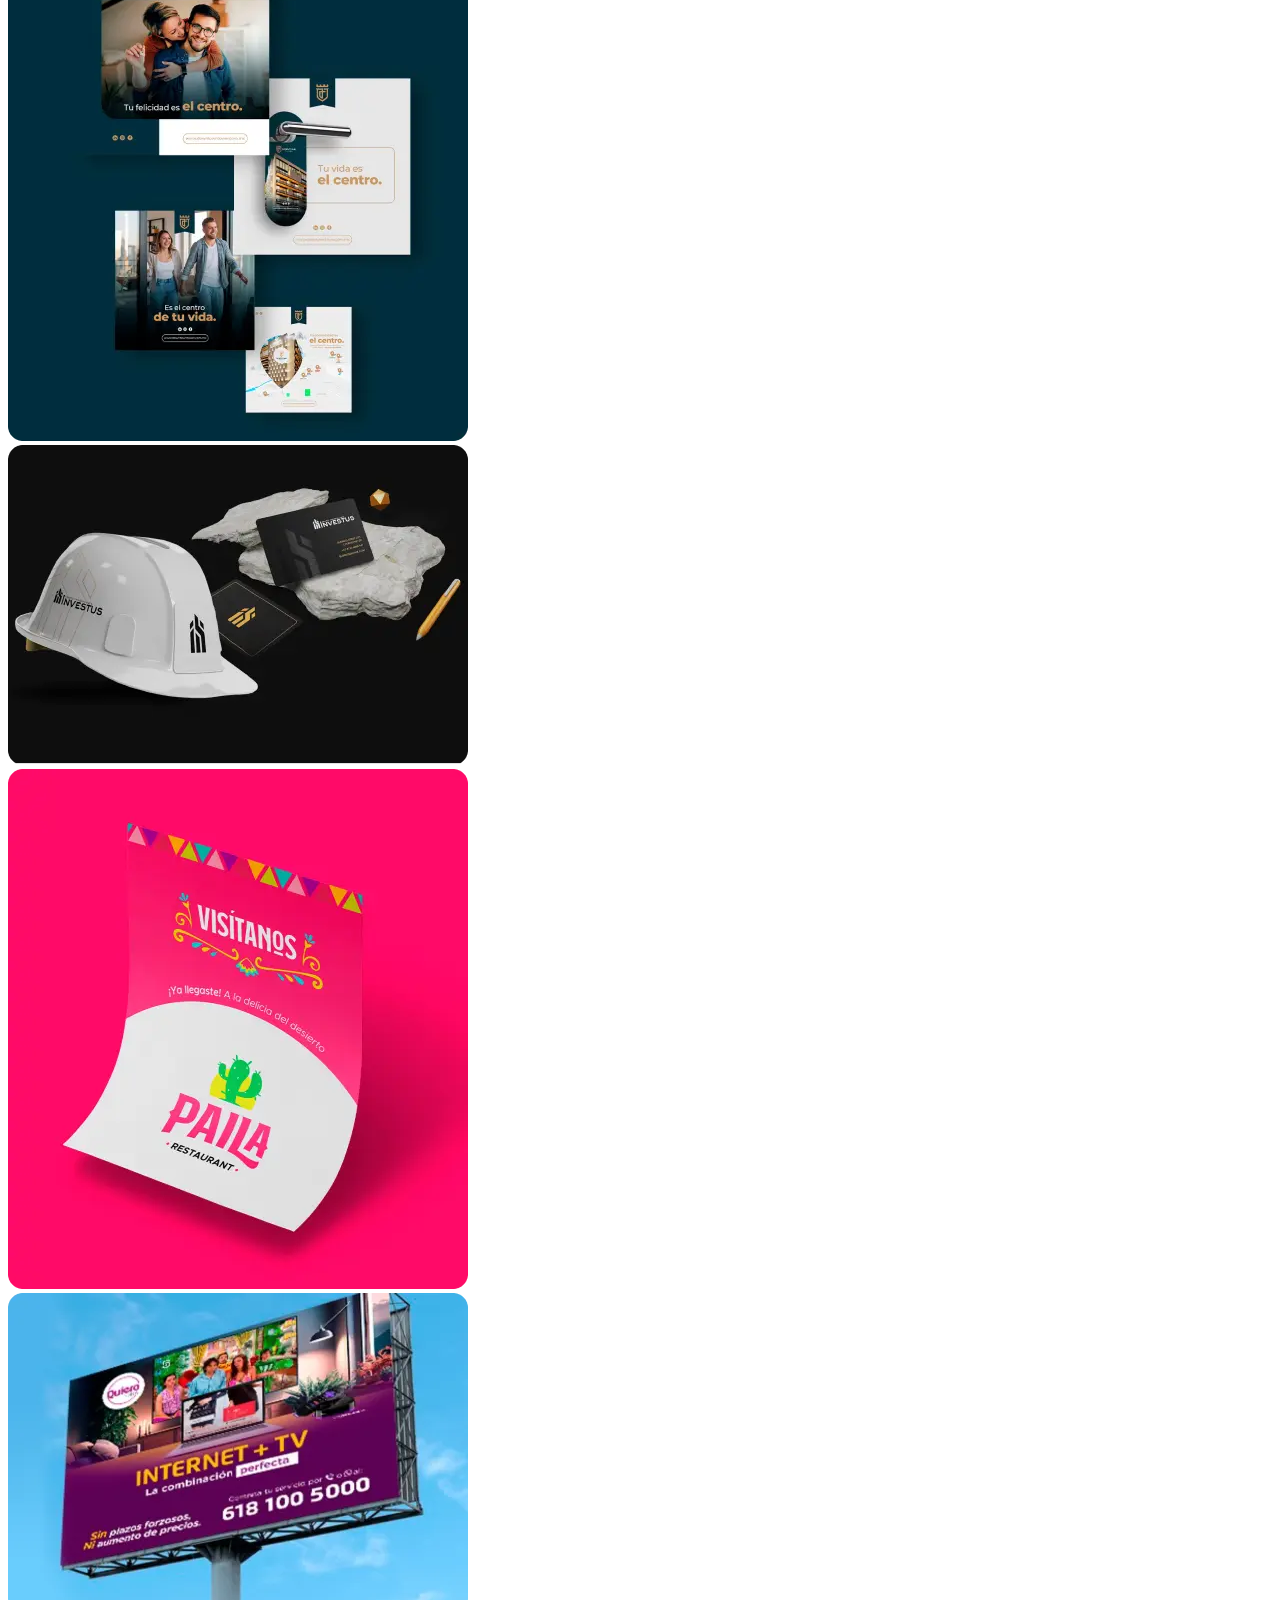
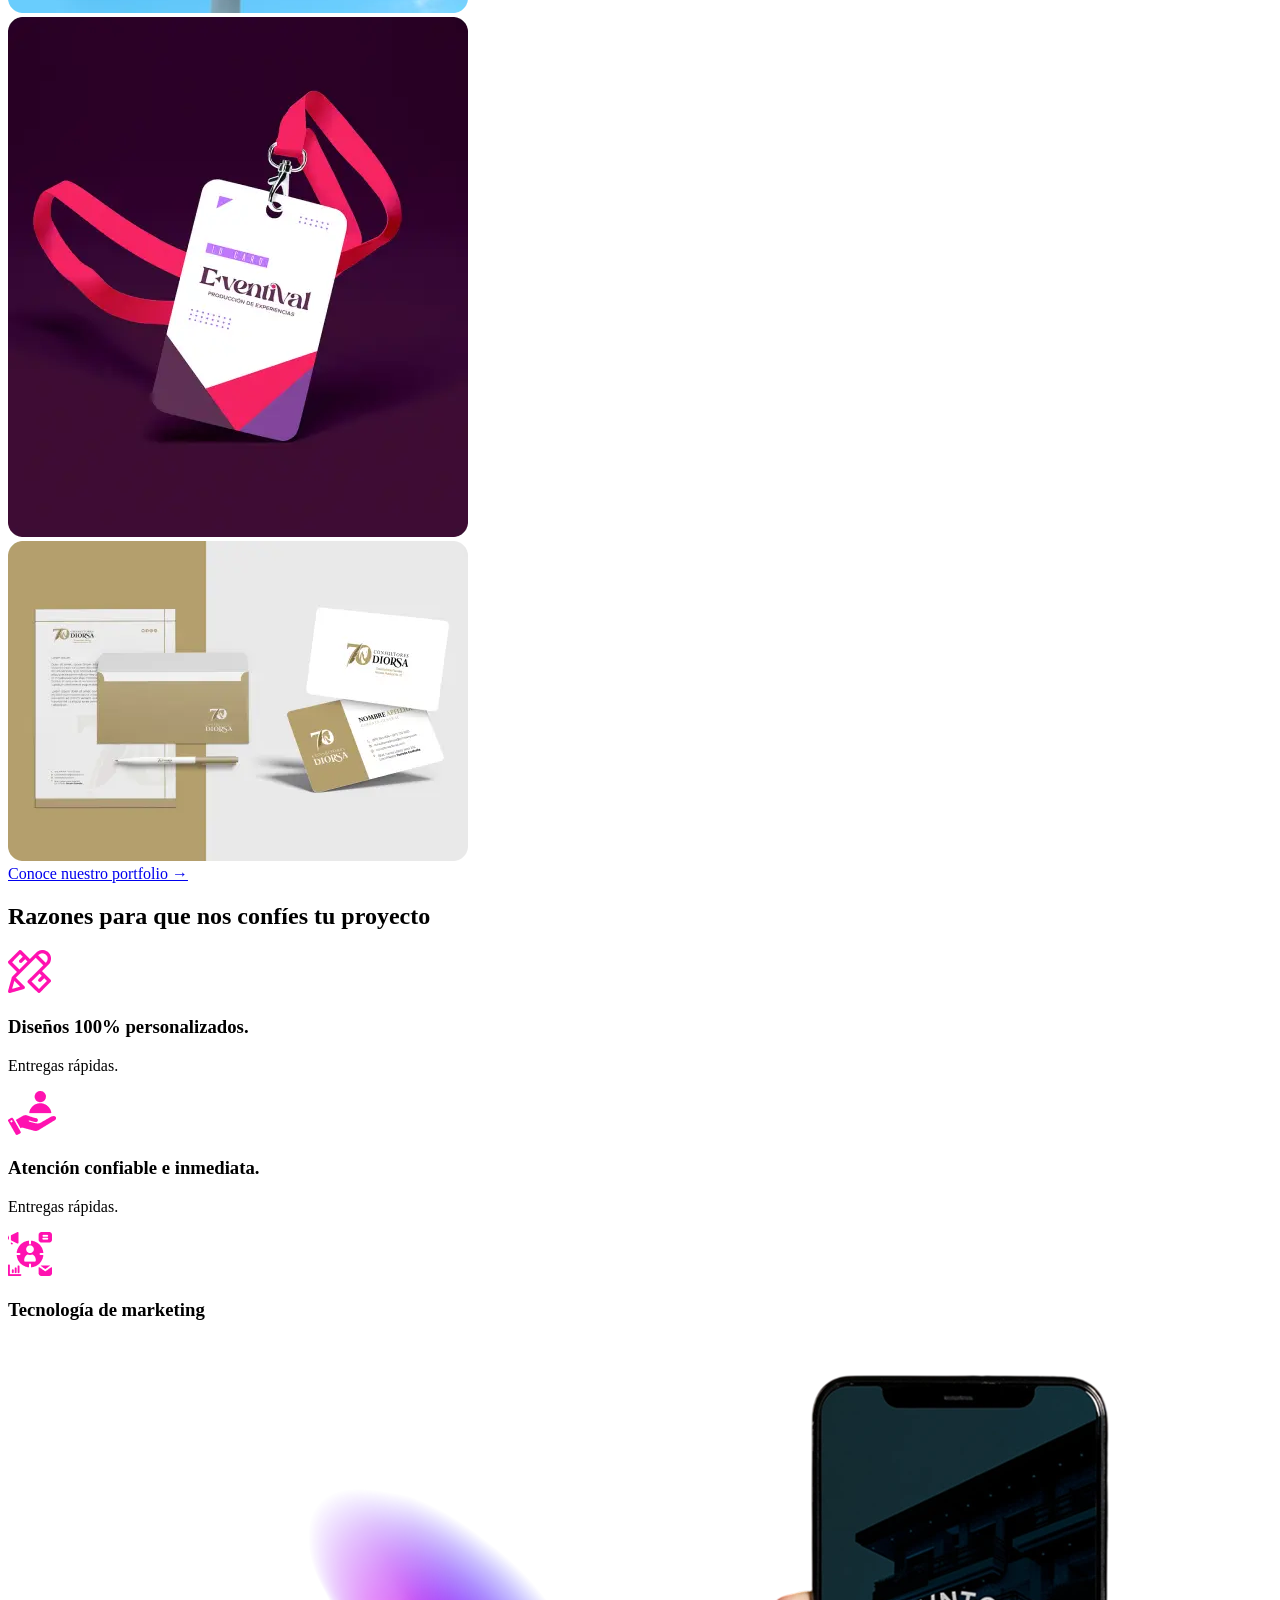
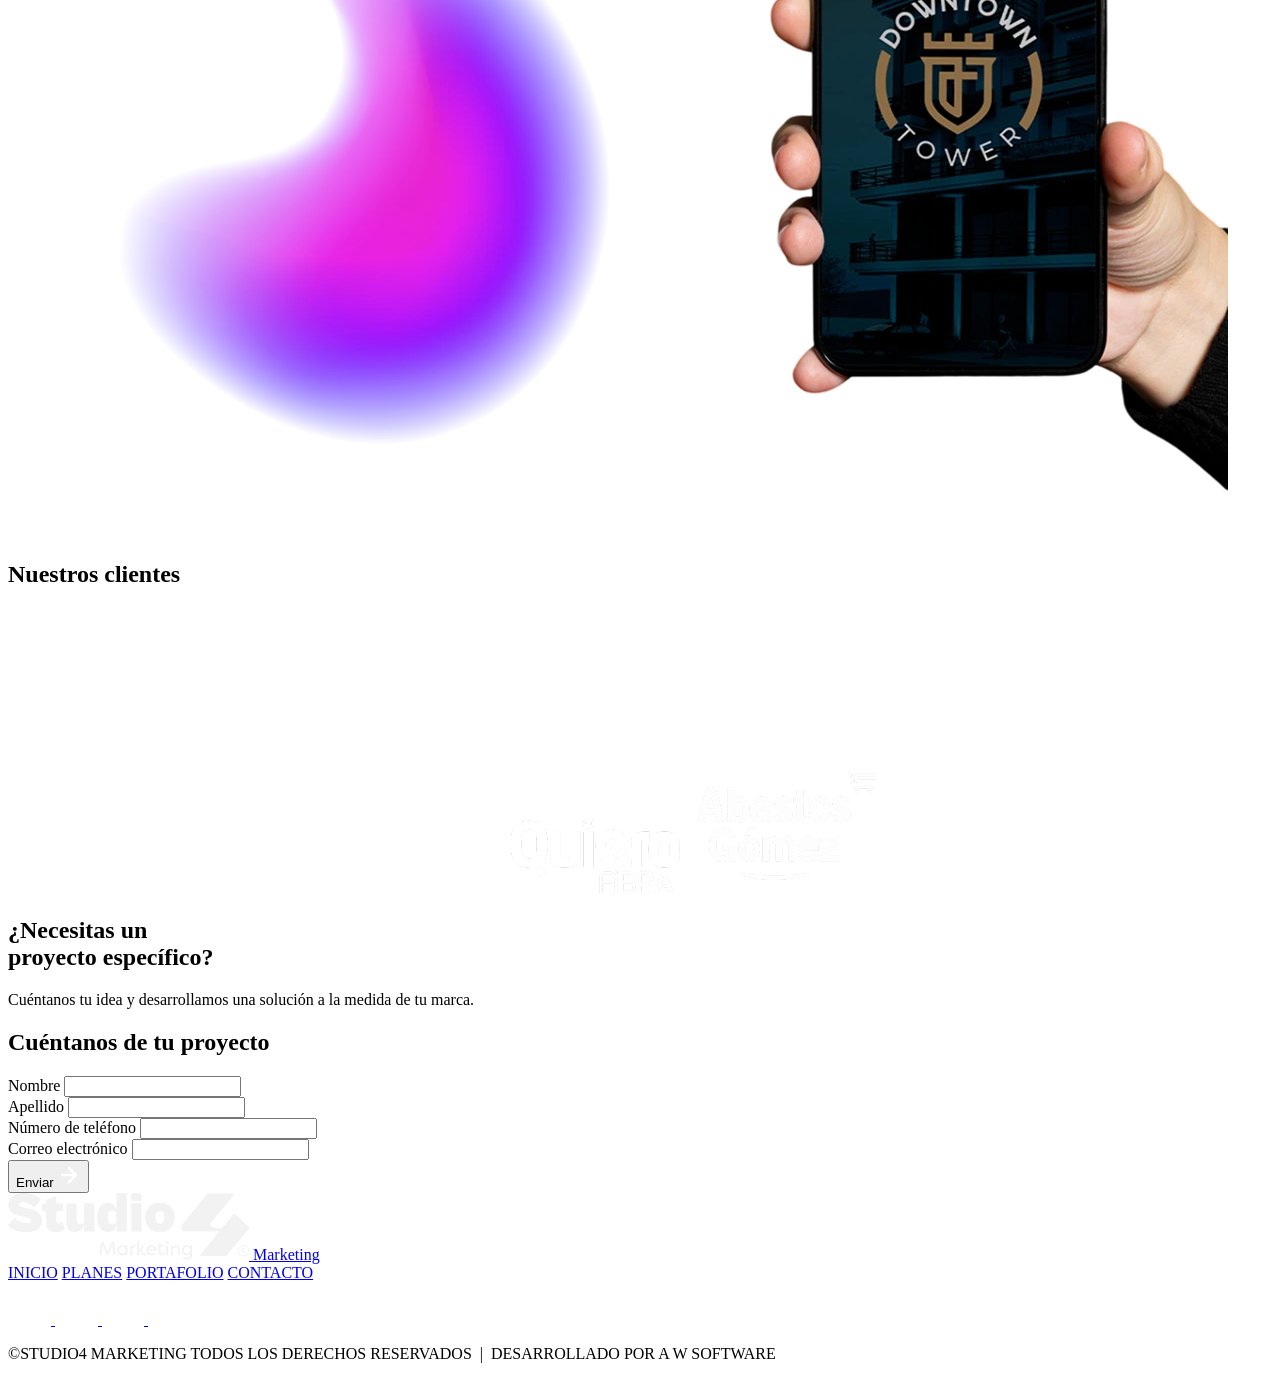
==== commit 9b376950: "cambio imagenes" ====
--- a/INDEX.HTML
+++ b/INDEX.HTML
@@ -109,22 +109,22 @@
       <div class="container">
         <h2 class="section-title text-center">Nuestro trabajo</h2>
         <div class="portfolio-grid">
-          <div class="portfolio-item portfolio-item--tall">
+          <div class="portfolio-item portfolio-item--tall one">
             <img src="IMAGES/GALERI╠üA1.webp" alt="">
         </div>
-          <div class="portfolio-item">
+          <div class="portfolio-item two">
+            <img src="IMAGES/GALERI╠üA3.webp" alt="">
+          </div>
+          <div class="portfolio-item portfolio-item--tall three">
+            <img src="IMAGES/GALERI╠üA5.webp" alt="">
+          </div>
+          <div class="portfolio-item four">
             <img src="IMAGES/GALERI╠üA2.webp" alt="">
           </div>
-          <div class="portfolio-item">
-            <img src="IMAGES/GALERI╠üA3.webp" alt="">
-          </div>
-          <div class="portfolio-item">
+          <div class="portfolio-item portfolio-item--tall five">
             <img src="IMAGES/GALERI╠üA4.webp" alt="">
           </div>
-          <div class="portfolio-item">
-            <img src="IMAGES/GALERI╠üA5.webp" alt="">
-          </div>
-          <div class="portfolio-item">
+          <div class="portfolio-item six">
             <img src="IMAGES/GALERI╠üA6.webp" alt="">
           </div>
         </div>
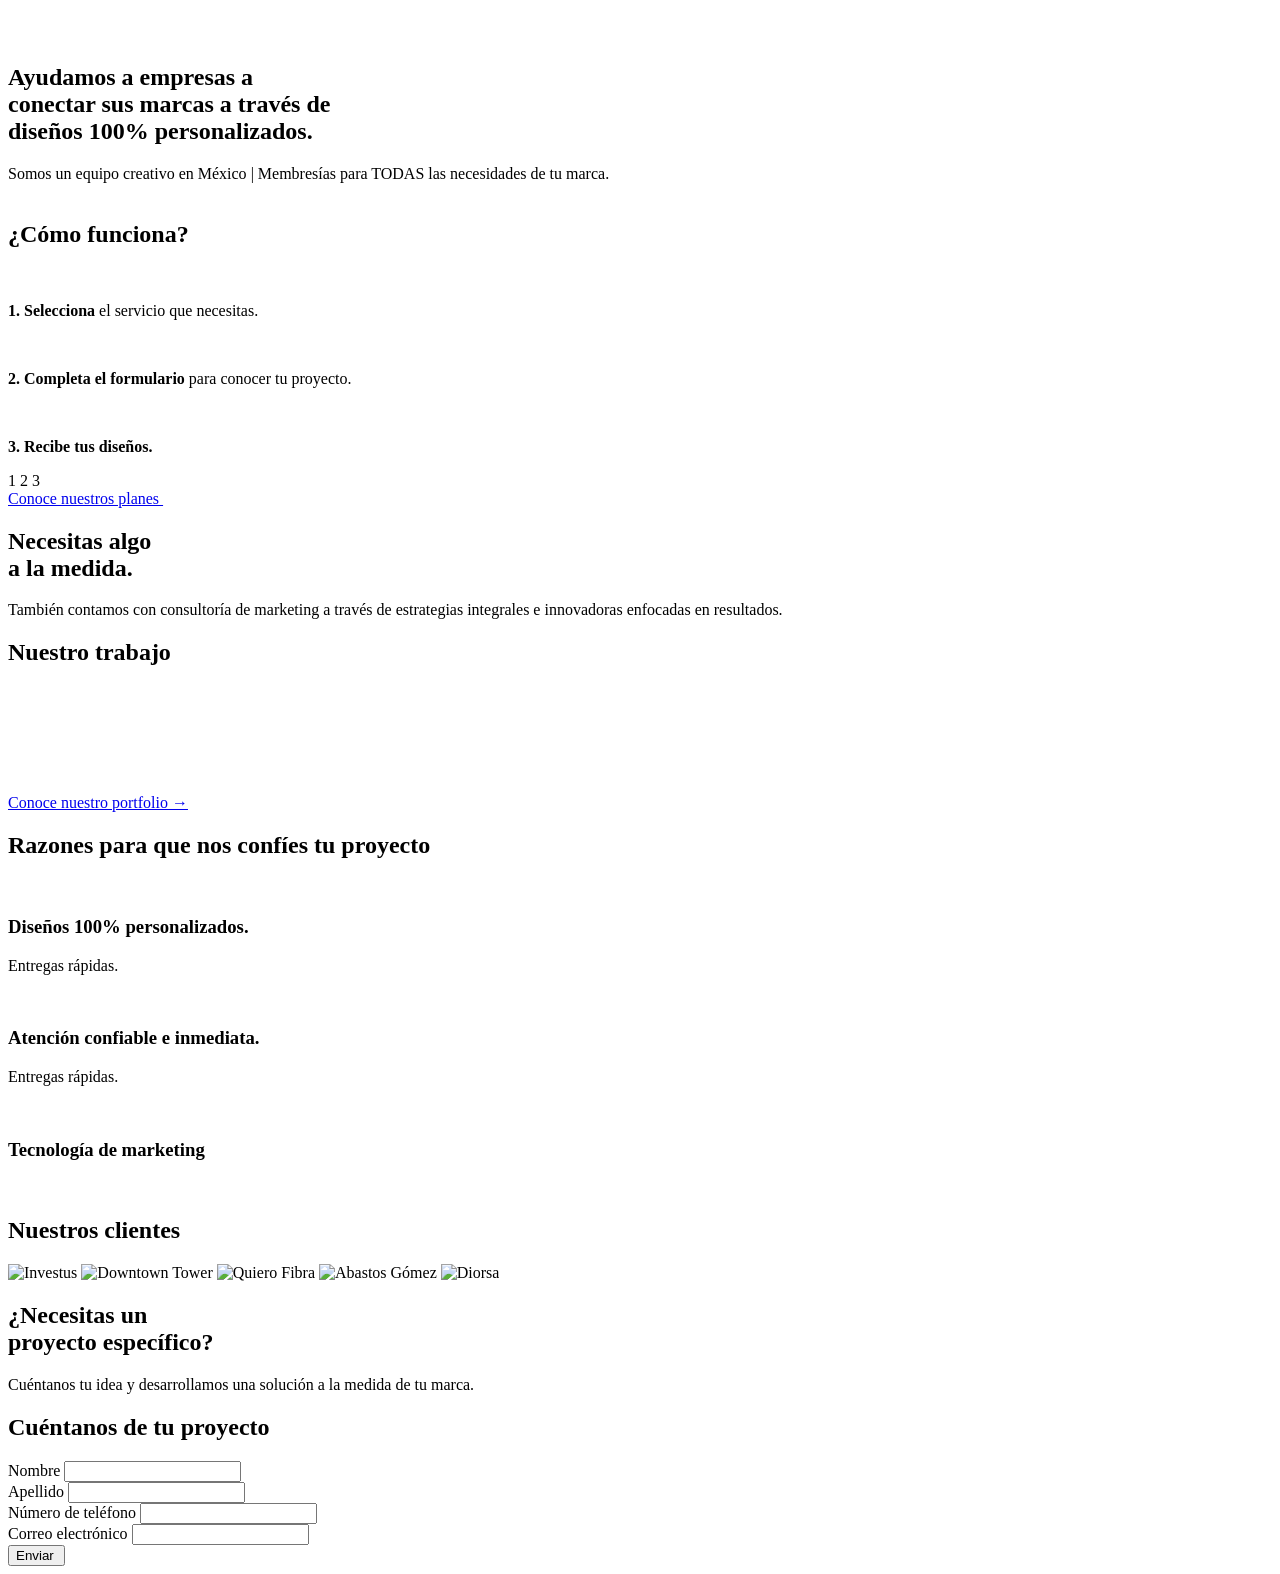
==== commit 5047c8c1: "que gran pull tienes mami" ====
--- a/INDEX.HTML
+++ b/INDEX.HTML
@@ -4,7 +4,7 @@
   <meta charset="UTF-8" />
   <meta name="viewport" content="width=device-width, initial-scale=1.0" />
   <title>Studio4 Marketing — Diseños 100% Personalizados</title>
-  <link rel="stylesheet" href="STYLES/STYLES.CSS" />
+  <link rel="stylesheet" href="styles/styles.css" />
   <link rel="preconnect" href="https://fonts.googleapis.com" />
   <link rel="preconnect" href="https://fonts.gstatic.com" crossorigin />
   <link href="https://fonts.googleapis.com/css2?family=Poppins:wght@300;400;500;600;700;800&display=swap" rel="stylesheet" />
@@ -24,10 +24,10 @@
     <section class="hero" id="inicio">
       <div class="hero-inner">
           <div class="hero-visual">
-            <img src="IMAGES/GRADIENT_ELEMENT1.webp" class="hero-star" alt="">
-            <img src="IMAGES/TARGET1.webp" class="hero-target" alt="">
-          </div>
-          <img src="IMAGES/4OVERLAY.webp" alt="">
+            <img src="images/GRADIENT_ELEMENT1.webp" class="hero-star" alt="">
+            <img src="images/TARGET1.webp" class="hero-target" alt="">
+          </div>
+          <img src="images/4OVERLAY.webp" alt="">
         </div>
         <div class="hero-content">
           <h1 class="hero-headline">
@@ -50,26 +50,26 @@
     <section class="how-it-works" id="como-funciona">
       <div class="container hiw-inner">
         <div class="hiw-image-col">
-          <img src="IMAGES/IMAGEN1.webp" alt="">
+          <img src="images/IMAGEN1.webp" alt="">
         </div>
         <div class="hiw-content-col">
           <h2 class="section-title">¿Cómo funciona?</h2>
           <div class="steps-row">
             <div class="step-card">
               <div class="step-icon" aria-hidden="true">
-                <img src="ICONS/ICONO1.png" alt="">
+                <img src="icons/ICONO1.png" alt="">
             </div>
               <p><strong>1. Selecciona</strong> el servicio que necesitas.</p>
             </div>
             <div class="step-card">
               <div class="step-icon" aria-hidden="true">
-                <img src="ICONS/ICONO2.png" alt="">
+                <img src="icons/ICONO2.png" alt="">
               </div>
               <p><strong>2. Completa el formulario</strong> para conocer tu proyecto.</p>
             </div>
             <div class="step-card">
               <div class="step-icon" aria-hidden="true">
-                <img src="ICONS/ICONO3.png" alt="">
+                <img src="icons/ICONO3.png" alt="">
               </div>
               <p><strong>3. Recibe tus diseños.</strong></p>
             </div>
@@ -82,7 +82,7 @@
             <span class="progress-dot">3</span>
           </div>
           <div class="hiw-cta">
-            <a href="PLANS.HTML" class="btn btn-primary">Conoce nuestros planes <img src="ICONS/Arrowright.png" alt=""></a>
+            <a href="plans.html" class="btn btn-primary">Conoce nuestros planes <img src="icons/Arrowright.png" alt=""></a>
           </div>
         </div>
       </div>
@@ -110,26 +110,26 @@
         <h2 class="section-title text-center">Nuestro trabajo</h2>
         <div class="portfolio-grid">
           <div class="portfolio-item portfolio-item--tall one">
-            <img src="IMAGES/GALERI╠üA1.webp" alt="">
+            <img src="images/GALERI╠üA1.webp" alt="">
         </div>
           <div class="portfolio-item two">
-            <img src="IMAGES/GALERI╠üA3.webp" alt="">
+            <img src="images/GALERI╠üA3.webp" alt="">
           </div>
           <div class="portfolio-item portfolio-item--tall three">
-            <img src="IMAGES/GALERI╠üA5.webp" alt="">
+            <img src="images/GALERI╠üA5.webp" alt="">
           </div>
           <div class="portfolio-item four">
-            <img src="IMAGES/GALERI╠üA2.webp" alt="">
+            <img src="images/GALERI╠üA2.webp" alt="">
           </div>
           <div class="portfolio-item portfolio-item--tall five">
-            <img src="IMAGES/GALERI╠üA4.webp" alt="">
+            <img src="images/GALERI╠üA4.webp" alt="">
           </div>
           <div class="portfolio-item six">
-            <img src="IMAGES/GALERI╠üA6.webp" alt="">
+            <img src="images/GALERI╠üA6.webp" alt="">
           </div>
         </div>
         <div class="portfolio-cta">
-          <a href="PORTFOLIO.HTML" class="btn btn-outline-dark">Conoce nuestro portfolio &#8594;</a>
+          <a href="portfolio.html" class="btn btn-outline-dark">Conoce nuestro portfolio &#8594;</a>
         </div>
       </div>
     </section>
@@ -150,7 +150,7 @@
 
         <div class="reason-card">
           <div class="reason-icon">
-            <img src="ICONS/ICONO4.png" alt="">
+            <img src="icons/ICONO4.png" alt="">
           </div>
           <div class="reason-text">
             <h3>Diseños 100% personalizados.</h3>
@@ -160,7 +160,7 @@
 
         <div class="reason-card">
           <div class="reason-icon">
-            <img src="ICONS/ICONO5.png" alt="">
+            <img src="icons/ICONO5.png" alt="">
           </div>
           <div class="reason-text">
             <h3>Atención confiable e inmediata.</h3>
@@ -170,7 +170,7 @@
 
         <div class="reason-card">
           <div class="reason-icon">
-            <img src="ICONS/ICONO6.png" alt="">
+            <img src="icons/ICONO6.png" alt="">
           </div>
           <div class="reason-text">
             <h3>Tecnología de marketing</h3>
@@ -182,8 +182,8 @@
 
     <!-- VISUAL -->
     <div class="reasons-visual">
-      <img src="IMAGES/GRADIENT_ELEMENT2.webp" alt="">
-      <img src="IMAGES/IMAGEN3.webp" alt="">
+      <img src="images/GRADIENT_ELEMENT2.webp" alt="">
+      <img src="images/IMAGEN3.webp" alt="">
     </div>
 
   </div>
@@ -196,11 +196,11 @@
       <div class="container">
         <h2 class="section-title text-center text-white">Nuestros clientes</h2>
         <div class="clients-logos">
-          <img src="CUSTOMERS/CLIENTE1.png" alt="Investus" loading="lazy" />
-          <img src="CUSTOMERS/CLIENTE2.png" alt="Downtown Tower" loading="lazy" />
-          <img src="CUSTOMERS/CLIENTE3.png" alt="Quiero Fibra" loading="lazy" />
-          <img src="CUSTOMERS/CLIENTE4.png" alt="Abastos Gómez" loading="lazy" />
-          <img src="CUSTOMERS/CLIENTE5.png" alt="Diorsa" loading="lazy" />
+          <img src="customers/CLIENTE1.png" alt="Investus" loading="lazy" />
+          <img src="customers/CLIENTE2.png" alt="Downtown Tower" loading="lazy" />
+          <img src="customers/CLIENTE3.png" alt="Quiero Fibra" loading="lazy" />
+          <img src="customers/CLIENTE4.png" alt="Abastos Gómez" loading="lazy" />
+          <img src="customers/CLIENTE5.png" alt="Diorsa" loading="lazy" />
         </div>
       </div>
     </section>
@@ -259,7 +259,7 @@
             </div>
           </div>
           <div class="form-submit">
-            <button type="submit" class="btn btn-primary">Enviar <img src="ICONS/Arrowright.png" alt=""></button>
+            <button type="submit" class="btn btn-primary">Enviar <img src="icons/Arrowright.png" alt=""></button>
           </div>
         </form>
       </div>
@@ -272,7 +272,7 @@
   ============================================================ -->
   <div id="footer-container"></div>
 
-  <script src="JS/MAIN.JS"></script>
-  <script src="JS/COMPONENTS.JS"></script>
+  <script src="js/main.js"></script>
+  <script src="js/components.js"></script>
 </body>
 </html>
